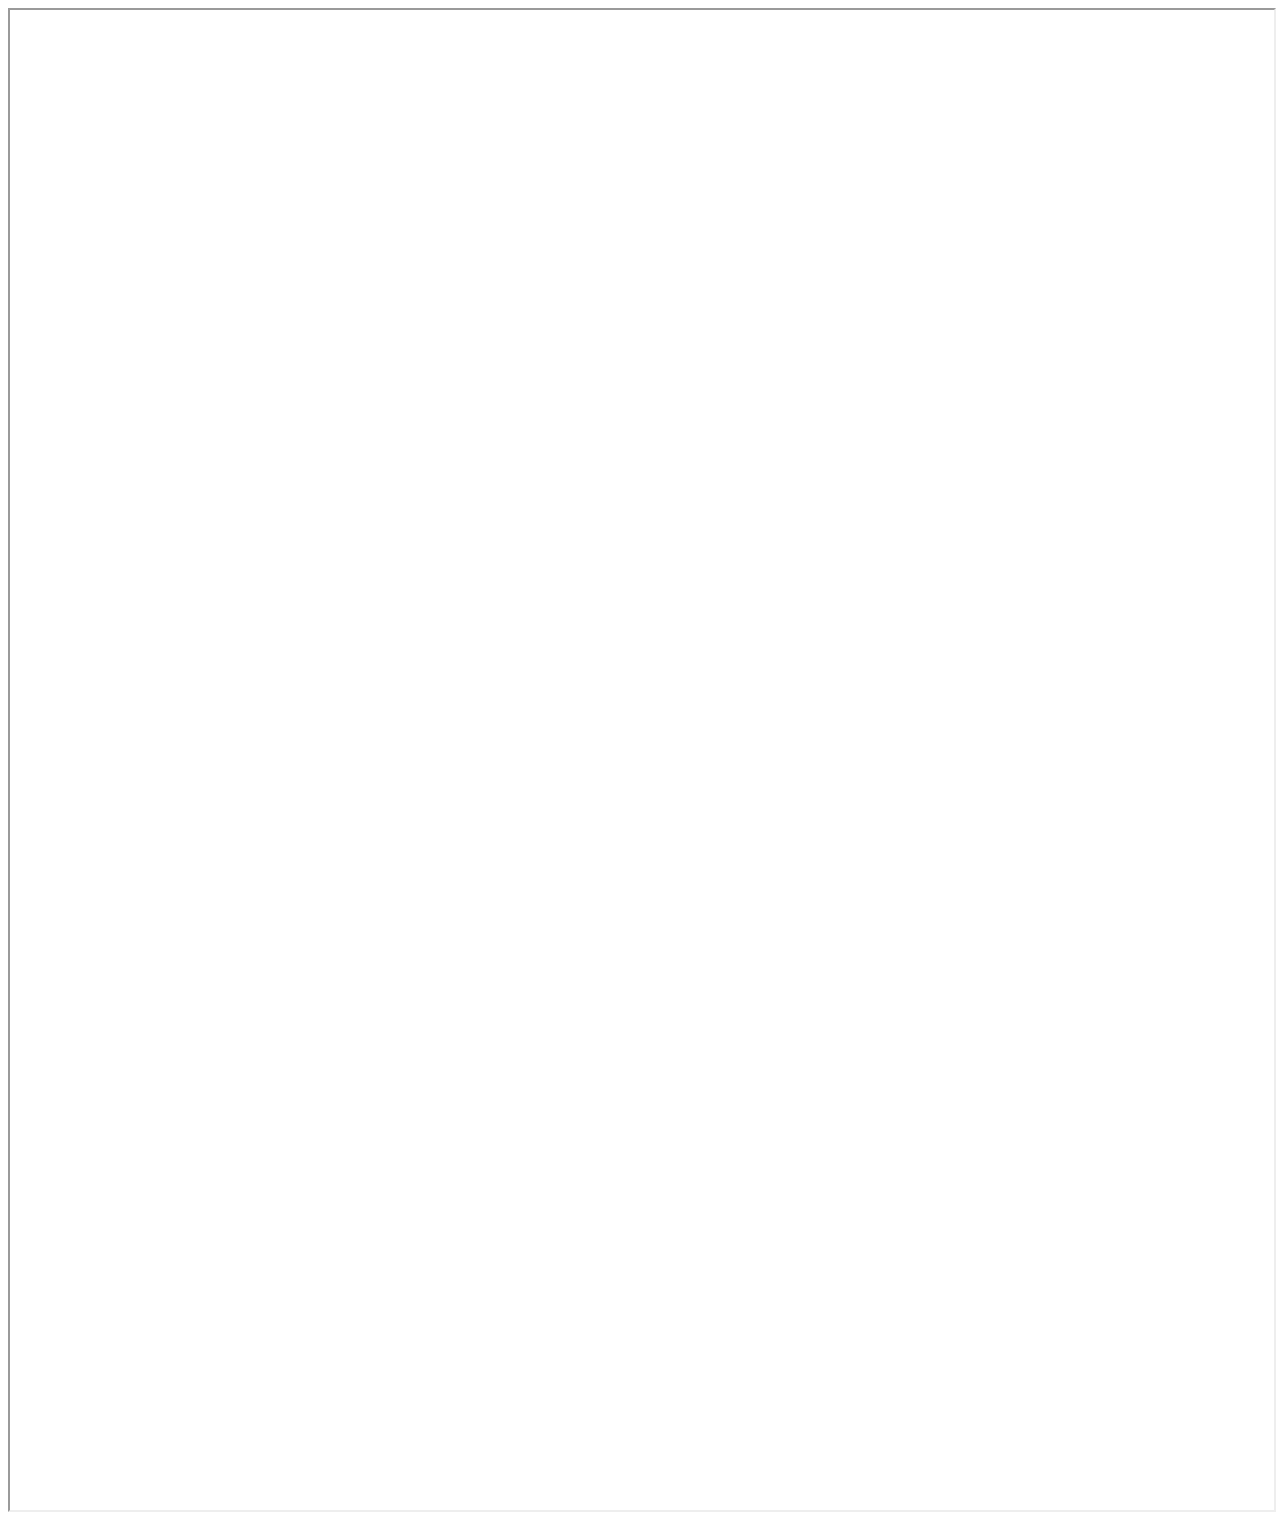
==== mlb-underdog-tracker.html @ 902b380a "Adding full photo gallery" ====
<!DOCTYPE html>

<html>
<head>
	<meta charset="utf-8">
	<meta name="viewport" content="width=device-width, initial-scale=1">
	<title></title>
</head>
<body>
	<iframe width="100%" height="1500" src="https://docs.google.com/spreadsheets/d/e/2PACX-1vTMniWqIvU3ljB9AfGSkRPMU1aydEmclG7A4DX3zDYQxLiNBPzH_PefGtGq5uQ2eLSfTSJ0kuddWtu3/pubhtml?gid=976469516&amp;single=true&amp;widget=false&amp;headers=false&amp;gid=976469516&amp;chrome=false">
	</iframe>
</body>
</html>
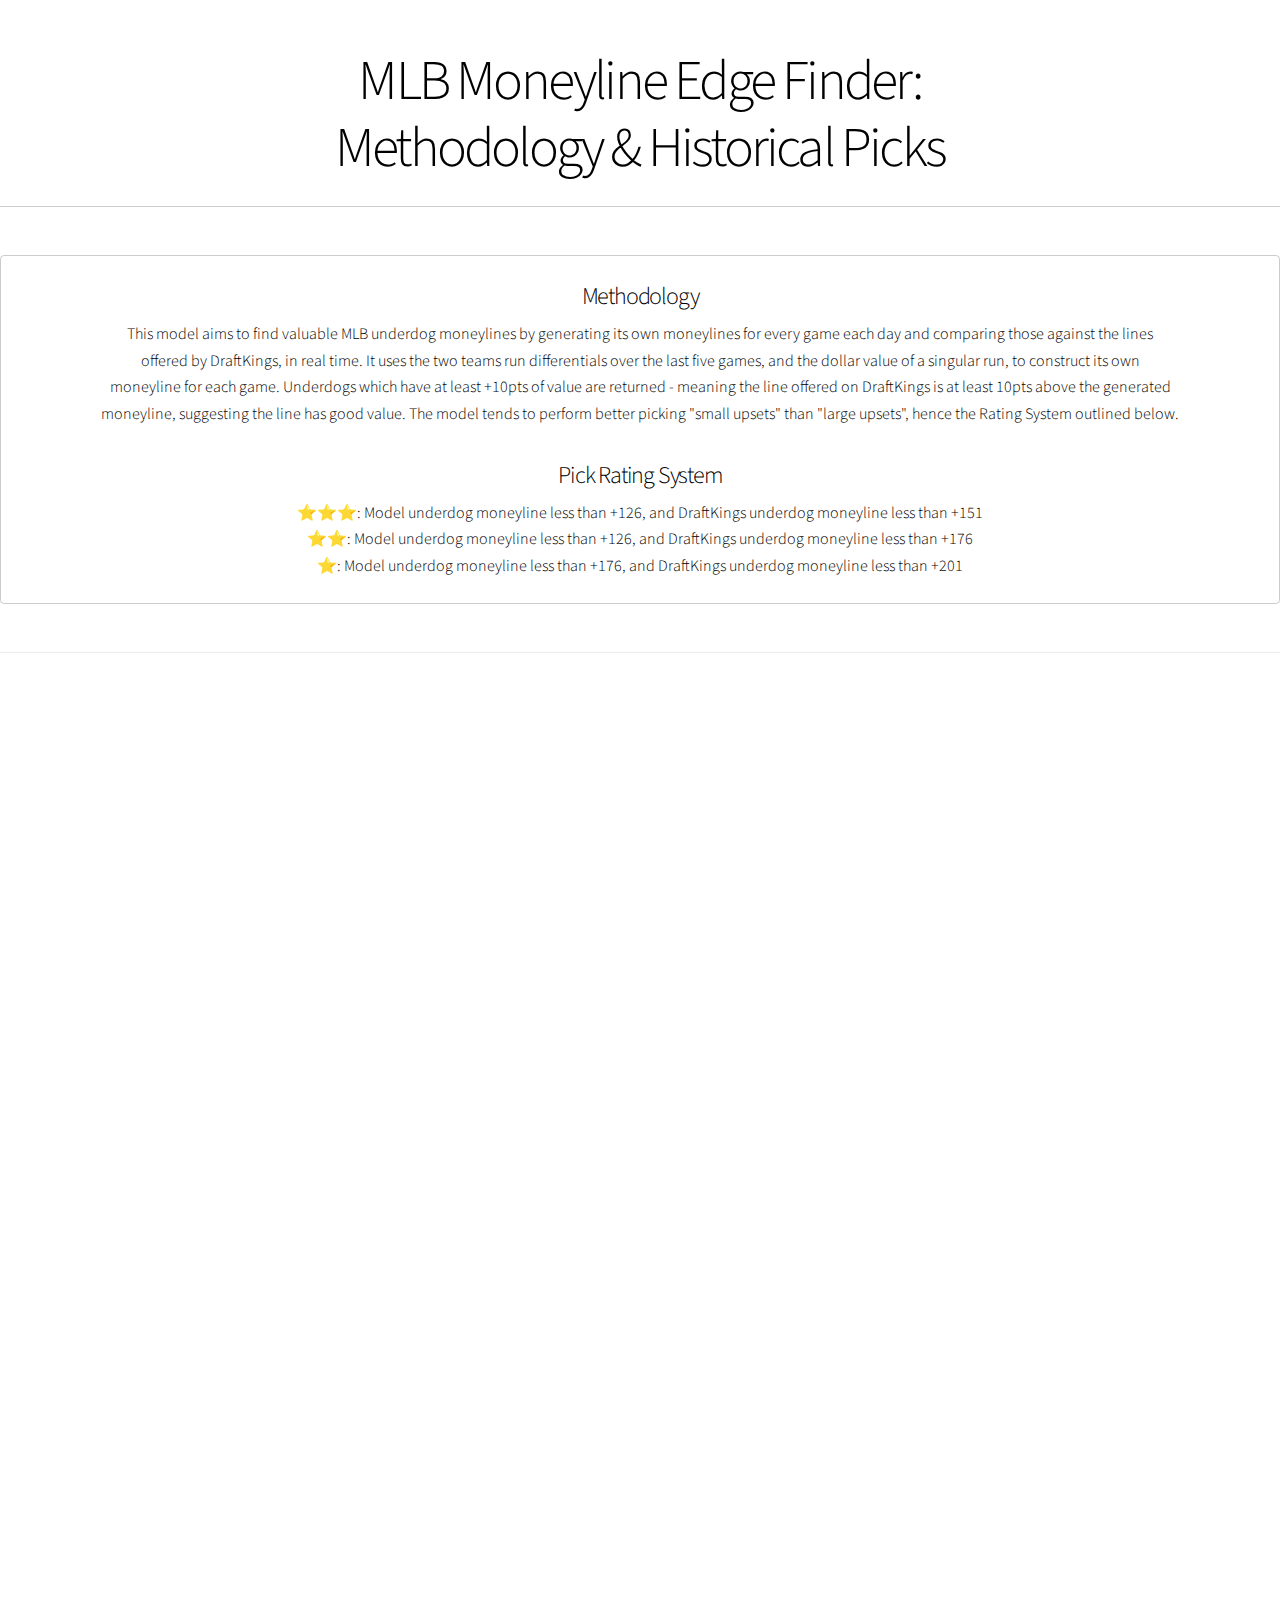
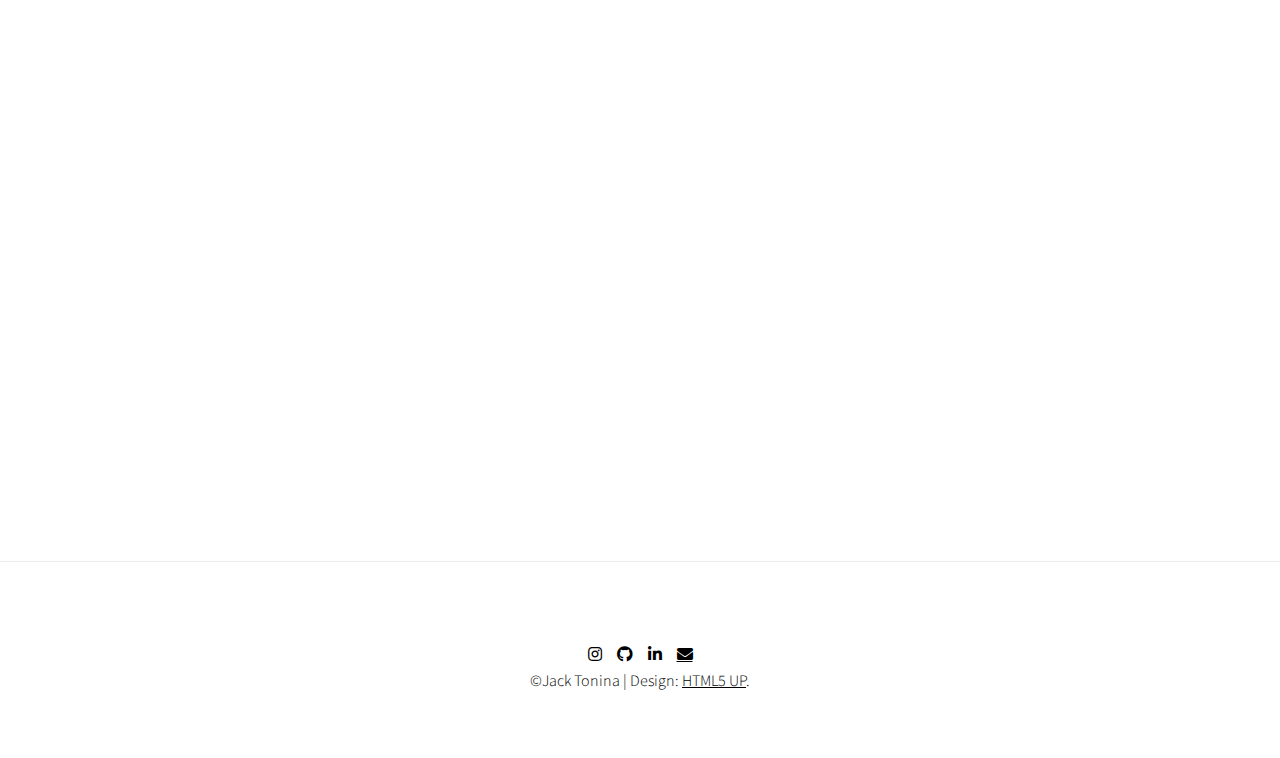
==== commit ace243b7: "Fleshing out ML tracker page" ====
--- a/mlb-underdog-tracker.html
+++ b/mlb-underdog-tracker.html
@@ -1,13 +1,77 @@
 <!DOCTYPE html>
 
 <html>
-<head>
-	<meta charset="utf-8">
-	<meta name="viewport" content="width=device-width, initial-scale=1">
-	<title></title>
-</head>
-<body>
-	<iframe width="100%" height="1500" src="https://docs.google.com/spreadsheets/d/e/2PACX-1vTMniWqIvU3ljB9AfGSkRPMU1aydEmclG7A4DX3zDYQxLiNBPzH_PefGtGq5uQ2eLSfTSJ0kuddWtu3/pubhtml?gid=976469516&amp;single=true&amp;widget=false&amp;headers=false&amp;gid=976469516&amp;chrome=false">
-	</iframe>
-</body>
-</html>+	<head>
+		<title>JT - MLB Moneyline Edge Finder</title>
+		<link rel="icon" type="image/x-icon" href="/images/favicon.ico" />
+		<meta charset="utf-8" />
+		<meta name="viewport" content="width=device-width, initial-scale=1, user-scalable=no" />
+		<link rel="stylesheet" href="assets/css/main.css" />
+		<noscript><link rel="stylesheet" href="assets/css/noscript.css" /></noscript>
+	</head>
+	<body class="is-preload">
+
+		<!-- Wrapper -->
+			<div id="wrapper" class="divided">
+					<div class="index inner align-left">
+						<section>
+							<div class="content">
+								<header>
+									<h1 class="align-center">MLB Moneyline Edge Finder:<br>
+									Methodology & Historical Picks</h1>
+								</header>
+							</div>
+						</section>
+						<section>
+							<div class="content">
+								<div class="box">
+									<header class="align-center">
+										<h3>Methodology</h3>
+									</header>
+									<p class="align-center">
+										This model aims to find valuable MLB underdog moneylines by generating its own moneylines for every game each day and comparing those against the lines<br>offered by DraftKings, in real time. It uses the two teams run differentials over the last five games, and the dollar value of a singular run, to construct its own<br>moneyline for each game. Underdogs which have at least +10pts of value are returned - meaning the line offered on DraftKings is at least 10pts above the generated<br>moneyline, suggesting the line has good value. The model tends to perform better picking "small upsets" than "large upsets", hence the Rating System outlined below. 
+									</p>
+									<header class="align-center">
+										<h3>Pick Rating System</h3>
+									</header>
+									<p class="align-center">⭐⭐⭐: Model underdog moneyline less than +126, and DraftKings underdog moneyline less than +151<br>
+									⭐⭐: Model underdog moneyline less than +126, and DraftKings underdog moneyline less than +176<br>
+									⭐: Model underdog moneyline less than +176, and DraftKings underdog moneyline less than +201<br>
+									</p>
+								</div>
+							</div>
+						</section>
+					</div>
+				</section>
+				
+				<!-- Picks -->
+
+				<iframe class="align-center" width="100%" height="1500" src="https://docs.google.com/spreadsheets/d/e/2PACX-1vTMniWqIvU3ljB9AfGSkRPMU1aydEmclG7A4DX3zDYQxLiNBPzH_PefGtGq5uQ2eLSfTSJ0kuddWtu3/pubhtml?gid=976469516&amp;single=true&amp;widget=false&amp;headers=false&amp;gid=976469516&amp;chrome=false">
+				</iframe>
+
+				<!-- Footer -->
+					<footer class="wrapper style1 align-center">
+						<div class="inner">
+							<ul class="icons">
+								<li><a href="https://www.instagram.com/jack_tonina/" target="_blank" class="icon brands fa-instagram"><span class="label">Instagram</span></a></li>
+								<li><a href="https://github.com/jacktonina" target="_blank" class="icon brands fa-github"><span class="label">GitHub</span></a></li>
+								<li><a href="https://www.linkedin.com/in/jack-tonina-6328b9147/" target="_blank" class="icon brands fa-linkedin-in"><span class="label">LinkedIn</span></a></li>
+								<li><a href="mailto:jcktonina@icloud.com" target="_blank" class="fas fa-envelope"></a></li>
+							</ul>
+							<p>&copy;Jack Tonina | Design: <a href="https://html5up.net">HTML5 UP</a>.</p>
+						</div>
+					</footer>
+
+			</div>
+
+		<!-- Scripts -->
+			<script src="assets/js/jquery.min.js"></script>
+			<script src="assets/js/jquery.scrollex.min.js"></script>
+			<script src="assets/js/jquery.scrolly.min.js"></script>
+			<script src="assets/js/browser.min.js"></script>
+			<script src="assets/js/breakpoints.min.js"></script>
+			<script src="assets/js/util.js"></script>
+			<script src="assets/js/main.js"></script>
+
+	</body>
+</html>
--- a/assets/css/main.css
+++ b/assets/css/main.css
@@ -0,0 +1,8603 @@
+@import url(fontawesome-all.min.css);
+@import url("https://fonts.googleapis.com/css?family=Source+Sans+Pro:300,300i,400,400i");
+
+/*
+	Story by HTML5 UP
+	html5up.net | @ajlkn
+	Free for personal and commercial use under the CCA 3.0 license (html5up.net/license)
+*/
+
+html, body, div, span, applet, object,
+iframe, h1, h2, h3, h4, h5, h6, p, blockquote,
+pre, a, abbr, acronym, address, big, cite,
+code, del, dfn, em, img, ins, kbd, q, s, samp,
+small, strike, strong, sub, sup, tt, var, b,
+u, i, center, dl, dt, dd, ol, ul, li, fieldset,
+form, label, legend, table, caption, tbody,
+tfoot, thead, tr, th, td, article, aside,
+canvas, details, embed, figure, figcaption,
+footer, header, hgroup, menu, nav, output, ruby,
+section, summary, time, mark, audio, video {
+	margin: 0;
+	padding: 0;
+	border: 0;
+	font-size: 100%;
+	font: inherit;
+	vertical-align: baseline;}
+
+article, aside, details, figcaption, figure,
+footer, header, hgroup, menu, nav, section {
+	display: block;}
+
+body {
+	line-height: 1;
+}
+
+ol, ul {
+	list-style: none;
+}
+
+blockquote, q {
+	quotes: none;
+}
+
+	blockquote:before, blockquote:after, q:before, q:after {
+		content: '';
+		content: none;
+	}
+
+table {
+	border-collapse: collapse;
+	border-spacing: 0;
+}
+
+body {
+	-webkit-text-size-adjust: none;
+}
+
+mark {
+	background-color: transparent;
+	color: inherit;
+}
+
+input::-moz-focus-inner {
+	border: 0;
+	padding: 0;
+}
+
+input, select, textarea {
+	-moz-appearance: none;
+	-webkit-appearance: none;
+	-ms-appearance: none;
+	appearance: none;
+}
+
+/* Basic */
+
+	@-ms-viewport {
+		width: device-width;
+	}
+
+	body {
+		-ms-overflow-style: scrollbar;
+	}
+
+	@media screen and (max-width: 480px) {
+
+		html, body {
+			min-width: 320px;
+		}
+
+	}
+
+	html {
+		box-sizing: border-box;
+	}
+
+	*, *:before, *:after {
+		box-sizing: inherit;
+	}
+
+	body {
+		background: #ffffff;
+	}
+
+		body.is-preload *, body.is-preload *:before, body.is-preload *:after {
+			-moz-animation: none !important;
+			-webkit-animation: none !important;
+			-ms-animation: none !important;
+			animation: none !important;
+			-moz-transition: none !important;
+			-webkit-transition: none !important;
+			-ms-transition: none !important;
+			transition: none !important;
+		}
+
+/* Type */
+
+	html {
+		font-size: 18pt;
+	}
+
+		@media screen and (max-width: 1680px) {
+
+			html {
+				font-size: 14pt;
+			}
+
+		}
+
+		@media screen and (max-width: 1280px) {
+
+			html {
+				font-size: 12pt;
+			}
+
+		}
+
+		@media screen and (max-width: 736px) {
+
+			html {
+				font-size: 11pt;
+			}
+
+		}
+
+		@media screen and (max-width: 360px) {
+
+			html {
+				font-size: 10pt;
+			}
+
+		}
+
+	body {
+		background-color: #ffffff;
+		color: #000000;
+	}
+
+	body, input, select, textarea {
+		font-family: "Source Sans Pro", Helvetica, sans-serif;
+		font-size: 1rem;
+		font-weight: 300;
+		line-height: 1.65;
+	}
+
+	a {
+		-moz-transition: color 0.2s ease-in-out;
+		-webkit-transition: color 0.2s ease-in-out;
+		-ms-transition: color 0.2s ease-in-out;
+		transition: color 0.2s ease-in-out;
+		text-decoration: underline;
+	}
+
+		a:hover {
+			text-decoration: none;
+		}
+
+	strong, b {
+		font-weight: 400;
+	}
+
+	em, i {
+		font-style: italic;
+	}
+
+	p {
+		margin: 0 0 2rem 0;
+	}
+
+		p.major {
+			font-size: 1.25rem;
+		}
+
+	h1, h2, h3, h4, h5, h6 {
+		font-weight: 300;
+		line-height: 1.375;
+		letter-spacing: -0.05em;
+		margin: 0 0 0.5rem 0;
+	}
+
+		h1 a, h2 a, h3 a, h4 a, h5 a, h6 a {
+			color: inherit;
+			text-decoration: none;
+		}
+
+	h1 {
+		font-size: 3.5rem;
+		line-height: 1.2;
+	}
+
+	h2 {
+		font-size: 2.25rem;
+	}
+
+	h3 {
+		font-size: 1.5rem;
+	}
+
+	h4 {
+		font-size: 1.1rem;
+	}
+
+	h5 {
+		font-size: 0.9rem;
+	}
+
+	h6 {
+		font-size: 0.7rem;
+	}
+
+	sub {
+		font-size: 0.8rem;
+		position: relative;
+		top: 0.5rem;
+	}
+
+	sup {
+		font-size: 0.8rem;
+		position: relative;
+		top: -0.5rem;
+	}
+
+	blockquote {
+		border-left: solid 4px;
+		font-style: italic;
+		margin: 0 0 2rem 0;
+		padding: 0.5rem 0 0.5rem 2rem;
+	}
+
+	code {
+		border-radius: 4px;
+		font-family: "Courier New", monospace;
+		font-size: 0.9em;
+		margin: 0 0.25rem;
+		padding: 0.25rem 0.325rem;
+	}
+
+	pre {
+		-webkit-overflow-scrolling: touch;
+		font-family: "Courier New", monospace;
+		font-size: 0.9em;
+		margin: 0 0 2rem 0;
+	}
+
+		pre code {
+			display: block;
+			line-height: 1.5;
+			padding: 0.75rem 1rem;
+			overflow-x: auto;
+		}
+
+	hr {
+		border: 0;
+		border-bottom: solid 1px;
+		margin: 2.5rem 0;
+	}
+
+		hr.major {
+			margin: 3.5rem 0;
+		}
+
+	.align-left {
+		text-align: left;
+	}
+
+	.align-center {
+		text-align: center;
+	}
+
+	.align-right {
+		text-align: right;
+	}
+
+	@media screen and (max-width: 736px) {
+
+		p.major {
+			font-size: 1.1rem;
+		}
+
+		h1 {
+			font-size: 2.5rem;
+		}
+
+		h2 {
+			font-size: 2rem;
+		}
+
+		h3 {
+			font-size: 1.25rem;
+		}
+
+		h4 {
+			font-size: 1rem;
+		}
+
+	}
+
+	input, select, textarea {
+		color: #000000;
+	}
+
+	a {
+		color: #000000;
+	}
+
+		a:hover {
+			color: #47D3E5;
+		}
+
+	strong, b {
+		color: #000000;
+	}
+
+	h1, h2, h3, h4, h5, h6 {
+		color: #000000;
+	}
+
+	blockquote {
+		border-left-color: rgba(0, 0, 0, 0.2);
+	}
+
+	code {
+		background: rgba(0, 0, 0, 0.05);
+		border-color: rgba(0, 0, 0, 0.2);
+	}
+
+	hr {
+		border-bottom-color: rgba(0, 0, 0, 0.2);
+	}
+
+/* Row */
+
+	.row {
+		display: flex;
+		flex-wrap: wrap;
+		box-sizing: border-box;
+		align-items: stretch;
+	}
+
+		.row > * {
+			box-sizing: border-box;
+		}
+
+		.row.gtr-uniform > * > :last-child {
+			margin-bottom: 0;
+		}
+
+		.row.aln-left {
+			justify-content: flex-start;
+		}
+
+		.row.aln-center {
+			justify-content: center;
+		}
+
+		.row.aln-right {
+			justify-content: flex-end;
+		}
+
+		.row.aln-top {
+			align-items: flex-start;
+		}
+
+		.row.aln-middle {
+			align-items: center;
+		}
+
+		.row.aln-bottom {
+			align-items: flex-end;
+		}
+
+		.row > .imp {
+			order: -1;
+		}
+
+		.row > .col-1 {
+			width: 8.33333%;
+		}
+
+		.row > .off-1 {
+			margin-left: 8.33333%;
+		}
+
+		.row > .col-2 {
+			width: 16.66667%;
+		}
+
+		.row > .off-2 {
+			margin-left: 16.66667%;
+		}
+
+		.row > .col-3 {
+			width: 25%;
+		}
+
+		.row > .off-3 {
+			margin-left: 25%;
+		}
+
+		.row > .col-4 {
+			width: 33.33333%;
+		}
+
+		.row > .off-4 {
+			margin-left: 33.33333%;
+		}
+
+		.row > .col-5 {
+			width: 41.66667%;
+		}
+
+		.row > .off-5 {
+			margin-left: 41.66667%;
+		}
+
+		.row > .col-6 {
+			width: 50%;
+		}
+
+		.row > .off-6 {
+			margin-left: 50%;
+		}
+
+		.row > .col-7 {
+			width: 58.33333%;
+		}
+
+		.row > .off-7 {
+			margin-left: 58.33333%;
+		}
+
+		.row > .col-8 {
+			width: 66.66667%;
+		}
+
+		.row > .off-8 {
+			margin-left: 66.66667%;
+		}
+
+		.row > .col-9 {
+			width: 75%;
+		}
+
+		.row > .off-9 {
+			margin-left: 75%;
+		}
+
+		.row > .col-10 {
+			width: 83.33333%;
+		}
+
+		.row > .off-10 {
+			margin-left: 83.33333%;
+		}
+
+		.row > .col-11 {
+			width: 91.66667%;
+		}
+
+		.row > .off-11 {
+			margin-left: 91.66667%;
+		}
+
+		.row > .col-12 {
+			width: 100%;
+		}
+
+		.row > .off-12 {
+			margin-left: 100%;
+		}
+
+		.row.gtr-0 {
+			margin-top: 0;
+			margin-left: 0rem;
+		}
+
+			.row.gtr-0 > * {
+				padding: 0 0 0 0rem;
+			}
+
+			.row.gtr-0.gtr-uniform {
+				margin-top: 0rem;
+			}
+
+				.row.gtr-0.gtr-uniform > * {
+					padding-top: 0rem;
+				}
+
+		.row.gtr-25 {
+			margin-top: 0;
+			margin-left: -0.5rem;
+		}
+
+			.row.gtr-25 > * {
+				padding: 0 0 0 0.5rem;
+			}
+
+			.row.gtr-25.gtr-uniform {
+				margin-top: -0.5rem;
+			}
+
+				.row.gtr-25.gtr-uniform > * {
+					padding-top: 0.5rem;
+				}
+
+		.row.gtr-50 {
+			margin-top: 0;
+			margin-left: -1rem;
+		}
+
+			.row.gtr-50 > * {
+				padding: 0 0 0 1rem;
+			}
+
+			.row.gtr-50.gtr-uniform {
+				margin-top: -1rem;
+			}
+
+				.row.gtr-50.gtr-uniform > * {
+					padding-top: 1rem;
+				}
+
+		.row {
+			margin-top: 0;
+			margin-left: -2rem;
+		}
+
+			.row > * {
+				padding: 0 0 0 2rem;
+			}
+
+			.row.gtr-uniform {
+				margin-top: -2rem;
+			}
+
+				.row.gtr-uniform > * {
+					padding-top: 2rem;
+				}
+
+		.row.gtr-150 {
+			margin-top: 0;
+			margin-left: -3rem;
+		}
+
+			.row.gtr-150 > * {
+				padding: 0 0 0 3rem;
+			}
+
+			.row.gtr-150.gtr-uniform {
+				margin-top: -3rem;
+			}
+
+				.row.gtr-150.gtr-uniform > * {
+					padding-top: 3rem;
+				}
+
+		.row.gtr-200 {
+			margin-top: 0;
+			margin-left: -4rem;
+		}
+
+			.row.gtr-200 > * {
+				padding: 0 0 0 4rem;
+			}
+
+			.row.gtr-200.gtr-uniform {
+				margin-top: -4rem;
+			}
+
+				.row.gtr-200.gtr-uniform > * {
+					padding-top: 4rem;
+				}
+
+		@media screen and (max-width: 1680px) {
+
+			.row {
+				display: flex;
+				flex-wrap: wrap;
+				box-sizing: border-box;
+				align-items: stretch;
+			}
+
+				.row > * {
+					box-sizing: border-box;
+				}
+
+				.row.gtr-uniform > * > :last-child {
+					margin-bottom: 0;
+				}
+
+				.row.aln-left {
+					justify-content: flex-start;
+				}
+
+				.row.aln-center {
+					justify-content: center;
+				}
+
+				.row.aln-right {
+					justify-content: flex-end;
+				}
+
+				.row.aln-top {
+					align-items: flex-start;
+				}
+
+				.row.aln-middle {
+					align-items: center;
+				}
+
+				.row.aln-bottom {
+					align-items: flex-end;
+				}
+
+				.row > .imp-xlarge {
+					order: -1;
+				}
+
+				.row > .col-1-xlarge {
+					width: 8.33333%;
+				}
+
+				.row > .off-1-xlarge {
+					margin-left: 8.33333%;
+				}
+
+				.row > .col-2-xlarge {
+					width: 16.66667%;
+				}
+
+				.row > .off-2-xlarge {
+					margin-left: 16.66667%;
+				}
+
+				.row > .col-3-xlarge {
+					width: 25%;
+				}
+
+				.row > .off-3-xlarge {
+					margin-left: 25%;
+				}
+
+				.row > .col-4-xlarge {
+					width: 33.33333%;
+				}
+
+				.row > .off-4-xlarge {
+					margin-left: 33.33333%;
+				}
+
+				.row > .col-5-xlarge {
+					width: 41.66667%;
+				}
+
+				.row > .off-5-xlarge {
+					margin-left: 41.66667%;
+				}
+
+				.row > .col-6-xlarge {
+					width: 50%;
+				}
+
+				.row > .off-6-xlarge {
+					margin-left: 50%;
+				}
+
+				.row > .col-7-xlarge {
+					width: 58.33333%;
+				}
+
+				.row > .off-7-xlarge {
+					margin-left: 58.33333%;
+				}
+
+				.row > .col-8-xlarge {
+					width: 66.66667%;
+				}
+
+				.row > .off-8-xlarge {
+					margin-left: 66.66667%;
+				}
+
+				.row > .col-9-xlarge {
+					width: 75%;
+				}
+
+				.row > .off-9-xlarge {
+					margin-left: 75%;
+				}
+
+				.row > .col-10-xlarge {
+					width: 83.33333%;
+				}
+
+				.row > .off-10-xlarge {
+					margin-left: 83.33333%;
+				}
+
+				.row > .col-11-xlarge {
+					width: 91.66667%;
+				}
+
+				.row > .off-11-xlarge {
+					margin-left: 91.66667%;
+				}
+
+				.row > .col-12-xlarge {
+					width: 100%;
+				}
+
+				.row > .off-12-xlarge {
+					margin-left: 100%;
+				}
+
+				.row.gtr-0 {
+					margin-top: 0;
+					margin-left: 0rem;
+				}
+
+					.row.gtr-0 > * {
+						padding: 0 0 0 0rem;
+					}
+
+					.row.gtr-0.gtr-uniform {
+						margin-top: 0rem;
+					}
+
+						.row.gtr-0.gtr-uniform > * {
+							padding-top: 0rem;
+						}
+
+				.row.gtr-25 {
+					margin-top: 0;
+					margin-left: -0.5rem;
+				}
+
+					.row.gtr-25 > * {
+						padding: 0 0 0 0.5rem;
+					}
+
+					.row.gtr-25.gtr-uniform {
+						margin-top: -0.5rem;
+					}
+
+						.row.gtr-25.gtr-uniform > * {
+							padding-top: 0.5rem;
+						}
+
+				.row.gtr-50 {
+					margin-top: 0;
+					margin-left: -1rem;
+				}
+
+					.row.gtr-50 > * {
+						padding: 0 0 0 1rem;
+					}
+
+					.row.gtr-50.gtr-uniform {
+						margin-top: -1rem;
+					}
+
+						.row.gtr-50.gtr-uniform > * {
+							padding-top: 1rem;
+						}
+
+				.row {
+					margin-top: 0;
+					margin-left: -2rem;
+				}
+
+					.row > * {
+						padding: 0 0 0 2rem;
+					}
+
+					.row.gtr-uniform {
+						margin-top: -2rem;
+					}
+
+						.row.gtr-uniform > * {
+							padding-top: 2rem;
+						}
+
+				.row.gtr-150 {
+					margin-top: 0;
+					margin-left: -3rem;
+				}
+
+					.row.gtr-150 > * {
+						padding: 0 0 0 3rem;
+					}
+
+					.row.gtr-150.gtr-uniform {
+						margin-top: -3rem;
+					}
+
+						.row.gtr-150.gtr-uniform > * {
+							padding-top: 3rem;
+						}
+
+				.row.gtr-200 {
+					margin-top: 0;
+					margin-left: -4rem;
+				}
+
+					.row.gtr-200 > * {
+						padding: 0 0 0 4rem;
+					}
+
+					.row.gtr-200.gtr-uniform {
+						margin-top: -4rem;
+					}
+
+						.row.gtr-200.gtr-uniform > * {
+							padding-top: 4rem;
+						}
+
+		}
+
+		@media screen and (max-width: 1280px) {
+
+			.row {
+				display: flex;
+				flex-wrap: wrap;
+				box-sizing: border-box;
+				align-items: stretch;
+			}
+
+				.row > * {
+					box-sizing: border-box;
+				}
+
+				.row.gtr-uniform > * > :last-child {
+					margin-bottom: 0;
+				}
+
+				.row.aln-left {
+					justify-content: flex-start;
+				}
+
+				.row.aln-center {
+					justify-content: center;
+				}
+
+				.row.aln-right {
+					justify-content: flex-end;
+				}
+
+				.row.aln-top {
+					align-items: flex-start;
+				}
+
+				.row.aln-middle {
+					align-items: center;
+				}
+
+				.row.aln-bottom {
+					align-items: flex-end;
+				}
+
+				.row > .imp-large {
+					order: -1;
+				}
+
+				.row > .col-1-large {
+					width: 8.33333%;
+				}
+
+				.row > .off-1-large {
+					margin-left: 8.33333%;
+				}
+
+				.row > .col-2-large {
+					width: 16.66667%;
+				}
+
+				.row > .off-2-large {
+					margin-left: 16.66667%;
+				}
+
+				.row > .col-3-large {
+					width: 25%;
+				}
+
+				.row > .off-3-large {
+					margin-left: 25%;
+				}
+
+				.row > .col-4-large {
+					width: 33.33333%;
+				}
+
+				.row > .off-4-large {
+					margin-left: 33.33333%;
+				}
+
+				.row > .col-5-large {
+					width: 41.66667%;
+				}
+
+				.row > .off-5-large {
+					margin-left: 41.66667%;
+				}
+
+				.row > .col-6-large {
+					width: 50%;
+				}
+
+				.row > .off-6-large {
+					margin-left: 50%;
+				}
+
+				.row > .col-7-large {
+					width: 58.33333%;
+				}
+
+				.row > .off-7-large {
+					margin-left: 58.33333%;
+				}
+
+				.row > .col-8-large {
+					width: 66.66667%;
+				}
+
+				.row > .off-8-large {
+					margin-left: 66.66667%;
+				}
+
+				.row > .col-9-large {
+					width: 75%;
+				}
+
+				.row > .off-9-large {
+					margin-left: 75%;
+				}
+
+				.row > .col-10-large {
+					width: 83.33333%;
+				}
+
+				.row > .off-10-large {
+					margin-left: 83.33333%;
+				}
+
+				.row > .col-11-large {
+					width: 91.66667%;
+				}
+
+				.row > .off-11-large {
+					margin-left: 91.66667%;
+				}
+
+				.row > .col-12-large {
+					width: 100%;
+				}
+
+				.row > .off-12-large {
+					margin-left: 100%;
+				}
+
+				.row.gtr-0 {
+					margin-top: 0;
+					margin-left: 0rem;
+				}
+
+					.row.gtr-0 > * {
+						padding: 0 0 0 0rem;
+					}
+
+					.row.gtr-0.gtr-uniform {
+						margin-top: 0rem;
+					}
+
+						.row.gtr-0.gtr-uniform > * {
+							padding-top: 0rem;
+						}
+
+				.row.gtr-25 {
+					margin-top: 0;
+					margin-left: -0.5rem;
+				}
+
+					.row.gtr-25 > * {
+						padding: 0 0 0 0.5rem;
+					}
+
+					.row.gtr-25.gtr-uniform {
+						margin-top: -0.5rem;
+					}
+
+						.row.gtr-25.gtr-uniform > * {
+							padding-top: 0.5rem;
+						}
+
+				.row.gtr-50 {
+					margin-top: 0;
+					margin-left: -1rem;
+				}
+
+					.row.gtr-50 > * {
+						padding: 0 0 0 1rem;
+					}
+
+					.row.gtr-50.gtr-uniform {
+						margin-top: -1rem;
+					}
+
+						.row.gtr-50.gtr-uniform > * {
+							padding-top: 1rem;
+						}
+
+				.row {
+					margin-top: 0;
+					margin-left: -2rem;
+				}
+
+					.row > * {
+						padding: 0 0 0 2rem;
+					}
+
+					.row.gtr-uniform {
+						margin-top: -2rem;
+					}
+
+						.row.gtr-uniform > * {
+							padding-top: 2rem;
+						}
+
+				.row.gtr-150 {
+					margin-top: 0;
+					margin-left: -3rem;
+				}
+
+					.row.gtr-150 > * {
+						padding: 0 0 0 3rem;
+					}
+
+					.row.gtr-150.gtr-uniform {
+						margin-top: -3rem;
+					}
+
+						.row.gtr-150.gtr-uniform > * {
+							padding-top: 3rem;
+						}
+
+				.row.gtr-200 {
+					margin-top: 0;
+					margin-left: -4rem;
+				}
+
+					.row.gtr-200 > * {
+						padding: 0 0 0 4rem;
+					}
+
+					.row.gtr-200.gtr-uniform {
+						margin-top: -4rem;
+					}
+
+						.row.gtr-200.gtr-uniform > * {
+							padding-top: 4rem;
+						}
+
+		}
+
+		@media screen and (max-width: 980px) {
+
+			.row {
+				display: flex;
+				flex-wrap: wrap;
+				box-sizing: border-box;
+				align-items: stretch;
+			}
+
+				.row > * {
+					box-sizing: border-box;
+				}
+
+				.row.gtr-uniform > * > :last-child {
+					margin-bottom: 0;
+				}
+
+				.row.aln-left {
+					justify-content: flex-start;
+				}
+
+				.row.aln-center {
+					justify-content: center;
+				}
+
+				.row.aln-right {
+					justify-content: flex-end;
+				}
+
+				.row.aln-top {
+					align-items: flex-start;
+				}
+
+				.row.aln-middle {
+					align-items: center;
+				}
+
+				.row.aln-bottom {
+					align-items: flex-end;
+				}
+
+				.row > .imp-medium {
+					order: -1;
+				}
+
+				.row > .col-1-medium {
+					width: 8.33333%;
+				}
+
+				.row > .off-1-medium {
+					margin-left: 8.33333%;
+				}
+
+				.row > .col-2-medium {
+					width: 16.66667%;
+				}
+
+				.row > .off-2-medium {
+					margin-left: 16.66667%;
+				}
+
+				.row > .col-3-medium {
+					width: 25%;
+				}
+
+				.row > .off-3-medium {
+					margin-left: 25%;
+				}
+
+				.row > .col-4-medium {
+					width: 33.33333%;
+				}
+
+				.row > .off-4-medium {
+					margin-left: 33.33333%;
+				}
+
+				.row > .col-5-medium {
+					width: 41.66667%;
+				}
+
+				.row > .off-5-medium {
+					margin-left: 41.66667%;
+				}
+
+				.row > .col-6-medium {
+					width: 50%;
+				}
+
+				.row > .off-6-medium {
+					margin-left: 50%;
+				}
+
+				.row > .col-7-medium {
+					width: 58.33333%;
+				}
+
+				.row > .off-7-medium {
+					margin-left: 58.33333%;
+				}
+
+				.row > .col-8-medium {
+					width: 66.66667%;
+				}
+
+				.row > .off-8-medium {
+					margin-left: 66.66667%;
+				}
+
+				.row > .col-9-medium {
+					width: 75%;
+				}
+
+				.row > .off-9-medium {
+					margin-left: 75%;
+				}
+
+				.row > .col-10-medium {
+					width: 83.33333%;
+				}
+
+				.row > .off-10-medium {
+					margin-left: 83.33333%;
+				}
+
+				.row > .col-11-medium {
+					width: 91.66667%;
+				}
+
+				.row > .off-11-medium {
+					margin-left: 91.66667%;
+				}
+
+				.row > .col-12-medium {
+					width: 100%;
+				}
+
+				.row > .off-12-medium {
+					margin-left: 100%;
+				}
+
+				.row.gtr-0 {
+					margin-top: 0;
+					margin-left: 0rem;
+				}
+
+					.row.gtr-0 > * {
+						padding: 0 0 0 0rem;
+					}
+
+					.row.gtr-0.gtr-uniform {
+						margin-top: 0rem;
+					}
+
+						.row.gtr-0.gtr-uniform > * {
+							padding-top: 0rem;
+						}
+
+				.row.gtr-25 {
+					margin-top: 0;
+					margin-left: -0.5rem;
+				}
+
+					.row.gtr-25 > * {
+						padding: 0 0 0 0.5rem;
+					}
+
+					.row.gtr-25.gtr-uniform {
+						margin-top: -0.5rem;
+					}
+
+						.row.gtr-25.gtr-uniform > * {
+							padding-top: 0.5rem;
+						}
+
+				.row.gtr-50 {
+					margin-top: 0;
+					margin-left: -1rem;
+				}
+
+					.row.gtr-50 > * {
+						padding: 0 0 0 1rem;
+					}
+
+					.row.gtr-50.gtr-uniform {
+						margin-top: -1rem;
+					}
+
+						.row.gtr-50.gtr-uniform > * {
+							padding-top: 1rem;
+						}
+
+				.row {
+					margin-top: 0;
+					margin-left: -2rem;
+				}
+
+					.row > * {
+						padding: 0 0 0 2rem;
+					}
+
+					.row.gtr-uniform {
+						margin-top: -2rem;
+					}
+
+						.row.gtr-uniform > * {
+							padding-top: 2rem;
+						}
+
+				.row.gtr-150 {
+					margin-top: 0;
+					margin-left: -3rem;
+				}
+
+					.row.gtr-150 > * {
+						padding: 0 0 0 3rem;
+					}
+
+					.row.gtr-150.gtr-uniform {
+						margin-top: -3rem;
+					}
+
+						.row.gtr-150.gtr-uniform > * {
+							padding-top: 3rem;
+						}
+
+				.row.gtr-200 {
+					margin-top: 0;
+					margin-left: -4rem;
+				}
+
+					.row.gtr-200 > * {
+						padding: 0 0 0 4rem;
+					}
+
+					.row.gtr-200.gtr-uniform {
+						margin-top: -4rem;
+					}
+
+						.row.gtr-200.gtr-uniform > * {
+							padding-top: 4rem;
+						}
+
+		}
+
+		@media screen and (max-width: 736px) {
+
+			.row {
+				display: flex;
+				flex-wrap: wrap;
+				box-sizing: border-box;
+				align-items: stretch;
+			}
+
+				.row > * {
+					box-sizing: border-box;
+				}
+
+				.row.gtr-uniform > * > :last-child {
+					margin-bottom: 0;
+				}
+
+				.row.aln-left {
+					justify-content: flex-start;
+				}
+
+				.row.aln-center {
+					justify-content: center;
+				}
+
+				.row.aln-right {
+					justify-content: flex-end;
+				}
+
+				.row.aln-top {
+					align-items: flex-start;
+				}
+
+				.row.aln-middle {
+					align-items: center;
+				}
+
+				.row.aln-bottom {
+					align-items: flex-end;
+				}
+
+				.row > .imp-small {
+					order: -1;
+				}
+
+				.row > .col-1-small {
+					width: 8.33333%;
+				}
+
+				.row > .off-1-small {
+					margin-left: 8.33333%;
+				}
+
+				.row > .col-2-small {
+					width: 16.66667%;
+				}
+
+				.row > .off-2-small {
+					margin-left: 16.66667%;
+				}
+
+				.row > .col-3-small {
+					width: 25%;
+				}
+
+				.row > .off-3-small {
+					margin-left: 25%;
+				}
+
+				.row > .col-4-small {
+					width: 33.33333%;
+				}
+
+				.row > .off-4-small {
+					margin-left: 33.33333%;
+				}
+
+				.row > .col-5-small {
+					width: 41.66667%;
+				}
+
+				.row > .off-5-small {
+					margin-left: 41.66667%;
+				}
+
+				.row > .col-6-small {
+					width: 50%;
+				}
+
+				.row > .off-6-small {
+					margin-left: 50%;
+				}
+
+				.row > .col-7-small {
+					width: 58.33333%;
+				}
+
+				.row > .off-7-small {
+					margin-left: 58.33333%;
+				}
+
+				.row > .col-8-small {
+					width: 66.66667%;
+				}
+
+				.row > .off-8-small {
+					margin-left: 66.66667%;
+				}
+
+				.row > .col-9-small {
+					width: 75%;
+				}
+
+				.row > .off-9-small {
+					margin-left: 75%;
+				}
+
+				.row > .col-10-small {
+					width: 83.33333%;
+				}
+
+				.row > .off-10-small {
+					margin-left: 83.33333%;
+				}
+
+				.row > .col-11-small {
+					width: 91.66667%;
+				}
+
+				.row > .off-11-small {
+					margin-left: 91.66667%;
+				}
+
+				.row > .col-12-small {
+					width: 100%;
+				}
+
+				.row > .off-12-small {
+					margin-left: 100%;
+				}
+
+				.row.gtr-0 {
+					margin-top: 0;
+					margin-left: 0rem;
+				}
+
+					.row.gtr-0 > * {
+						padding: 0 0 0 0rem;
+					}
+
+					.row.gtr-0.gtr-uniform {
+						margin-top: 0rem;
+					}
+
+						.row.gtr-0.gtr-uniform > * {
+							padding-top: 0rem;
+						}
+
+				.row.gtr-25 {
+					margin-top: 0;
+					margin-left: -0.5rem;
+				}
+
+					.row.gtr-25 > * {
+						padding: 0 0 0 0.5rem;
+					}
+
+					.row.gtr-25.gtr-uniform {
+						margin-top: -0.5rem;
+					}
+
+						.row.gtr-25.gtr-uniform > * {
+							padding-top: 0.5rem;
+						}
+
+				.row.gtr-50 {
+					margin-top: 0;
+					margin-left: -1rem;
+				}
+
+					.row.gtr-50 > * {
+						padding: 0 0 0 1rem;
+					}
+
+					.row.gtr-50.gtr-uniform {
+						margin-top: -1rem;
+					}
+
+						.row.gtr-50.gtr-uniform > * {
+							padding-top: 1rem;
+						}
+
+				.row {
+					margin-top: 0;
+					margin-left: -2rem;
+				}
+
+					.row > * {
+						padding: 0 0 0 2rem;
+					}
+
+					.row.gtr-uniform {
+						margin-top: -2rem;
+					}
+
+						.row.gtr-uniform > * {
+							padding-top: 2rem;
+						}
+
+				.row.gtr-150 {
+					margin-top: 0;
+					margin-left: -3rem;
+				}
+
+					.row.gtr-150 > * {
+						padding: 0 0 0 3rem;
+					}
+
+					.row.gtr-150.gtr-uniform {
+						margin-top: -3rem;
+					}
+
+						.row.gtr-150.gtr-uniform > * {
+							padding-top: 3rem;
+						}
+
+				.row.gtr-200 {
+					margin-top: 0;
+					margin-left: -4rem;
+				}
+
+					.row.gtr-200 > * {
+						padding: 0 0 0 4rem;
+					}
+
+					.row.gtr-200.gtr-uniform {
+						margin-top: -4rem;
+					}
+
+						.row.gtr-200.gtr-uniform > * {
+							padding-top: 4rem;
+						}
+
+		}
+
+		@media screen and (max-width: 480px) {
+
+			.row {
+				display: flex;
+				flex-wrap: wrap;
+				box-sizing: border-box;
+				align-items: stretch;
+			}
+
+				.row > * {
+					box-sizing: border-box;
+				}
+
+				.row.gtr-uniform > * > :last-child {
+					margin-bottom: 0;
+				}
+
+				.row.aln-left {
+					justify-content: flex-start;
+				}
+
+				.row.aln-center {
+					justify-content: center;
+				}
+
+				.row.aln-right {
+					justify-content: flex-end;
+				}
+
+				.row.aln-top {
+					align-items: flex-start;
+				}
+
+				.row.aln-middle {
+					align-items: center;
+				}
+
+				.row.aln-bottom {
+					align-items: flex-end;
+				}
+
+				.row > .imp-xsmall {
+					order: -1;
+				}
+
+				.row > .col-1-xsmall {
+					width: 8.33333%;
+				}
+
+				.row > .off-1-xsmall {
+					margin-left: 8.33333%;
+				}
+
+				.row > .col-2-xsmall {
+					width: 16.66667%;
+				}
+
+				.row > .off-2-xsmall {
+					margin-left: 16.66667%;
+				}
+
+				.row > .col-3-xsmall {
+					width: 25%;
+				}
+
+				.row > .off-3-xsmall {
+					margin-left: 25%;
+				}
+
+				.row > .col-4-xsmall {
+					width: 33.33333%;
+				}
+
+				.row > .off-4-xsmall {
+					margin-left: 33.33333%;
+				}
+
+				.row > .col-5-xsmall {
+					width: 41.66667%;
+				}
+
+				.row > .off-5-xsmall {
+					margin-left: 41.66667%;
+				}
+
+				.row > .col-6-xsmall {
+					width: 50%;
+				}
+
+				.row > .off-6-xsmall {
+					margin-left: 50%;
+				}
+
+				.row > .col-7-xsmall {
+					width: 58.33333%;
+				}
+
+				.row > .off-7-xsmall {
+					margin-left: 58.33333%;
+				}
+
+				.row > .col-8-xsmall {
+					width: 66.66667%;
+				}
+
+				.row > .off-8-xsmall {
+					margin-left: 66.66667%;
+				}
+
+				.row > .col-9-xsmall {
+					width: 75%;
+				}
+
+				.row > .off-9-xsmall {
+					margin-left: 75%;
+				}
+
+				.row > .col-10-xsmall {
+					width: 83.33333%;
+				}
+
+				.row > .off-10-xsmall {
+					margin-left: 83.33333%;
+				}
+
+				.row > .col-11-xsmall {
+					width: 91.66667%;
+				}
+
+				.row > .off-11-xsmall {
+					margin-left: 91.66667%;
+				}
+
+				.row > .col-12-xsmall {
+					width: 100%;
+				}
+
+				.row > .off-12-xsmall {
+					margin-left: 100%;
+				}
+
+				.row.gtr-0 {
+					margin-top: 0;
+					margin-left: 0rem;
+				}
+
+					.row.gtr-0 > * {
+						padding: 0 0 0 0rem;
+					}
+
+					.row.gtr-0.gtr-uniform {
+						margin-top: 0rem;
+					}
+
+						.row.gtr-0.gtr-uniform > * {
+							padding-top: 0rem;
+						}
+
+				.row.gtr-25 {
+					margin-top: 0;
+					margin-left: -0.5rem;
+				}
+
+					.row.gtr-25 > * {
+						padding: 0 0 0 0.5rem;
+					}
+
+					.row.gtr-25.gtr-uniform {
+						margin-top: -0.5rem;
+					}
+
+						.row.gtr-25.gtr-uniform > * {
+							padding-top: 0.5rem;
+						}
+
+				.row.gtr-50 {
+					margin-top: 0;
+					margin-left: -1rem;
+				}
+
+					.row.gtr-50 > * {
+						padding: 0 0 0 1rem;
+					}
+
+					.row.gtr-50.gtr-uniform {
+						margin-top: -1rem;
+					}
+
+						.row.gtr-50.gtr-uniform > * {
+							padding-top: 1rem;
+						}
+
+				.row {
+					margin-top: 0;
+					margin-left: -2rem;
+				}
+
+					.row > * {
+						padding: 0 0 0 2rem;
+					}
+
+					.row.gtr-uniform {
+						margin-top: -2rem;
+					}
+
+						.row.gtr-uniform > * {
+							padding-top: 2rem;
+						}
+
+				.row.gtr-150 {
+					margin-top: 0;
+					margin-left: -3rem;
+				}
+
+					.row.gtr-150 > * {
+						padding: 0 0 0 3rem;
+					}
+
+					.row.gtr-150.gtr-uniform {
+						margin-top: -3rem;
+					}
+
+						.row.gtr-150.gtr-uniform > * {
+							padding-top: 3rem;
+						}
+
+				.row.gtr-200 {
+					margin-top: 0;
+					margin-left: -4rem;
+				}
+
+					.row.gtr-200 > * {
+						padding: 0 0 0 4rem;
+					}
+
+					.row.gtr-200.gtr-uniform {
+						margin-top: -4rem;
+					}
+
+						.row.gtr-200.gtr-uniform > * {
+							padding-top: 4rem;
+						}
+
+		}
+
+		@media screen and (max-width: 360px) {
+
+			.row {
+				display: flex;
+				flex-wrap: wrap;
+				box-sizing: border-box;
+				align-items: stretch;
+			}
+
+				.row > * {
+					box-sizing: border-box;
+				}
+
+				.row.gtr-uniform > * > :last-child {
+					margin-bottom: 0;
+				}
+
+				.row.aln-left {
+					justify-content: flex-start;
+				}
+
+				.row.aln-center {
+					justify-content: center;
+				}
+
+				.row.aln-right {
+					justify-content: flex-end;
+				}
+
+				.row.aln-top {
+					align-items: flex-start;
+				}
+
+				.row.aln-middle {
+					align-items: center;
+				}
+
+				.row.aln-bottom {
+					align-items: flex-end;
+				}
+
+				.row > .imp-xxsmall {
+					order: -1;
+				}
+
+				.row > .col-1-xxsmall {
+					width: 8.33333%;
+				}
+
+				.row > .off-1-xxsmall {
+					margin-left: 8.33333%;
+				}
+
+				.row > .col-2-xxsmall {
+					width: 16.66667%;
+				}
+
+				.row > .off-2-xxsmall {
+					margin-left: 16.66667%;
+				}
+
+				.row > .col-3-xxsmall {
+					width: 25%;
+				}
+
+				.row > .off-3-xxsmall {
+					margin-left: 25%;
+				}
+
+				.row > .col-4-xxsmall {
+					width: 33.33333%;
+				}
+
+				.row > .off-4-xxsmall {
+					margin-left: 33.33333%;
+				}
+
+				.row > .col-5-xxsmall {
+					width: 41.66667%;
+				}
+
+				.row > .off-5-xxsmall {
+					margin-left: 41.66667%;
+				}
+
+				.row > .col-6-xxsmall {
+					width: 50%;
+				}
+
+				.row > .off-6-xxsmall {
+					margin-left: 50%;
+				}
+
+				.row > .col-7-xxsmall {
+					width: 58.33333%;
+				}
+
+				.row > .off-7-xxsmall {
+					margin-left: 58.33333%;
+				}
+
+				.row > .col-8-xxsmall {
+					width: 66.66667%;
+				}
+
+				.row > .off-8-xxsmall {
+					margin-left: 66.66667%;
+				}
+
+				.row > .col-9-xxsmall {
+					width: 75%;
+				}
+
+				.row > .off-9-xxsmall {
+					margin-left: 75%;
+				}
+
+				.row > .col-10-xxsmall {
+					width: 83.33333%;
+				}
+
+				.row > .off-10-xxsmall {
+					margin-left: 83.33333%;
+				}
+
+				.row > .col-11-xxsmall {
+					width: 91.66667%;
+				}
+
+				.row > .off-11-xxsmall {
+					margin-left: 91.66667%;
+				}
+
+				.row > .col-12-xxsmall {
+					width: 100%;
+				}
+
+				.row > .off-12-xxsmall {
+					margin-left: 100%;
+				}
+
+				.row.gtr-0 {
+					margin-top: 0;
+					margin-left: 0rem;
+				}
+
+					.row.gtr-0 > * {
+						padding: 0 0 0 0rem;
+					}
+
+					.row.gtr-0.gtr-uniform {
+						margin-top: 0rem;
+					}
+
+						.row.gtr-0.gtr-uniform > * {
+							padding-top: 0rem;
+						}
+
+				.row.gtr-25 {
+					margin-top: 0;
+					margin-left: -0.5rem;
+				}
+
+					.row.gtr-25 > * {
+						padding: 0 0 0 0.5rem;
+					}
+
+					.row.gtr-25.gtr-uniform {
+						margin-top: -0.5rem;
+					}
+
+						.row.gtr-25.gtr-uniform > * {
+							padding-top: 0.5rem;
+						}
+
+				.row.gtr-50 {
+					margin-top: 0;
+					margin-left: -1rem;
+				}
+
+					.row.gtr-50 > * {
+						padding: 0 0 0 1rem;
+					}
+
+					.row.gtr-50.gtr-uniform {
+						margin-top: -1rem;
+					}
+
+						.row.gtr-50.gtr-uniform > * {
+							padding-top: 1rem;
+						}
+
+				.row {
+					margin-top: 0;
+					margin-left: -2rem;
+				}
+
+					.row > * {
+						padding: 0 0 0 2rem;
+					}
+
+					.row.gtr-uniform {
+						margin-top: -2rem;
+					}
+
+						.row.gtr-uniform > * {
+							padding-top: 2rem;
+						}
+
+				.row.gtr-150 {
+					margin-top: 0;
+					margin-left: -3rem;
+				}
+
+					.row.gtr-150 > * {
+						padding: 0 0 0 3rem;
+					}
+
+					.row.gtr-150.gtr-uniform {
+						margin-top: -3rem;
+					}
+
+						.row.gtr-150.gtr-uniform > * {
+							padding-top: 3rem;
+						}
+
+				.row.gtr-200 {
+					margin-top: 0;
+					margin-left: -4rem;
+				}
+
+					.row.gtr-200 > * {
+						padding: 0 0 0 4rem;
+					}
+
+					.row.gtr-200.gtr-uniform {
+						margin-top: -4rem;
+					}
+
+						.row.gtr-200.gtr-uniform > * {
+							padding-top: 4rem;
+						}
+
+		}
+
+/* Box */
+
+	.box {
+		border-radius: 4px;
+		border: solid 1px;
+		margin-bottom: 2rem;
+		padding: 1.5rem;
+	}
+
+		.box > :last-child,
+		.box > :last-child > :last-child,
+		.box > :last-child > :last-child > :last-child {
+			margin-bottom: 0;
+		}
+
+		.box.alt {
+			border: 0;
+			border-radius: 0;
+			padding: 0;
+		}
+
+	.box {
+		border-color: rgba(0, 0, 0, 0.2);
+	}
+
+/* Button */
+
+	input[type="submit"],
+	input[type="reset"],
+	input[type="button"],
+	button,
+	.button {
+		-moz-appearance: none;
+		-webkit-appearance: none;
+		-ms-appearance: none;
+		appearance: none;
+		-moz-transition: background-color 0.2s ease-in-out, box-shadow 0.2s ease-in-out, color 0.2s ease-in-out;
+		-webkit-transition: background-color 0.2s ease-in-out, box-shadow 0.2s ease-in-out, color 0.2s ease-in-out;
+		-ms-transition: background-color 0.2s ease-in-out, box-shadow 0.2s ease-in-out, color 0.2s ease-in-out;
+		transition: background-color 0.2s ease-in-out, box-shadow 0.2s ease-in-out, color 0.2s ease-in-out;
+		border: 0;
+		cursor: pointer;
+		display: inline-block;
+		font-weight: 400;
+		letter-spacing: 0.125em;
+		text-align: center;
+		text-decoration: none;
+		text-transform: uppercase;
+		white-space: nowrap;
+		font-size: 0.75rem;
+		max-width: 20rem;
+		height: 3.75em;
+		line-height: 3.75em;
+		border-radius: 3.75em;
+		padding: 0 2.5em;
+		text-overflow: ellipsis;
+		overflow: hidden;
+	}
+
+		input[type="submit"].icon:before,
+		input[type="reset"].icon:before,
+		input[type="button"].icon:before,
+		button.icon:before,
+		.button.icon:before {
+			margin-right: 0.5rem;
+		}
+
+		input[type="submit"].fit,
+		input[type="reset"].fit,
+		input[type="button"].fit,
+		button.fit,
+		.button.fit {
+			width: 100%;
+		}
+
+		input[type="submit"].small,
+		input[type="reset"].small,
+		input[type="button"].small,
+		button.small,
+		.button.small {
+			font-size: 0.6rem;
+			height: 3.325em;
+			line-height: 3.325em;
+			border-radius: 3.325em;
+			padding: 0 2em;
+		}
+
+		input[type="submit"].large,
+		input[type="reset"].large,
+		input[type="button"].large,
+		button.large,
+		.button.large {
+			font-size: 0.8rem;
+			height: 4em;
+			line-height: 4em;
+			border-radius: 4em;
+			padding: 0 3em;
+		}
+
+		input[type="submit"].wide,
+		input[type="reset"].wide,
+		input[type="button"].wide,
+		button.wide,
+		.button.wide {
+			min-width: 14em;
+		}
+
+		input[type="submit"].disabled, input[type="submit"]:disabled,
+		input[type="reset"].disabled,
+		input[type="reset"]:disabled,
+		input[type="button"].disabled,
+		input[type="button"]:disabled,
+		button.disabled,
+		button:disabled,
+		.button.disabled,
+		.button:disabled {
+			pointer-events: none;
+			opacity: 0.25;
+		}
+
+	input[type="submit"],
+	input[type="reset"],
+	input[type="button"],
+	button,
+	.button {
+		background-color: transparent;
+		box-shadow: inset 0 0 0 1px rgba(0, 0, 0, 0.2);
+		color: #000000 !important;
+	}
+
+		input[type="submit"]:hover,
+		input[type="reset"]:hover,
+		input[type="button"]:hover,
+		button:hover,
+		.button:hover {
+			box-shadow: inset 0 0 0 1px #47D3E5;
+			color: #47D3E5 !important;
+		}
+
+		input[type="submit"]:active,
+		input[type="reset"]:active,
+		input[type="button"]:active,
+		button:active,
+		.button:active {
+			background-color: rgba(71, 211, 229, 0.2);
+			box-shadow: inset 0 0 0 1px #47D3E5;
+			color: #47D3E5 !important;
+		}
+
+		input[type="submit"].primary,
+		input[type="reset"].primary,
+		input[type="button"].primary,
+		button.primary,
+		.button.primary {
+			background-color: #000000;
+			box-shadow: none;
+			color: #ffffff !important;
+		}
+
+			input[type="submit"].primary:hover,
+			input[type="reset"].primary:hover,
+			input[type="button"].primary:hover,
+			button.primary:hover,
+			.button.primary:hover {
+				background-color: #47D3E5;
+			}
+
+			input[type="submit"].primary:active,
+			input[type="reset"].primary:active,
+			input[type="button"].primary:active,
+			button.primary:active,
+			.button.primary:active {
+				background-color: #1ebdd1;
+			}
+
+/* Form */
+
+	form {
+		margin: 0 0 2rem 0;
+	}
+
+		form > :last-child {
+			margin-bottom: 0;
+		}
+
+		form > .fields {
+			display: -moz-flex;
+			display: -webkit-flex;
+			display: -ms-flex;
+			display: flex;
+			-moz-flex-wrap: wrap;
+			-webkit-flex-wrap: wrap;
+			-ms-flex-wrap: wrap;
+			flex-wrap: wrap;
+			width: calc(100% + 3rem);
+			margin: -1.5rem 0 2rem -1.5rem;
+		}
+
+			form > .fields > .field {
+				-moz-flex-grow: 0;
+				-webkit-flex-grow: 0;
+				-ms-flex-grow: 0;
+				flex-grow: 0;
+				-moz-flex-shrink: 0;
+				-webkit-flex-shrink: 0;
+				-ms-flex-shrink: 0;
+				flex-shrink: 0;
+				padding: 1.5rem 0 0 1.5rem;
+				width: calc(100% - 1.5rem);
+			}
+
+				form > .fields > .field.half {
+					width: calc(50% - 0.75rem);
+				}
+
+				form > .fields > .field.third {
+					width: calc(100%/3 - 0.5rem);
+				}
+
+				form > .fields > .field.quarter {
+					width: calc(25% - 0.375rem);
+				}
+
+		@media screen and (max-width: 480px) {
+
+			form > .fields {
+				width: calc(100% + 3rem);
+				margin: -1.5rem 0 2rem -1.5rem;
+			}
+
+				form > .fields > .field {
+					padding: 1.5rem 0 0 1.5rem;
+					width: calc(100% - 1.5rem);
+				}
+
+					form > .fields > .field.half {
+						width: calc(100% - 1.5rem);
+					}
+
+					form > .fields > .field.third {
+						width: calc(100% - 1.5rem);
+					}
+
+					form > .fields > .field.quarter {
+						width: calc(100% - 1.5rem);
+					}
+
+		}
+
+	label {
+		display: block;
+		font-size: 0.9rem;
+		font-weight: 400;
+		margin: 0 0 1rem 0;
+	}
+
+	input[type="text"],
+	input[type="password"],
+	input[type="email"],
+	input[type="tel"],
+	input[type="search"],
+	input[type="url"],
+	select,
+	textarea {
+		-moz-appearance: none;
+		-webkit-appearance: none;
+		-ms-appearance: none;
+		appearance: none;
+		background-color: transparent;
+		border-radius: 4px;
+		border: none;
+		border: solid 1px;
+		color: inherit;
+		display: block;
+		outline: 0;
+		padding: 0 0.825rem;
+		text-decoration: none;
+		width: 100%;
+	}
+
+		input[type="text"]:invalid,
+		input[type="password"]:invalid,
+		input[type="email"]:invalid,
+		input[type="tel"]:invalid,
+		input[type="search"]:invalid,
+		input[type="url"]:invalid,
+		select:invalid,
+		textarea:invalid {
+			box-shadow: none;
+		}
+
+	select {
+		background-size: 1.25rem;
+		background-repeat: no-repeat;
+		background-position: calc(100% - 1rem) center;
+		height: 2.75rem;
+		padding-right: 2.75rem;
+		text-overflow: ellipsis;
+	}
+
+		select:focus::-ms-value {
+			background-color: transparent;
+		}
+
+		select::-ms-expand {
+			display: none;
+		}
+
+	input[type="text"],
+	input[type="password"],
+	input[type="email"],
+	input[type="tel"],
+	input[type="search"],
+	input[type="url"],
+	select {
+		height: 2.75rem;
+	}
+
+	textarea {
+		padding: 0.75rem 1rem;
+	}
+
+	input[type="checkbox"],
+	input[type="radio"] {
+		-moz-appearance: none;
+		-webkit-appearance: none;
+		-ms-appearance: none;
+		appearance: none;
+		display: block;
+		float: left;
+		margin-right: -2rem;
+		opacity: 0;
+		width: 1rem;
+		z-index: -1;
+	}
+
+		input[type="checkbox"] + label,
+		input[type="radio"] + label {
+			text-decoration: none;
+			-moz-user-select: none;
+			-webkit-user-select: none;
+			-ms-user-select: none;
+			user-select: none;
+			cursor: pointer;
+			display: inline-block;
+			font-size: 1rem;
+			font-weight: 300;
+			padding-left: 2.4rem;
+			padding-right: 0.75rem;
+			position: relative;
+			margin-bottom: 0;
+		}
+
+			input[type="checkbox"] + label:before,
+			input[type="radio"] + label:before {
+				-moz-osx-font-smoothing: grayscale;
+				-webkit-font-smoothing: antialiased;
+				display: inline-block;
+				font-style: normal;
+				font-variant: normal;
+				text-rendering: auto;
+				line-height: 1;
+				text-transform: none !important;
+				font-family: 'Font Awesome 5 Free';
+				font-weight: 900;
+			}
+
+			input[type="checkbox"] + label:before,
+			input[type="radio"] + label:before {
+				border-radius: 4px;
+				border: solid 1px;
+				content: '';
+				display: inline-block;
+				font-size: 0.8rem;
+				height: 1.65rem;
+				left: 0;
+				line-height: 1.65rem;
+				position: absolute;
+				text-align: center;
+				top: 0;
+				width: 1.65rem;
+			}
+
+		input[type="checkbox"]:checked + label:before,
+		input[type="radio"]:checked + label:before {
+			content: '\f00c';
+		}
+
+	input[type="checkbox"] + label:before {
+		border-radius: 4px;
+	}
+
+	input[type="radio"] + label:before {
+		border-radius: 100%;
+	}
+
+	::-webkit-input-placeholder {
+		opacity: 1.0;
+	}
+
+	:-moz-placeholder {
+		opacity: 1.0;
+	}
+
+	::-moz-placeholder {
+		opacity: 1.0;
+	}
+
+	:-ms-input-placeholder {
+		opacity: 1.0;
+	}
+
+	label {
+		color: #000000;
+	}
+
+	input[type="text"],
+	input[type="password"],
+	input[type="email"],
+	input[type="tel"],
+	input[type="search"],
+	input[type="url"],
+	select,
+	textarea {
+		border-color: rgba(0, 0, 0, 0.2);
+	}
+
+		input[type="text"]:focus,
+		input[type="password"]:focus,
+		input[type="email"]:focus,
+		input[type="tel"]:focus,
+		input[type="search"]:focus,
+		input[type="url"]:focus,
+		select:focus,
+		textarea:focus {
+			border-color: #47D3E5;
+			box-shadow: 0 0 0 1px #47D3E5;
+		}
+
+	select {
+		background-image: url("data:image/svg+xml;charset=utf8,%3Csvg xmlns='http://www.w3.org/2000/svg' width='40' height='40' preserveAspectRatio='none' viewBox='0 0 40 40'%3E%3Cpath d='M9.4,12.3l10.4,10.4l10.4-10.4c0.2-0.2,0.5-0.4,0.9-0.4c0.3,0,0.6,0.1,0.9,0.4l3.3,3.3c0.2,0.2,0.4,0.5,0.4,0.9 c0,0.4-0.1,0.6-0.4,0.9L20.7,31.9c-0.2,0.2-0.5,0.4-0.9,0.4c-0.3,0-0.6-0.1-0.9-0.4L4.3,17.3c-0.2-0.2-0.4-0.5-0.4-0.9 c0-0.4,0.1-0.6,0.4-0.9l3.3-3.3c0.2-0.2,0.5-0.4,0.9-0.4S9.1,12.1,9.4,12.3z' fill='rgba(0, 0, 0, 0.2)' /%3E%3C/svg%3E");
+	}
+
+		select option {
+			color: #000000;
+			background: #ffffff;
+		}
+
+	input[type="checkbox"] + label,
+	input[type="radio"] + label {
+		color: #000000;
+	}
+
+		input[type="checkbox"] + label:before,
+		input[type="radio"] + label:before {
+			border-color: rgba(0, 0, 0, 0.2);
+		}
+
+	input[type="checkbox"]:checked + label:before,
+	input[type="radio"]:checked + label:before {
+		background-color: #000000;
+		border-color: #000000;
+		color: #ffffff;
+	}
+
+	input[type="checkbox"]:focus + label:before,
+	input[type="radio"]:focus + label:before {
+		border-color: #47D3E5;
+		box-shadow: 0 0 0 1px #47D3E5;
+	}
+
+	::-webkit-input-placeholder {
+		color: rgba(0, 0, 0, 0.75) !important;
+	}
+
+	:-moz-placeholder {
+		color: rgba(0, 0, 0, 0.75) !important;
+	}
+
+	::-moz-placeholder {
+		color: rgba(0, 0, 0, 0.75) !important;
+	}
+
+	:-ms-input-placeholder {
+		color: rgba(0, 0, 0, 0.75) !important;
+	}
+
+/* Icon */
+
+	.icon {
+		text-decoration: none;
+		border-bottom: none;
+		position: relative;
+		text-align: center;
+	}
+
+		.icon:before {
+			-moz-osx-font-smoothing: grayscale;
+			-webkit-font-smoothing: antialiased;
+			display: inline-block;
+			font-style: normal;
+			font-variant: normal;
+			text-rendering: auto;
+			line-height: 1;
+			text-transform: none !important;
+			font-family: 'Font Awesome 5 Free';
+			font-weight: 400;
+		}
+
+		.icon > .label {
+			display: none;
+		}
+
+		.icon:before {
+			line-height: inherit;
+		}
+
+		.icon.solid:before {
+			font-weight: 900;
+		}
+
+		.icon.brands:before {
+			font-family: 'Font Awesome 5 Brands';
+		}
+
+		.icon.style2:before {
+			border-radius: 2.75em;
+			display: inline-block;
+			height: 2.75em;
+			line-height: 2.75em;
+			width: 2.75em;
+		}
+
+		.icon.major {
+			display: block;
+			margin: 0 0 1rem 0;
+		}
+
+			.icon.major:before {
+				font-size: 1.25rem;
+			}
+
+	a.icon.style2:before {
+		-moz-transition: background-color 0.2s ease-in-out, box-shadow 0.2s ease-in-out, color 0.2s ease-in-out;
+		-webkit-transition: background-color 0.2s ease-in-out, box-shadow 0.2s ease-in-out, color 0.2s ease-in-out;
+		-ms-transition: background-color 0.2s ease-in-out, box-shadow 0.2s ease-in-out, color 0.2s ease-in-out;
+		transition: background-color 0.2s ease-in-out, box-shadow 0.2s ease-in-out, color 0.2s ease-in-out;
+	}
+
+	.icon.style2:before {
+		box-shadow: inset 0 0 0 1px rgba(0, 0, 0, 0.2);
+	}
+
+	a.icon.style2:hover:before {
+		box-shadow: inset 0 0 0 1px #47D3E5;
+		color: #47D3E5;
+	}
+
+	a.icon.style2:active:before {
+		background-color: rgba(71, 211, 229, 0.1);
+		box-shadow: inset 0 0 0 1px #47D3E5;
+		color: #47D3E5;
+	}
+
+/* Image */
+
+	.image {
+		border: 0;
+		border-radius: 4px;
+		display: inline-block;
+		position: relative;
+	}
+
+		.image img {
+			display: block;
+			border-radius: 4px;
+		}
+
+		.image.left, .image.right {
+			width: 40%;
+			max-width: 10rem;
+		}
+
+			.image.left img, .image.right img {
+				width: 100%;
+			}
+
+		.image.left {
+			float: left;
+			margin: 0 1.5rem 1rem 0;
+			top: 0.25rem;
+		}
+
+		.image.right {
+			float: right;
+			margin: 0 0 1rem 1.5rem;
+			top: 0.25rem;
+		}
+
+		.image.fit {
+			display: block;
+			margin: 0 0 2rem 0;
+			width: 100%;
+		}
+
+			.image.fit img {
+				width: 100%;
+			}
+
+		.image.main {
+			display: block;
+			margin: 0 0 3rem 0;
+			width: 100%;
+		}
+
+			.image.main img {
+				width: 100%;
+			}
+
+/* List */
+
+	ol {
+		list-style: decimal;
+		margin: 0 0 2rem 0;
+		padding-left: 1.25rem;
+	}
+
+		ol li {
+			padding-left: 0.25rem;
+		}
+
+	ul {
+		list-style: disc;
+		margin: 1rem 0 0 0;
+		padding-left: 1rem;
+	}
+
+		ul li {
+			padding-left: 0.5rem;
+		}
+
+		ul.alt {
+			list-style: none;
+			padding-left: 0;
+		}
+
+			ul.alt li {
+				border-top: solid 1px;
+				padding: 0.5rem 0;
+			}
+
+				ul.alt li:first-child {
+					border-top: 0;
+					padding-top: 0;
+				}
+
+	dl {
+		margin: 0 0 2rem 0;
+	}
+
+		dl dt {
+			display: block;
+			font-weight: 400;
+			margin: 0 0 1rem 0;
+		}
+
+		dl dd {
+			margin-left: 2rem;
+		}
+
+		dl.style2 dt {
+			width: 25%;
+			float: left;
+		}
+
+		dl.style2 dd {
+			width: 70%;
+			float: left;
+		}
+
+		dl.style2:after {
+			content: '';
+			display: block;
+			clear: both;
+		}
+
+	ul.alt li {
+		border-top-color: rgba(0, 0, 0, 0.2);
+	}
+
+/* Actions */
+
+	ul.actions {
+		display: -moz-flex;
+		display: -webkit-flex;
+		display: -ms-flex;
+		display: flex;
+		cursor: default;
+		list-style: none;
+		margin-left: -1rem;
+		padding-left: 0;
+	}
+
+		ul.actions li {
+			padding: 0 0 0 1rem;
+			vertical-align: middle;
+		}
+
+		ul.actions.special {
+			-moz-justify-content: center;
+			-webkit-justify-content: center;
+			-ms-justify-content: center;
+			justify-content: center;
+			width: 100%;
+			margin-left: 0;
+		}
+
+			ul.actions.special li:first-child {
+				padding-left: 0;
+			}
+
+		ul.actions.stacked {
+			-moz-flex-direction: column;
+			-webkit-flex-direction: column;
+			-ms-flex-direction: column;
+			flex-direction: column;
+			margin-left: 0;
+		}
+
+			ul.actions.stacked li {
+				padding: 1.3rem 0 0 0;
+			}
+
+				ul.actions.stacked li:first-child {
+					padding-top: 0;
+				}
+
+		ul.actions.fit {
+			width: calc(100% + 1rem);
+		}
+
+			ul.actions.fit li {
+				-moz-flex-grow: 1;
+				-webkit-flex-grow: 1;
+				-ms-flex-grow: 1;
+				flex-grow: 1;
+				-moz-flex-shrink: 1;
+				-webkit-flex-shrink: 1;
+				-ms-flex-shrink: 1;
+				flex-shrink: 1;
+				width: 100%;
+			}
+
+				ul.actions.fit li > * {
+					width: 100%;
+				}
+
+			ul.actions.fit.stacked {
+				width: 100%;
+			}
+
+		@media screen and (max-width: 480px) {
+
+			ul.actions:not(.fixed) {
+				-moz-flex-direction: column;
+				-webkit-flex-direction: column;
+				-ms-flex-direction: column;
+				flex-direction: column;
+				margin-left: 0;
+				width: 100% !important;
+			}
+
+				ul.actions:not(.fixed) li {
+					-moz-flex-grow: 1;
+					-webkit-flex-grow: 1;
+					-ms-flex-grow: 1;
+					flex-grow: 1;
+					-moz-flex-shrink: 1;
+					-webkit-flex-shrink: 1;
+					-ms-flex-shrink: 1;
+					flex-shrink: 1;
+					padding: 1rem 0 0 0;
+					text-align: center;
+					width: 100%;
+				}
+
+					ul.actions:not(.fixed) li > * {
+						width: 100%;
+					}
+
+					ul.actions:not(.fixed) li:first-child {
+						padding-top: 0;
+					}
+
+					ul.actions:not(.fixed) li input[type="submit"],
+					ul.actions:not(.fixed) li input[type="reset"],
+					ul.actions:not(.fixed) li input[type="button"],
+					ul.actions:not(.fixed) li button,
+					ul.actions:not(.fixed) li .button {
+						width: 100%;
+					}
+
+						ul.actions:not(.fixed) li input[type="submit"].icon:before,
+						ul.actions:not(.fixed) li input[type="reset"].icon:before,
+						ul.actions:not(.fixed) li input[type="button"].icon:before,
+						ul.actions:not(.fixed) li button.icon:before,
+						ul.actions:not(.fixed) li .button.icon:before {
+							margin-left: -0.5rem;
+						}
+
+		}
+
+/* Icons */
+
+	ul.icons {
+		cursor: default;
+		list-style: none;
+		padding-left: 0;
+	}
+
+		ul.icons li {
+			display: inline-block;
+			padding: 0 0.75rem 0 0;
+		}
+
+			ul.icons li:last-child {
+				padding-right: 0;
+			}
+
+/* Section/Article */
+
+	section.special, article.special {
+		text-align: center;
+	}
+
+	header p {
+		position: relative;
+		margin: -0.65rem 0 1.5rem 0;
+		font-style: italic;
+	}
+
+	header h1 + p {
+		font-size: 1.375rem;
+	}
+
+	header h2 + p {
+		font-size: 1.25rem;
+	}
+
+	header h3 + p {
+		font-size: 1.1rem;
+	}
+
+	header h4 + p,
+	header h5 + p,
+	header h6 + p {
+		font-size: 0.9rem;
+	}
+
+	header p {
+		color: rgba(0, 0, 0, 0.75);
+	}
+
+/* Table */
+
+	.table-wrapper {
+		-webkit-overflow-scrolling: touch;
+		margin: 0 0 2rem 0;
+		overflow-x: auto;
+	}
+
+		.table-wrapper > table {
+			margin-bottom: 0;
+		}
+
+	table {
+		margin: 0 0 2rem 0;
+		width: 100%;
+	}
+
+		table tbody tr {
+			border: solid 1px;
+			border-left: 0;
+			border-right: 0;
+		}
+
+		table td {
+			padding: 0.75rem 0.75rem;
+		}
+
+		table th {
+			font-size: 0.9rem;
+			font-weight: 400;
+			padding: 0 0.75rem 0.75rem 0.75rem;
+			text-align: left;
+		}
+
+		table thead {
+			border-bottom: solid 2px;
+		}
+
+		table tfoot {
+			border-top: solid 2px;
+		}
+
+		table.alt {
+			border-collapse: separate;
+		}
+
+			table.alt tbody tr td {
+				border: solid 1px;
+				border-left-width: 0;
+				border-top-width: 0;
+			}
+
+				table.alt tbody tr td:first-child {
+					border-left-width: 1px;
+				}
+
+			table.alt tbody tr:first-child td {
+				border-top-width: 1px;
+			}
+
+			table.alt thead {
+				border-bottom: 0;
+			}
+
+			table.alt tfoot {
+				border-top: 0;
+			}
+
+		table.fixed {
+			table-layout: fixed;
+		}
+
+	table tbody tr {
+		border-color: rgba(0, 0, 0, 0.2);
+	}
+
+		table tbody tr:nth-child(2n + 1) {
+			background-color: rgba(0, 0, 0, 0.05);
+		}
+
+		table tbody tr.alt {
+			background-color: rgba(0, 0, 0, 0.05) !important;
+		}
+
+	table th {
+		color: #000000;
+	}
+
+	table thead {
+		border-bottom-color: rgba(0, 0, 0, 0.2);
+	}
+
+	table tfoot {
+		border-top-color: rgba(0, 0, 0, 0.2);
+	}
+
+	table.alt tbody tr td {
+		border-color: rgba(0, 0, 0, 0.2);
+	}
+
+	table.uniform tbody tr:nth-child(2n + 1) {
+		background-color: transparent;
+	}
+
+/* Banner (transitions) */
+
+	.banner.onload-content-fade-up .content {
+		-moz-transition: opacity 0.75s ease-in-out, -moz-transform 0.75s ease-in-out;
+		-webkit-transition: opacity 0.75s ease-in-out, -webkit-transform 0.75s ease-in-out;
+		-ms-transition: opacity 0.75s ease-in-out, -ms-transform 0.75s ease-in-out;
+		transition: opacity 0.75s ease-in-out, transform 0.75s ease-in-out;
+	}
+
+	body.is-preload .banner.onload-content-fade-up .content {
+		-moz-transform: translateY(1rem);
+		-webkit-transform: translateY(1rem);
+		-ms-transform: translateY(1rem);
+		transform: translateY(1rem);
+		opacity: 0;
+	}
+
+	.banner.onload-content-fade-down .content {
+		-moz-transition: opacity 0.75s ease-in-out, -moz-transform 0.75s ease-in-out;
+		-webkit-transition: opacity 0.75s ease-in-out, -webkit-transform 0.75s ease-in-out;
+		-ms-transition: opacity 0.75s ease-in-out, -ms-transform 0.75s ease-in-out;
+		transition: opacity 0.75s ease-in-out, transform 0.75s ease-in-out;
+	}
+
+	body.is-preload .banner.onload-content-fade-down .content {
+		-moz-transform: translateY(-1rem);
+		-webkit-transform: translateY(-1rem);
+		-ms-transform: translateY(-1rem);
+		transform: translateY(-1rem);
+		opacity: 0;
+	}
+
+	.banner.onload-content-fade-left .content {
+		-moz-transition: opacity 0.75s ease-in-out, -moz-transform 0.75s ease-in-out;
+		-webkit-transition: opacity 0.75s ease-in-out, -webkit-transform 0.75s ease-in-out;
+		-ms-transition: opacity 0.75s ease-in-out, -ms-transform 0.75s ease-in-out;
+		transition: opacity 0.75s ease-in-out, transform 0.75s ease-in-out;
+	}
+
+	body.is-preload .banner.onload-content-fade-left .content {
+		-moz-transform: translateX(1rem);
+		-webkit-transform: translateX(1rem);
+		-ms-transform: translateX(1rem);
+		transform: translateX(1rem);
+		opacity: 0;
+	}
+
+	.banner.onload-content-fade-right .content {
+		-moz-transition: opacity 0.75s ease-in-out, -moz-transform 0.75s ease-in-out;
+		-webkit-transition: opacity 0.75s ease-in-out, -webkit-transform 0.75s ease-in-out;
+		-ms-transition: opacity 0.75s ease-in-out, -ms-transform 0.75s ease-in-out;
+		transition: opacity 0.75s ease-in-out, transform 0.75s ease-in-out;
+	}
+
+	body.is-preload .banner.onload-content-fade-right .content {
+		-moz-transform: translateX(-1rem);
+		-webkit-transform: translateX(-1rem);
+		-ms-transform: translateX(-1rem);
+		transform: translateX(-1rem);
+		opacity: 0;
+	}
+
+	.banner.onload-content-fade-in .content {
+		-moz-transition: opacity 0.75s ease-in-out;
+		-webkit-transition: opacity 0.75s ease-in-out;
+		-ms-transition: opacity 0.75s ease-in-out;
+		transition: opacity 0.75s ease-in-out;
+	}
+
+	body.is-preload .banner.onload-content-fade-in .content {
+		opacity: 0;
+	}
+
+	.banner.onload-image-fade-up .image {
+		-moz-transition: opacity 0.75s ease-in-out, -moz-transform 0.75s ease-in-out;
+		-webkit-transition: opacity 0.75s ease-in-out, -webkit-transform 0.75s ease-in-out;
+		-ms-transition: opacity 0.75s ease-in-out, -ms-transform 0.75s ease-in-out;
+		transition: opacity 0.75s ease-in-out, transform 0.75s ease-in-out;
+	}
+
+		.banner.onload-image-fade-up .image img {
+			-moz-transition: opacity 0.75s ease-in-out;
+			-webkit-transition: opacity 0.75s ease-in-out;
+			-ms-transition: opacity 0.75s ease-in-out;
+			transition: opacity 0.75s ease-in-out;
+			-moz-transition-delay: 0.5625s;
+			-webkit-transition-delay: 0.5625s;
+			-ms-transition-delay: 0.5625s;
+			transition-delay: 0.5625s;
+		}
+
+	body.is-preload .banner.onload-image-fade-up .image {
+		-moz-transform: translateY(1rem);
+		-webkit-transform: translateY(1rem);
+		-ms-transform: translateY(1rem);
+		transform: translateY(1rem);
+		opacity: 0;
+	}
+
+		body.is-preload .banner.onload-image-fade-up .image img {
+			opacity: 0;
+		}
+
+	.banner.onload-image-fade-down .image {
+		-moz-transition: opacity 0.75s ease-in-out, -moz-transform 0.75s ease-in-out;
+		-webkit-transition: opacity 0.75s ease-in-out, -webkit-transform 0.75s ease-in-out;
+		-ms-transition: opacity 0.75s ease-in-out, -ms-transform 0.75s ease-in-out;
+		transition: opacity 0.75s ease-in-out, transform 0.75s ease-in-out;
+	}
+
+		.banner.onload-image-fade-down .image img {
+			-moz-transition: opacity 0.75s ease-in-out;
+			-webkit-transition: opacity 0.75s ease-in-out;
+			-ms-transition: opacity 0.75s ease-in-out;
+			transition: opacity 0.75s ease-in-out;
+			-moz-transition-delay: 0.5625s;
+			-webkit-transition-delay: 0.5625s;
+			-ms-transition-delay: 0.5625s;
+			transition-delay: 0.5625s;
+		}
+
+	body.is-preload .banner.onload-image-fade-down .image {
+		-moz-transform: translateY(-1rem);
+		-webkit-transform: translateY(-1rem);
+		-ms-transform: translateY(-1rem);
+		transform: translateY(-1rem);
+		opacity: 0;
+	}
+
+		body.is-preload .banner.onload-image-fade-down .image img {
+			opacity: 0;
+		}
+
+	.banner.onload-image-fade-left .image {
+		-moz-transition: opacity 0.75s ease-in-out, -moz-transform 0.75s ease-in-out;
+		-webkit-transition: opacity 0.75s ease-in-out, -webkit-transform 0.75s ease-in-out;
+		-ms-transition: opacity 0.75s ease-in-out, -ms-transform 0.75s ease-in-out;
+		transition: opacity 0.75s ease-in-out, transform 0.75s ease-in-out;
+	}
+
+		.banner.onload-image-fade-left .image img {
+			-moz-transition: opacity 0.75s ease-in-out;
+			-webkit-transition: opacity 0.75s ease-in-out;
+			-ms-transition: opacity 0.75s ease-in-out;
+			transition: opacity 0.75s ease-in-out;
+			-moz-transition-delay: 0.5625s;
+			-webkit-transition-delay: 0.5625s;
+			-ms-transition-delay: 0.5625s;
+			transition-delay: 0.5625s;
+		}
+
+	body.is-preload .banner.onload-image-fade-left .image {
+		-moz-transform: translateX(1rem);
+		-webkit-transform: translateX(1rem);
+		-ms-transform: translateX(1rem);
+		transform: translateX(1rem);
+		opacity: 0;
+	}
+
+		body.is-preload .banner.onload-image-fade-left .image img {
+			opacity: 0;
+		}
+
+	.banner.onload-image-fade-right .image {
+		-moz-transition: opacity 0.75s ease-in-out, -moz-transform 0.75s ease-in-out;
+		-webkit-transition: opacity 0.75s ease-in-out, -webkit-transform 0.75s ease-in-out;
+		-ms-transition: opacity 0.75s ease-in-out, -ms-transform 0.75s ease-in-out;
+		transition: opacity 0.75s ease-in-out, transform 0.75s ease-in-out;
+	}
+
+		.banner.onload-image-fade-right .image img {
+			-moz-transition: opacity 0.75s ease-in-out;
+			-webkit-transition: opacity 0.75s ease-in-out;
+			-ms-transition: opacity 0.75s ease-in-out;
+			transition: opacity 0.75s ease-in-out;
+			-moz-transition-delay: 0.5625s;
+			-webkit-transition-delay: 0.5625s;
+			-ms-transition-delay: 0.5625s;
+			transition-delay: 0.5625s;
+		}
+
+	body.is-preload .banner.onload-image-fade-right .image {
+		-moz-transform: translateX(-1rem);
+		-webkit-transform: translateX(-1rem);
+		-ms-transform: translateX(-1rem);
+		transform: translateX(-1rem);
+		opacity: 0;
+	}
+
+		body.is-preload .banner.onload-image-fade-right .image img {
+			opacity: 0;
+		}
+
+	.banner.onload-image-fade-in .image img {
+		-moz-transition: opacity 0.75s ease-in-out;
+		-webkit-transition: opacity 0.75s ease-in-out;
+		-ms-transition: opacity 0.75s ease-in-out;
+		transition: opacity 0.75s ease-in-out;
+	}
+
+	body.is-preload .banner.onload-image-fade-in .image img {
+		opacity: 0;
+	}
+
+	.banner.onscroll-content-fade-up .content {
+		-moz-transition: opacity 0.75s ease-in-out, -moz-transform 0.75s ease-in-out;
+		-webkit-transition: opacity 0.75s ease-in-out, -webkit-transform 0.75s ease-in-out;
+		-ms-transition: opacity 0.75s ease-in-out, -ms-transform 0.75s ease-in-out;
+		transition: opacity 0.75s ease-in-out, transform 0.75s ease-in-out;
+	}
+
+	.banner.onscroll-content-fade-up.is-inactive .content {
+		-moz-transform: translateY(1rem);
+		-webkit-transform: translateY(1rem);
+		-ms-transform: translateY(1rem);
+		transform: translateY(1rem);
+		opacity: 0;
+	}
+
+	.banner.onscroll-content-fade-down .content {
+		-moz-transition: opacity 0.75s ease-in-out, -moz-transform 0.75s ease-in-out;
+		-webkit-transition: opacity 0.75s ease-in-out, -webkit-transform 0.75s ease-in-out;
+		-ms-transition: opacity 0.75s ease-in-out, -ms-transform 0.75s ease-in-out;
+		transition: opacity 0.75s ease-in-out, transform 0.75s ease-in-out;
+	}
+
+	.banner.onscroll-content-fade-down.is-inactive .content {
+		-moz-transform: translateY(-1rem);
+		-webkit-transform: translateY(-1rem);
+		-ms-transform: translateY(-1rem);
+		transform: translateY(-1rem);
+		opacity: 0;
+	}
+
+	.banner.onscroll-content-fade-left .content {
+		-moz-transition: opacity 0.75s ease-in-out, -moz-transform 0.75s ease-in-out;
+		-webkit-transition: opacity 0.75s ease-in-out, -webkit-transform 0.75s ease-in-out;
+		-ms-transition: opacity 0.75s ease-in-out, -ms-transform 0.75s ease-in-out;
+		transition: opacity 0.75s ease-in-out, transform 0.75s ease-in-out;
+	}
+
+	.banner.onscroll-content-fade-left.is-inactive .content {
+		-moz-transform: translateX(1rem);
+		-webkit-transform: translateX(1rem);
+		-ms-transform: translateX(1rem);
+		transform: translateX(1rem);
+		opacity: 0;
+	}
+
+	.banner.onscroll-content-fade-right .content {
+		-moz-transition: opacity 0.75s ease-in-out, -moz-transform 0.75s ease-in-out;
+		-webkit-transition: opacity 0.75s ease-in-out, -webkit-transform 0.75s ease-in-out;
+		-ms-transition: opacity 0.75s ease-in-out, -ms-transform 0.75s ease-in-out;
+		transition: opacity 0.75s ease-in-out, transform 0.75s ease-in-out;
+	}
+
+	.banner.onscroll-content-fade-right.is-inactive .content {
+		-moz-transform: translateX(-1rem);
+		-webkit-transform: translateX(-1rem);
+		-ms-transform: translateX(-1rem);
+		transform: translateX(-1rem);
+		opacity: 0;
+	}
+
+	.banner.onscroll-content-fade-in .content {
+		-moz-transition: opacity 0.75s ease-in-out;
+		-webkit-transition: opacity 0.75s ease-in-out;
+		-ms-transition: opacity 0.75s ease-in-out;
+		transition: opacity 0.75s ease-in-out;
+	}
+
+	.banner.onscroll-content-fade-in.is-inactive .content {
+		opacity: 0;
+	}
+
+	.banner.onscroll-image-fade-up .image {
+		-moz-transition: opacity 0.75s ease-in-out, -moz-transform 0.75s ease-in-out;
+		-webkit-transition: opacity 0.75s ease-in-out, -webkit-transform 0.75s ease-in-out;
+		-ms-transition: opacity 0.75s ease-in-out, -ms-transform 0.75s ease-in-out;
+		transition: opacity 0.75s ease-in-out, transform 0.75s ease-in-out;
+	}
+
+		.banner.onscroll-image-fade-up .image img {
+			-moz-transition: opacity 0.75s ease-in-out;
+			-webkit-transition: opacity 0.75s ease-in-out;
+			-ms-transition: opacity 0.75s ease-in-out;
+			transition: opacity 0.75s ease-in-out;
+			-moz-transition-delay: 0.5625s;
+			-webkit-transition-delay: 0.5625s;
+			-ms-transition-delay: 0.5625s;
+			transition-delay: 0.5625s;
+		}
+
+	.banner.onscroll-image-fade-up.is-inactive .image {
+		-moz-transform: translateY(1rem);
+		-webkit-transform: translateY(1rem);
+		-ms-transform: translateY(1rem);
+		transform: translateY(1rem);
+		opacity: 0;
+	}
+
+		.banner.onscroll-image-fade-up.is-inactive .image img {
+			opacity: 0;
+		}
+
+	.banner.onscroll-image-fade-down .image {
+		-moz-transition: opacity 0.75s ease-in-out, -moz-transform 0.75s ease-in-out;
+		-webkit-transition: opacity 0.75s ease-in-out, -webkit-transform 0.75s ease-in-out;
+		-ms-transition: opacity 0.75s ease-in-out, -ms-transform 0.75s ease-in-out;
+		transition: opacity 0.75s ease-in-out, transform 0.75s ease-in-out;
+	}
+
+		.banner.onscroll-image-fade-down .image img {
+			-moz-transition: opacity 0.75s ease-in-out;
+			-webkit-transition: opacity 0.75s ease-in-out;
+			-ms-transition: opacity 0.75s ease-in-out;
+			transition: opacity 0.75s ease-in-out;
+			-moz-transition-delay: 0.5625s;
+			-webkit-transition-delay: 0.5625s;
+			-ms-transition-delay: 0.5625s;
+			transition-delay: 0.5625s;
+		}
+
+	.banner.onscroll-image-fade-down.is-inactive .image {
+		-moz-transform: translateY(-1rem);
+		-webkit-transform: translateY(-1rem);
+		-ms-transform: translateY(-1rem);
+		transform: translateY(-1rem);
+		opacity: 0;
+	}
+
+		.banner.onscroll-image-fade-down.is-inactive .image img {
+			opacity: 0;
+		}
+
+	.banner.onscroll-image-fade-left .image {
+		-moz-transition: opacity 0.75s ease-in-out, -moz-transform 0.75s ease-in-out;
+		-webkit-transition: opacity 0.75s ease-in-out, -webkit-transform 0.75s ease-in-out;
+		-ms-transition: opacity 0.75s ease-in-out, -ms-transform 0.75s ease-in-out;
+		transition: opacity 0.75s ease-in-out, transform 0.75s ease-in-out;
+	}
+
+		.banner.onscroll-image-fade-left .image img {
+			-moz-transition: opacity 0.75s ease-in-out;
+			-webkit-transition: opacity 0.75s ease-in-out;
+			-ms-transition: opacity 0.75s ease-in-out;
+			transition: opacity 0.75s ease-in-out;
+			-moz-transition-delay: 0.5625s;
+			-webkit-transition-delay: 0.5625s;
+			-ms-transition-delay: 0.5625s;
+			transition-delay: 0.5625s;
+		}
+
+	.banner.onscroll-image-fade-left.is-inactive .image {
+		-moz-transform: translateX(1rem);
+		-webkit-transform: translateX(1rem);
+		-ms-transform: translateX(1rem);
+		transform: translateX(1rem);
+		opacity: 0;
+	}
+
+		.banner.onscroll-image-fade-left.is-inactive .image img {
+			opacity: 0;
+		}
+
+	.banner.onscroll-image-fade-right .image {
+		-moz-transition: opacity 0.75s ease-in-out, -moz-transform 0.75s ease-in-out;
+		-webkit-transition: opacity 0.75s ease-in-out, -webkit-transform 0.75s ease-in-out;
+		-ms-transition: opacity 0.75s ease-in-out, -ms-transform 0.75s ease-in-out;
+		transition: opacity 0.75s ease-in-out, transform 0.75s ease-in-out;
+	}
+
+		.banner.onscroll-image-fade-right .image img {
+			-moz-transition: opacity 0.75s ease-in-out;
+			-webkit-transition: opacity 0.75s ease-in-out;
+			-ms-transition: opacity 0.75s ease-in-out;
+			transition: opacity 0.75s ease-in-out;
+			-moz-transition-delay: 0.5625s;
+			-webkit-transition-delay: 0.5625s;
+			-ms-transition-delay: 0.5625s;
+			transition-delay: 0.5625s;
+		}
+
+	.banner.onscroll-image-fade-right.is-inactive .image {
+		-moz-transform: translateX(-1rem);
+		-webkit-transform: translateX(-1rem);
+		-ms-transform: translateX(-1rem);
+		transform: translateX(-1rem);
+		opacity: 0;
+	}
+
+		.banner.onscroll-image-fade-right.is-inactive .image img {
+			opacity: 0;
+		}
+
+	.banner.onscroll-image-fade-in .image img {
+		-moz-transition: opacity 0.75s ease-in-out;
+		-webkit-transition: opacity 0.75s ease-in-out;
+		-ms-transition: opacity 0.75s ease-in-out;
+		transition: opacity 0.75s ease-in-out;
+	}
+
+	.banner.onscroll-image-fade-in.is-inactive .image img {
+		opacity: 0;
+	}
+
+/* Banner (style1) */
+
+	.banner.style1 {
+		-moz-align-items: -moz-stretch;
+		-webkit-align-items: -webkit-stretch;
+		-ms-align-items: -ms-stretch;
+		align-items: stretch;
+		display: -moz-flex;
+		display: -webkit-flex;
+		display: -ms-flex;
+		display: flex;
+		-moz-flex-direction: row;
+		-webkit-flex-direction: row;
+		-ms-flex-direction: row;
+		flex-direction: row;
+		-moz-justify-content: -moz-flex-end;
+		-webkit-justify-content: -webkit-flex-end;
+		-ms-justify-content: -ms-flex-end;
+		justify-content: flex-end;
+		position: relative;
+		text-align: left;
+		overflow-x: hidden;
+	}
+
+		.banner.style1 .content {
+			padding: 7rem 7rem 5rem 7rem ;
+			-moz-align-self: center;
+			-webkit-align-self: center;
+			-ms-align-self: center;
+			align-self: center;
+			-moz-flex-grow: 1;
+			-webkit-flex-grow: 1;
+			-ms-flex-grow: 1;
+			flex-grow: 1;
+			-moz-flex-shrink: 1;
+			-webkit-flex-shrink: 1;
+			-ms-flex-shrink: 1;
+			flex-shrink: 1;
+			width: 50%;
+			max-width: 48rem;
+			margin: 0 auto;
+		}
+
+		.banner.style1 .image {
+			-moz-flex-grow: 0;
+			-webkit-flex-grow: 0;
+			-ms-flex-grow: 0;
+			flex-grow: 0;
+			-moz-flex-shrink: 0;
+			-webkit-flex-shrink: 0;
+			-ms-flex-shrink: 0;
+			flex-shrink: 0;
+			border-radius: 0;
+			width: 50%;
+		}
+
+			.banner.style1 .image img {
+				-moz-object-fit: cover;
+				-webkit-object-fit: cover;
+				-ms-object-fit: cover;
+				object-fit: cover;
+				-moz-object-position: center;
+				-webkit-object-position: center;
+				-ms-object-position: center;
+				object-position: center;
+				display: block;
+				position: absolute;
+				top: 0;
+				left: 0;
+				width: 100%;
+				height: 100%;
+				border-radius: 0;
+			}
+
+		@media screen and (max-width: 1680px) {
+
+			.banner.style1 .content {
+				padding: 5rem 5rem 3rem 5rem ;
+			}
+
+		}
+
+		@media screen and (max-width: 1280px) {
+
+			.banner.style1 .content {
+				padding: 4rem 4rem 2rem 4rem ;
+			}
+
+		}
+
+		@media screen and (max-width: 980px) {
+
+			.banner.style1 .content {
+				padding: 3.75rem 3rem 1.75rem 3rem ;
+			}
+
+		}
+
+		@media screen and (max-width: 736px) {
+
+			.banner.style1 .content {
+				padding: 2.5rem 2rem 0.5rem 2rem ;
+			}
+
+		}
+
+		@media screen and (orientation: portrait) {
+
+			.banner.style1 {
+				-moz-flex-direction: column-reverse;
+				-webkit-flex-direction: column-reverse;
+				-ms-flex-direction: column-reverse;
+				flex-direction: column-reverse;
+				text-align: center;
+			}
+
+				.banner.style1 .content {
+					display: -moz-flex;
+					display: -webkit-flex;
+					display: -ms-flex;
+					display: flex;
+					-moz-flex-direction: column;
+					-webkit-flex-direction: column;
+					-ms-flex-direction: column;
+					flex-direction: column;
+					-moz-justify-content: center;
+					-webkit-justify-content: center;
+					-ms-justify-content: center;
+					justify-content: center;
+					width: 100%;
+					max-width: 100%;
+				}
+
+				.banner.style1 .image {
+					width: 100%;
+					max-width: 100%;
+					height: 45vh;
+				}
+
+		}
+
+		.banner.style1.fullscreen {
+			min-height: 100vh;
+		}
+
+			@media screen and (orientation: portrait) {
+
+				.banner.style1.fullscreen .content {
+					min-height: 50vh;
+				}
+
+				.banner.style1.fullscreen .image {
+					height: 50vh;
+				}
+
+			}
+
+		.banner.style1.orient-right {
+			-moz-flex-direction: row-reverse;
+			-webkit-flex-direction: row-reverse;
+			-ms-flex-direction: row-reverse;
+			flex-direction: row-reverse;
+		}
+
+			@media screen and (orientation: portrait) {
+
+				.banner.style1.orient-right {
+					-moz-flex-direction: column-reverse;
+					-webkit-flex-direction: column-reverse;
+					-ms-flex-direction: column-reverse;
+					flex-direction: column-reverse;
+				}
+
+			}
+
+		.banner.style1.content-align-center {
+			text-align: center;
+		}
+
+		.banner.style1.content-align-right {
+			text-align: right;
+		}
+
+			@media screen and (orientation: portrait) {
+
+				.banner.style1.content-align-right {
+					text-align: center;
+				}
+
+			}
+
+		.banner.style1.image-position-left .image img {
+			-moz-object-position: left;
+			-webkit-object-position: left;
+			-ms-object-position: left;
+			object-position: left;
+		}
+
+		.banner.style1.image-position-right .image img {
+			-moz-object-position: right;
+			-webkit-object-position: right;
+			-ms-object-position: right;
+			object-position: right;
+		}
+
+/* Banner (style2) */
+
+	.banner.style2 {
+		padding: 5.25rem 5.25rem 3.25rem 5.25rem ;
+		-moz-align-items: center;
+		-webkit-align-items: center;
+		-ms-align-items: center;
+		align-items: center;
+		display: -moz-flex;
+		display: -webkit-flex;
+		display: -ms-flex;
+		display: flex;
+		-moz-justify-content: center;
+		-webkit-justify-content: center;
+		-ms-justify-content: center;
+		justify-content: center;
+		background-color: inherit;
+		position: relative;
+		text-align: center;
+		overflow-x: hidden;
+	}
+
+		.banner.style2 .content {
+			padding: 5.25rem 5.25rem 3.25rem 5.25rem ;
+			position: relative;
+			width: 30rem;
+			max-width: 100%;
+			background-color: inherit;
+			border-radius: 0.5rem;
+			margin-bottom: 2rem;
+			z-index: 1;
+		}
+
+		.banner.style2 .image {
+			-moz-flex-grow: 0;
+			-webkit-flex-grow: 0;
+			-ms-flex-grow: 0;
+			flex-grow: 0;
+			-moz-flex-shrink: 0;
+			-webkit-flex-shrink: 0;
+			-ms-flex-shrink: 0;
+			flex-shrink: 0;
+			position: absolute;
+			width: 100%;
+			height: 100%;
+			top: 0;
+			left: 0;
+			border-radius: 0;
+		}
+
+			.banner.style2 .image img {
+				-moz-object-fit: cover;
+				-webkit-object-fit: cover;
+				-ms-object-fit: cover;
+				object-fit: cover;
+				-moz-object-position: center;
+				-webkit-object-position: center;
+				-ms-object-position: center;
+				object-position: center;
+				display: block;
+				position: absolute;
+				top: 0;
+				left: 0;
+				width: 100%;
+				height: 100%;
+				border-radius: 0;
+			}
+
+		@media screen and (max-width: 1680px) {
+
+			.banner.style2 {
+				padding: 3.75rem 3.75rem 1.75rem 3.75rem ;
+			}
+
+				.banner.style2 .content {
+					padding: 3.75rem 3.75rem 1.75rem 3.75rem ;
+				}
+
+		}
+
+		@media screen and (max-width: 1280px) {
+
+			.banner.style2 {
+				padding: 4rem 3rem 2rem 3rem ;
+			}
+
+				.banner.style2 .content {
+					padding: 1rem 0 0 0 ;
+				}
+
+		}
+
+		@media screen and (max-width: 980px) {
+
+			.banner.style2 {
+				padding: 3rem 3rem 1rem 3rem ;
+			}
+
+				.banner.style2 .content {
+					padding: 3.75rem 2.25rem 1.75rem 2.25rem ;
+				}
+
+		}
+
+		@media screen and (max-width: 736px) {
+
+			.banner.style2 {
+				padding: 2rem 2rem 0.1rem 2rem ;
+			}
+
+				.banner.style2 .content {
+					padding: 2.5rem 1.5rem 0.5rem 1.5rem ;
+				}
+
+		}
+
+		.banner.style2.fullscreen {
+			min-height: 100vh;
+		}
+
+		.banner.style2.orient-left {
+			-moz-justify-content: -moz-flex-start;
+			-webkit-justify-content: -webkit-flex-start;
+			-ms-justify-content: -ms-flex-start;
+			justify-content: flex-start;
+			padding-left: 0;
+		}
+
+			.banner.style2.orient-left .content {
+				border-top-left-radius: 0;
+				border-bottom-left-radius: 0;
+			}
+
+		.banner.style2.orient-right {
+			-moz-justify-content: -moz-flex-end;
+			-webkit-justify-content: -webkit-flex-end;
+			-ms-justify-content: -ms-flex-end;
+			justify-content: flex-end;
+			padding-right: 0;
+		}
+
+			.banner.style2.orient-right .content {
+				border-top-right-radius: 0;
+				border-bottom-right-radius: 0;
+			}
+
+		.banner.style2.content-align-left {
+			text-align: left;
+		}
+
+		.banner.style2.content-align-right {
+			text-align: right;
+		}
+
+		.banner.style2.image-position-left .image img {
+			-moz-object-position: left;
+			-webkit-object-position: left;
+			-ms-object-position: left;
+			object-position: left;
+		}
+
+		.banner.style2.image-position-right .image img {
+			-moz-object-position: right;
+			-webkit-object-position: right;
+			-ms-object-position: right;
+			object-position: right;
+		}
+
+/* Banner (style3) */
+
+	.banner.style3 {
+		padding: 7rem 7rem 5rem 7rem ;
+		-moz-align-items: center;
+		-webkit-align-items: center;
+		-ms-align-items: center;
+		align-items: center;
+		display: -moz-flex;
+		display: -webkit-flex;
+		display: -ms-flex;
+		display: flex;
+		-moz-flex-direction: row-reverse;
+		-webkit-flex-direction: row-reverse;
+		-ms-flex-direction: row-reverse;
+		flex-direction: row-reverse;
+		-moz-justify-content: center;
+		-webkit-justify-content: center;
+		-ms-justify-content: center;
+		justify-content: center;
+		position: relative;
+		text-align: left;
+		overflow-x: hidden;
+	}
+
+		.banner.style3 .content {
+			width: 31.5rem;
+			max-width: 100%;
+		}
+
+		.banner.style3 .image {
+			-moz-flex-grow: 0;
+			-webkit-flex-grow: 0;
+			-ms-flex-grow: 0;
+			flex-grow: 0;
+			-moz-flex-shrink: 0;
+			-webkit-flex-shrink: 0;
+			-ms-flex-shrink: 0;
+			flex-shrink: 0;
+			width: 21rem;
+			height: 21rem;
+			border-radius: 100%;
+			margin: 0 3.5rem 2rem 0;
+		}
+
+			.banner.style3 .image img {
+				-moz-object-fit: cover;
+				-webkit-object-fit: cover;
+				-ms-object-fit: cover;
+				object-fit: cover;
+				-moz-object-position: center;
+				-webkit-object-position: center;
+				-ms-object-position: center;
+				object-position: center;
+				display: block;
+				width: 100%;
+				height: 100%;
+				border-radius: 100%;
+			}
+
+		@media screen and (max-width: 1680px) {
+
+			.banner.style3 {
+				padding: 5rem 5rem 3rem 5rem ;
+			}
+
+		}
+
+		@media screen and (max-width: 1280px) {
+
+			.banner.style3 {
+				padding: 4rem 4rem 2rem 4rem ;
+			}
+
+		}
+
+		@media screen and (max-width: 980px) {
+
+			.banner.style3 {
+				padding: 3.75rem 3rem 1.75rem 3rem ;
+			}
+
+				.banner.style3 .image {
+					width: 18.375rem;
+					height: 18.375rem;
+				}
+
+		}
+
+		@media screen and (max-width: 736px) {
+
+			.banner.style3 {
+				padding: 2.5rem 2rem 0.5rem 2rem ;
+				-moz-align-items: -moz-flex-start;
+				-webkit-align-items: -webkit-flex-start;
+				-ms-align-items: -ms-flex-start;
+				align-items: flex-start;
+			}
+
+				.banner.style3 .image {
+					width: 15.75rem;
+					height: 15.75rem;
+					margin: 0 2rem 2rem 0;
+				}
+
+		}
+
+		@media screen and (orientation: portrait) {
+
+			.banner.style3 {
+				-moz-align-items: center;
+				-webkit-align-items: center;
+				-ms-align-items: center;
+				align-items: center;
+				-moz-flex-direction: column-reverse;
+				-webkit-flex-direction: column-reverse;
+				-ms-flex-direction: column-reverse;
+				flex-direction: column-reverse;
+				text-align: center;
+			}
+
+				.banner.style3 .content {
+					width: 34rem;
+					max-width: 100%;
+				}
+
+				.banner.style3 .image {
+					margin-right: 0;
+				}
+
+		}
+
+		.banner.style3.fullscreen {
+			min-height: 100vh;
+		}
+
+		.banner.style3.orient-left {
+			-moz-flex-direction: row;
+			-webkit-flex-direction: row;
+			-ms-flex-direction: row;
+			flex-direction: row;
+		}
+
+			.banner.style3.orient-left .image {
+				margin: 0 0 2rem 3.5rem;
+			}
+
+			@media screen and (max-width: 736px) {
+
+				.banner.style3.orient-left .image {
+					margin: 0 0 2rem 2rem;
+				}
+
+			}
+
+			@media screen and (orientation: portrait) {
+
+				.banner.style3.orient-left {
+					-moz-flex-direction: column-reverse;
+					-webkit-flex-direction: column-reverse;
+					-ms-flex-direction: column-reverse;
+					flex-direction: column-reverse;
+				}
+
+					.banner.style3.orient-left .image {
+						margin-left: 0;
+					}
+
+			}
+
+		.banner.style3.content-align-center {
+			text-align: center;
+		}
+
+		.banner.style3.content-align-right {
+			text-align: right;
+		}
+
+		.banner.style3.image-position-left .image img {
+			-moz-object-position: left;
+			-webkit-object-position: left;
+			-ms-object-position: left;
+			object-position: left;
+		}
+
+		.banner.style3.image-position-right .image img {
+			-moz-object-position: right;
+			-webkit-object-position: right;
+			-ms-object-position: right;
+			object-position: right;
+		}
+
+/* Banner (style4) */
+
+	.banner.style4 {
+		padding: 7rem 7rem 5rem 7rem ;
+		-moz-align-items: center;
+		-webkit-align-items: center;
+		-ms-align-items: center;
+		align-items: center;
+		display: -moz-flex;
+		display: -webkit-flex;
+		display: -ms-flex;
+		display: flex;
+		-moz-flex-direction: row-reverse;
+		-webkit-flex-direction: row-reverse;
+		-ms-flex-direction: row-reverse;
+		flex-direction: row-reverse;
+		-moz-justify-content: center;
+		-webkit-justify-content: center;
+		-ms-justify-content: center;
+		justify-content: center;
+		position: relative;
+		text-align: left;
+		overflow-x: hidden;
+	}
+
+		.banner.style4 .content {
+			width: 31.5rem;
+			max-width: 100%;
+		}
+
+		.banner.style4 .image {
+			-moz-flex-grow: 0;
+			-webkit-flex-grow: 0;
+			-ms-flex-grow: 0;
+			flex-grow: 0;
+			-moz-flex-shrink: 0;
+			-webkit-flex-shrink: 0;
+			-ms-flex-shrink: 0;
+			flex-shrink: 0;
+			border-radius: 0;
+			border: solid 1px;
+			width: 13rem;
+			height: 23.11111rem;
+			margin-top: 2.5rem;
+			margin-bottom: 5rem;
+			margin-right: 3.5rem;
+		}
+
+			.banner.style4 .image img {
+				-moz-object-fit: cover;
+				-webkit-object-fit: cover;
+				-ms-object-fit: cover;
+				object-fit: cover;
+				-moz-object-position: center;
+				-webkit-object-position: center;
+				-ms-object-position: center;
+				object-position: center;
+				display: block;
+				width: 100%;
+				height: 100%;
+				border-radius: 0;
+			}
+
+			.banner.style4 .image:before {
+				content: '';
+				display: block;
+				background-position: center;
+				background-repeat: no-repeat;
+				border: solid 1px;
+				border-bottom: 0;
+			}
+
+			.banner.style4 .image:after {
+				content: '';
+				display: block;
+				background-position: center;
+				background-repeat: no-repeat;
+				border: solid 1px;
+				border-top: 0;
+			}
+
+			.banner.style4 .image:before {
+				height: 2.5rem;
+				background-size: 64px 32px;
+				margin-top: -2.5rem;
+				border-radius: 1rem 1rem 0 0;
+			}
+
+			.banner.style4 .image:after {
+				height: 3rem;
+				background-size: 64px 32px;
+				margin-bottom: -3rem;
+				border-radius: 0 0 1rem 1rem;
+			}
+
+		@media screen and (max-width: 1680px) {
+
+			.banner.style4 {
+				padding: 5rem 5rem 3rem 5rem ;
+			}
+
+		}
+
+		@media screen and (max-width: 1280px) {
+
+			.banner.style4 {
+				padding: 4rem 4rem 2rem 4rem ;
+			}
+
+		}
+
+		@media screen and (max-width: 980px) {
+
+			.banner.style4 {
+				padding: 3.75rem 3rem 1.75rem 3rem ;
+			}
+
+				.banner.style4 .image {
+					width: 11.375rem;
+					height: 20.22222rem;
+					margin-top: 2.1875rem;
+					margin-bottom: 4.625rem;
+				}
+
+					.banner.style4 .image:before {
+						height: 2.1875rem;
+						background-size: 56px 28px;
+						margin-top: -2.1875rem;
+						border-radius: 0.875rem 0.875rem 0 0;
+					}
+
+					.banner.style4 .image:after {
+						height: 2.625rem;
+						background-size: 56px 28px;
+						margin-bottom: -2.625rem;
+						border-radius: 0 0 0.875rem 0.875rem;
+					}
+
+		}
+
+		@media screen and (max-width: 736px) {
+
+			.banner.style4 {
+				padding: 2.5rem 2rem 0.5rem 2rem ;
+				-moz-align-items: -moz-flex-start;
+				-webkit-align-items: -webkit-flex-start;
+				-ms-align-items: -ms-flex-start;
+				align-items: flex-start;
+			}
+
+				.banner.style4 .image {
+					width: 8.125rem;
+					height: 14.44444rem;
+					margin-top: 1.5625rem;
+					margin-bottom: 3.875rem;
+				}
+
+					.banner.style4 .image:before {
+						height: 1.5625rem;
+						background-size: 40px 20px;
+						margin-top: -1.5625rem;
+						border-radius: 0.625rem 0.625rem 0 0;
+					}
+
+					.banner.style4 .image:after {
+						height: 1.875rem;
+						background-size: 40px 20px;
+						margin-bottom: -1.875rem;
+						border-radius: 0 0 0.625rem 0.625rem;
+					}
+
+		}
+
+		@media screen and (orientation: portrait) {
+
+			.banner.style4 {
+				-moz-align-items: center;
+				-webkit-align-items: center;
+				-ms-align-items: center;
+				align-items: center;
+				-moz-flex-direction: column-reverse;
+				-webkit-flex-direction: column-reverse;
+				-ms-flex-direction: column-reverse;
+				flex-direction: column-reverse;
+				text-align: center;
+			}
+
+				.banner.style4 .content {
+					width: 34rem;
+					max-width: 100%;
+				}
+
+				.banner.style4 .image {
+					margin-right: 0;
+					margin-left: 0;
+				}
+
+		}
+
+		.banner.style4.fullscreen {
+			min-height: 100vh;
+		}
+
+		.banner.style4.orient-left {
+			-moz-flex-direction: row;
+			-webkit-flex-direction: row;
+			-ms-flex-direction: row;
+			flex-direction: row;
+		}
+
+			.banner.style4.orient-left .image {
+				margin-right: 0;
+				margin-left: 3.5rem;
+			}
+
+			@media screen and (orientation: portrait) {
+
+				.banner.style4.orient-left {
+					-moz-flex-direction: column-reverse;
+					-webkit-flex-direction: column-reverse;
+					-ms-flex-direction: column-reverse;
+					flex-direction: column-reverse;
+				}
+
+					.banner.style4.orient-left .image {
+						margin-right: 0;
+						margin-left: 0;
+					}
+
+			}
+
+		.banner.style4.content-align-center {
+			text-align: center;
+		}
+
+		.banner.style4.content-align-right {
+			text-align: right;
+		}
+
+		.banner.style4.image-position-left .image img {
+			-moz-object-position: left;
+			-webkit-object-position: left;
+			-ms-object-position: left;
+			object-position: left;
+		}
+
+		.banner.style4.image-position-right .image img {
+			-moz-object-position: right;
+			-webkit-object-position: right;
+			-ms-object-position: right;
+			object-position: right;
+		}
+
+/* Banner (style5) */
+
+	.banner.style5 {
+		padding: 7rem 7rem 5rem 7rem ;
+		-moz-align-items: center;
+		-webkit-align-items: center;
+		-ms-align-items: center;
+		align-items: center;
+		display: -moz-flex;
+		display: -webkit-flex;
+		display: -ms-flex;
+		display: flex;
+		-moz-justify-content: center;
+		-webkit-justify-content: center;
+		-ms-justify-content: center;
+		justify-content: center;
+		background-color: inherit;
+		position: relative;
+		text-align: center;
+		overflow-x: hidden;
+	}
+
+		.banner.style5 .content {
+			position: relative;
+			width: 40rem;
+			max-width: 100%;
+			margin-bottom: 2rem;
+			z-index: 1;
+		}
+
+		.banner.style5 .image {
+			-moz-flex-grow: 0;
+			-webkit-flex-grow: 0;
+			-ms-flex-grow: 0;
+			flex-grow: 0;
+			-moz-flex-shrink: 0;
+			-webkit-flex-shrink: 0;
+			-ms-flex-shrink: 0;
+			flex-shrink: 0;
+			position: absolute;
+			width: 100%;
+			height: 100%;
+			top: 0;
+			left: 0;
+			border-radius: 0;
+			opacity: 0.5;
+		}
+
+			.banner.style5 .image img {
+				-moz-object-fit: cover;
+				-webkit-object-fit: cover;
+				-ms-object-fit: cover;
+				object-fit: cover;
+				-moz-object-position: center;
+				-webkit-object-position: center;
+				-ms-object-position: center;
+				object-position: center;
+				display: block;
+				position: absolute;
+				top: 0;
+				left: 0;
+				width: 100%;
+				height: 100%;
+				border-radius: 0;
+			}
+
+		@media screen and (max-width: 1680px) {
+
+			.banner.style5 {
+				padding: 5rem 5rem 3rem 5rem ;
+			}
+
+		}
+
+		@media screen and (max-width: 1280px) {
+
+			.banner.style5 {
+				padding: 4rem 4rem 2rem 4rem ;
+			}
+
+		}
+
+		@media screen and (max-width: 980px) {
+
+			.banner.style5 {
+				padding: 3.75rem 3rem 1.75rem 3rem ;
+			}
+
+		}
+
+		@media screen and (max-width: 736px) {
+
+			.banner.style5 {
+				padding: 2.5rem 2rem 0.5rem 2rem ;
+			}
+
+		}
+
+		.banner.style5.fullscreen {
+			min-height: 100vh;
+		}
+
+		.banner.style5.content-align-left {
+			text-align: left;
+		}
+
+		.banner.style5.content-align-right {
+			text-align: right;
+		}
+
+		.banner.style5.image-position-left .image img {
+			-moz-object-position: left;
+			-webkit-object-position: left;
+			-ms-object-position: left;
+			object-position: left;
+		}
+
+		.banner.style5.image-position-right .image img {
+			-moz-object-position: right;
+			-webkit-object-position: right;
+			-ms-object-position: right;
+			object-position: right;
+		}
+
+	.banner .image {
+		background-color: rgba(0, 0, 0, 0.125);
+	}
+
+	.banner.invert .image {
+		background-color: rgba(255, 255, 255, 0.125);
+	}
+
+	.banner.style4 .image {
+		border-color: rgba(0, 0, 0, 0.2);
+		background-color: rgba(0, 0, 0, 0.2);
+		border-width: 0;
+	}
+
+		.banner.style4 .image:before {
+			background-image: url("data:image/svg+xml;charset=utf8,%3Csvg xmlns='http://www.w3.org/2000/svg' xmlns:xlink='http://www.w3.org/1999/xlink' width='64px' height='32px' viewBox='0 0 64 32' zoomAndPan='disable'%3E%3Cstyle%3Erect %7Bfill: transparent%3B stroke: rgba(0, 0, 0, 0.2)%3B stroke-width: 1px%3B %7D%3C/style%3E%3Crect rx='4' ry='4' x='11' y='12' width='42' height='8' vector-effect='non-scaling-stroke' /%3E%3C/svg%3E");
+			border-color: rgba(0, 0, 0, 0.2);
+			width: 100%;
+		}
+
+		.banner.style4 .image:after {
+			background-image: url("data:image/svg+xml;charset=utf8,%3Csvg xmlns='http://www.w3.org/2000/svg' xmlns:xlink='http://www.w3.org/1999/xlink' width='64px' height='32px' viewBox='0 0 64 32' zoomAndPan='disable'%3E%3Cstyle%3Ecircle %7Bfill: transparent%3B stroke: rgba(0, 0, 0, 0.2)%3B stroke-width: 1px%3B %7D%3C/style%3E%3Ccircle cx='32' cy='16' r='14' vector-effect='non-scaling-stroke' /%3E%3C/svg%3E");
+			border-color: rgba(0, 0, 0, 0.2);
+			width: 100%;
+		}
+
+	.banner.style4.android .image:after {
+		background-image: url("data:image/svg+xml;charset=utf8,%3Csvg xmlns='http://www.w3.org/2000/svg' xmlns:xlink='http://www.w3.org/1999/xlink' width='64px' height='32px' viewBox='0 0 64 32' zoomAndPan='disable'%3E%3Cstyle%3Erect %7Bfill: transparent%3B stroke: rgba(0, 0, 0, 0.2)%3B stroke-width: 1px%3B %7D%3C/style%3E%3Crect rx='4' ry='4' x='6' y='4' width='52' height='24' vector-effect='non-scaling-stroke' /%3E%3C/svg%3E");
+	}
+
+	.banner.style4.invert .image {
+		border-color: white;
+		background-color: white;
+		border-width: 1px;
+	}
+
+		.banner.style4.invert .image:before {
+			background-image: url("data:image/svg+xml;charset=utf8,%3Csvg xmlns='http://www.w3.org/2000/svg' xmlns:xlink='http://www.w3.org/1999/xlink' width='64px' height='32px' viewBox='0 0 64 32' zoomAndPan='disable'%3E%3Cstyle%3Erect %7Bfill: transparent%3B stroke: white%3B stroke-width: 1px%3B %7D%3C/style%3E%3Crect rx='4' ry='4' x='11' y='12' width='42' height='8' vector-effect='non-scaling-stroke' /%3E%3C/svg%3E");
+			border-color: white;
+			width: calc(100% + 2px);
+			margin-left: -1px;
+		}
+
+		.banner.style4.invert .image:after {
+			background-image: url("data:image/svg+xml;charset=utf8,%3Csvg xmlns='http://www.w3.org/2000/svg' xmlns:xlink='http://www.w3.org/1999/xlink' width='64px' height='32px' viewBox='0 0 64 32' zoomAndPan='disable'%3E%3Cstyle%3Ecircle %7Bfill: transparent%3B stroke: white%3B stroke-width: 1px%3B %7D%3C/style%3E%3Ccircle cx='32' cy='16' r='14' vector-effect='non-scaling-stroke' /%3E%3C/svg%3E");
+			border-color: white;
+			width: calc(100% + 2px);
+			margin-left: -1px;
+		}
+
+	.banner.style4.invert.android .image:after {
+		background-image: url("data:image/svg+xml;charset=utf8,%3Csvg xmlns='http://www.w3.org/2000/svg' xmlns:xlink='http://www.w3.org/1999/xlink' width='64px' height='32px' viewBox='0 0 64 32' zoomAndPan='disable'%3E%3Cstyle%3Erect %7Bfill: transparent%3B stroke: white%3B stroke-width: 1px%3B %7D%3C/style%3E%3Crect rx='4' ry='4' x='6' y='4' width='52' height='24' vector-effect='non-scaling-stroke' /%3E%3C/svg%3E");
+	}
+
+/* Spotlight (transitions) */
+
+	.spotlight.onload-content-fade-up .content {
+		-moz-transition: opacity 0.75s ease-in-out, -moz-transform 0.75s ease-in-out;
+		-webkit-transition: opacity 0.75s ease-in-out, -webkit-transform 0.75s ease-in-out;
+		-ms-transition: opacity 0.75s ease-in-out, -ms-transform 0.75s ease-in-out;
+		transition: opacity 0.75s ease-in-out, transform 0.75s ease-in-out;
+	}
+
+	body.is-preload .spotlight.onload-content-fade-up .content {
+		-moz-transform: translateY(1rem);
+		-webkit-transform: translateY(1rem);
+		-ms-transform: translateY(1rem);
+		transform: translateY(1rem);
+		opacity: 0;
+	}
+
+	.spotlight.onload-content-fade-down .content {
+		-moz-transition: opacity 0.75s ease-in-out, -moz-transform 0.75s ease-in-out;
+		-webkit-transition: opacity 0.75s ease-in-out, -webkit-transform 0.75s ease-in-out;
+		-ms-transition: opacity 0.75s ease-in-out, -ms-transform 0.75s ease-in-out;
+		transition: opacity 0.75s ease-in-out, transform 0.75s ease-in-out;
+	}
+
+	body.is-preload .spotlight.onload-content-fade-down .content {
+		-moz-transform: translateY(-1rem);
+		-webkit-transform: translateY(-1rem);
+		-ms-transform: translateY(-1rem);
+		transform: translateY(-1rem);
+		opacity: 0;
+	}
+
+	.spotlight.onload-content-fade-left .content {
+		-moz-transition: opacity 0.75s ease-in-out, -moz-transform 0.75s ease-in-out;
+		-webkit-transition: opacity 0.75s ease-in-out, -webkit-transform 0.75s ease-in-out;
+		-ms-transition: opacity 0.75s ease-in-out, -ms-transform 0.75s ease-in-out;
+		transition: opacity 0.75s ease-in-out, transform 0.75s ease-in-out;
+	}
+
+	body.is-preload .spotlight.onload-content-fade-left .content {
+		-moz-transform: translateX(1rem);
+		-webkit-transform: translateX(1rem);
+		-ms-transform: translateX(1rem);
+		transform: translateX(1rem);
+		opacity: 0;
+	}
+
+	.spotlight.onload-content-fade-right .content {
+		-moz-transition: opacity 0.75s ease-in-out, -moz-transform 0.75s ease-in-out;
+		-webkit-transition: opacity 0.75s ease-in-out, -webkit-transform 0.75s ease-in-out;
+		-ms-transition: opacity 0.75s ease-in-out, -ms-transform 0.75s ease-in-out;
+		transition: opacity 0.75s ease-in-out, transform 0.75s ease-in-out;
+	}
+
+	body.is-preload .spotlight.onload-content-fade-right .content {
+		-moz-transform: translateX(-1rem);
+		-webkit-transform: translateX(-1rem);
+		-ms-transform: translateX(-1rem);
+		transform: translateX(-1rem);
+		opacity: 0;
+	}
+
+	.spotlight.onload-content-fade-in .content {
+		-moz-transition: opacity 0.75s ease-in-out;
+		-webkit-transition: opacity 0.75s ease-in-out;
+		-ms-transition: opacity 0.75s ease-in-out;
+		transition: opacity 0.75s ease-in-out;
+	}
+
+	body.is-preload .spotlight.onload-content-fade-in .content {
+		opacity: 0;
+	}
+
+	.spotlight.onload-image-fade-up .image {
+		-moz-transition: opacity 0.75s ease-in-out, -moz-transform 0.75s ease-in-out;
+		-webkit-transition: opacity 0.75s ease-in-out, -webkit-transform 0.75s ease-in-out;
+		-ms-transition: opacity 0.75s ease-in-out, -ms-transform 0.75s ease-in-out;
+		transition: opacity 0.75s ease-in-out, transform 0.75s ease-in-out;
+	}
+
+		.spotlight.onload-image-fade-up .image img {
+			-moz-transition: opacity 0.75s ease-in-out;
+			-webkit-transition: opacity 0.75s ease-in-out;
+			-ms-transition: opacity 0.75s ease-in-out;
+			transition: opacity 0.75s ease-in-out;
+			-moz-transition-delay: 0.5625s;
+			-webkit-transition-delay: 0.5625s;
+			-ms-transition-delay: 0.5625s;
+			transition-delay: 0.5625s;
+		}
+
+	body.is-preload .spotlight.onload-image-fade-up .image {
+		-moz-transform: translateY(1rem);
+		-webkit-transform: translateY(1rem);
+		-ms-transform: translateY(1rem);
+		transform: translateY(1rem);
+		opacity: 0;
+	}
+
+		body.is-preload .spotlight.onload-image-fade-up .image img {
+			opacity: 0;
+		}
+
+	.spotlight.onload-image-fade-down .image {
+		-moz-transition: opacity 0.75s ease-in-out, -moz-transform 0.75s ease-in-out;
+		-webkit-transition: opacity 0.75s ease-in-out, -webkit-transform 0.75s ease-in-out;
+		-ms-transition: opacity 0.75s ease-in-out, -ms-transform 0.75s ease-in-out;
+		transition: opacity 0.75s ease-in-out, transform 0.75s ease-in-out;
+	}
+
+		.spotlight.onload-image-fade-down .image img {
+			-moz-transition: opacity 0.75s ease-in-out;
+			-webkit-transition: opacity 0.75s ease-in-out;
+			-ms-transition: opacity 0.75s ease-in-out;
+			transition: opacity 0.75s ease-in-out;
+			-moz-transition-delay: 0.5625s;
+			-webkit-transition-delay: 0.5625s;
+			-ms-transition-delay: 0.5625s;
+			transition-delay: 0.5625s;
+		}
+
+	body.is-preload .spotlight.onload-image-fade-down .image {
+		-moz-transform: translateY(-1rem);
+		-webkit-transform: translateY(-1rem);
+		-ms-transform: translateY(-1rem);
+		transform: translateY(-1rem);
+		opacity: 0;
+	}
+
+		body.is-preload .spotlight.onload-image-fade-down .image img {
+			opacity: 0;
+		}
+
+	.spotlight.onload-image-fade-left .image {
+		-moz-transition: opacity 0.75s ease-in-out, -moz-transform 0.75s ease-in-out;
+		-webkit-transition: opacity 0.75s ease-in-out, -webkit-transform 0.75s ease-in-out;
+		-ms-transition: opacity 0.75s ease-in-out, -ms-transform 0.75s ease-in-out;
+		transition: opacity 0.75s ease-in-out, transform 0.75s ease-in-out;
+	}
+
+		.spotlight.onload-image-fade-left .image img {
+			-moz-transition: opacity 0.75s ease-in-out;
+			-webkit-transition: opacity 0.75s ease-in-out;
+			-ms-transition: opacity 0.75s ease-in-out;
+			transition: opacity 0.75s ease-in-out;
+			-moz-transition-delay: 0.5625s;
+			-webkit-transition-delay: 0.5625s;
+			-ms-transition-delay: 0.5625s;
+			transition-delay: 0.5625s;
+		}
+
+	body.is-preload .spotlight.onload-image-fade-left .image {
+		-moz-transform: translateX(1rem);
+		-webkit-transform: translateX(1rem);
+		-ms-transform: translateX(1rem);
+		transform: translateX(1rem);
+		opacity: 0;
+	}
+
+		body.is-preload .spotlight.onload-image-fade-left .image img {
+			opacity: 0;
+		}
+
+	.spotlight.onload-image-fade-right .image {
+		-moz-transition: opacity 0.75s ease-in-out, -moz-transform 0.75s ease-in-out;
+		-webkit-transition: opacity 0.75s ease-in-out, -webkit-transform 0.75s ease-in-out;
+		-ms-transition: opacity 0.75s ease-in-out, -ms-transform 0.75s ease-in-out;
+		transition: opacity 0.75s ease-in-out, transform 0.75s ease-in-out;
+	}
+
+		.spotlight.onload-image-fade-right .image img {
+			-moz-transition: opacity 0.75s ease-in-out;
+			-webkit-transition: opacity 0.75s ease-in-out;
+			-ms-transition: opacity 0.75s ease-in-out;
+			transition: opacity 0.75s ease-in-out;
+			-moz-transition-delay: 0.5625s;
+			-webkit-transition-delay: 0.5625s;
+			-ms-transition-delay: 0.5625s;
+			transition-delay: 0.5625s;
+		}
+
+	body.is-preload .spotlight.onload-image-fade-right .image {
+		-moz-transform: translateX(-1rem);
+		-webkit-transform: translateX(-1rem);
+		-ms-transform: translateX(-1rem);
+		transform: translateX(-1rem);
+		opacity: 0;
+	}
+
+		body.is-preload .spotlight.onload-image-fade-right .image img {
+			opacity: 0;
+		}
+
+	.spotlight.onload-image-fade-in .image img {
+		-moz-transition: opacity 0.75s ease-in-out;
+		-webkit-transition: opacity 0.75s ease-in-out;
+		-ms-transition: opacity 0.75s ease-in-out;
+		transition: opacity 0.75s ease-in-out;
+	}
+
+	body.is-preload .spotlight.onload-image-fade-in .image img {
+		opacity: 0;
+	}
+
+	.spotlight.onscroll-content-fade-up .content {
+		-moz-transition: opacity 0.75s ease-in-out, -moz-transform 0.75s ease-in-out;
+		-webkit-transition: opacity 0.75s ease-in-out, -webkit-transform 0.75s ease-in-out;
+		-ms-transition: opacity 0.75s ease-in-out, -ms-transform 0.75s ease-in-out;
+		transition: opacity 0.75s ease-in-out, transform 0.75s ease-in-out;
+	}
+
+	.spotlight.onscroll-content-fade-up.is-inactive .content {
+		-moz-transform: translateY(1rem);
+		-webkit-transform: translateY(1rem);
+		-ms-transform: translateY(1rem);
+		transform: translateY(1rem);
+		opacity: 0;
+	}
+
+	.spotlight.onscroll-content-fade-down .content {
+		-moz-transition: opacity 0.75s ease-in-out, -moz-transform 0.75s ease-in-out;
+		-webkit-transition: opacity 0.75s ease-in-out, -webkit-transform 0.75s ease-in-out;
+		-ms-transition: opacity 0.75s ease-in-out, -ms-transform 0.75s ease-in-out;
+		transition: opacity 0.75s ease-in-out, transform 0.75s ease-in-out;
+	}
+
+	.spotlight.onscroll-content-fade-down.is-inactive .content {
+		-moz-transform: translateY(-1rem);
+		-webkit-transform: translateY(-1rem);
+		-ms-transform: translateY(-1rem);
+		transform: translateY(-1rem);
+		opacity: 0;
+	}
+
+	.spotlight.onscroll-content-fade-left .content {
+		-moz-transition: opacity 0.75s ease-in-out, -moz-transform 0.75s ease-in-out;
+		-webkit-transition: opacity 0.75s ease-in-out, -webkit-transform 0.75s ease-in-out;
+		-ms-transition: opacity 0.75s ease-in-out, -ms-transform 0.75s ease-in-out;
+		transition: opacity 0.75s ease-in-out, transform 0.75s ease-in-out;
+	}
+
+	.spotlight.onscroll-content-fade-left.is-inactive .content {
+		-moz-transform: translateX(1rem);
+		-webkit-transform: translateX(1rem);
+		-ms-transform: translateX(1rem);
+		transform: translateX(1rem);
+		opacity: 0;
+	}
+
+	.spotlight.onscroll-content-fade-right .content {
+		-moz-transition: opacity 0.75s ease-in-out, -moz-transform 0.75s ease-in-out;
+		-webkit-transition: opacity 0.75s ease-in-out, -webkit-transform 0.75s ease-in-out;
+		-ms-transition: opacity 0.75s ease-in-out, -ms-transform 0.75s ease-in-out;
+		transition: opacity 0.75s ease-in-out, transform 0.75s ease-in-out;
+	}
+
+	.spotlight.onscroll-content-fade-right.is-inactive .content {
+		-moz-transform: translateX(-1rem);
+		-webkit-transform: translateX(-1rem);
+		-ms-transform: translateX(-1rem);
+		transform: translateX(-1rem);
+		opacity: 0;
+	}
+
+	.spotlight.onscroll-content-fade-in .content {
+		-moz-transition: opacity 0.75s ease-in-out;
+		-webkit-transition: opacity 0.75s ease-in-out;
+		-ms-transition: opacity 0.75s ease-in-out;
+		transition: opacity 0.75s ease-in-out;
+	}
+
+	.spotlight.onscroll-content-fade-in.is-inactive .content {
+		opacity: 0;
+	}
+
+	.spotlight.onscroll-image-fade-up .image {
+		-moz-transition: opacity 0.75s ease-in-out, -moz-transform 0.75s ease-in-out;
+		-webkit-transition: opacity 0.75s ease-in-out, -webkit-transform 0.75s ease-in-out;
+		-ms-transition: opacity 0.75s ease-in-out, -ms-transform 0.75s ease-in-out;
+		transition: opacity 0.75s ease-in-out, transform 0.75s ease-in-out;
+	}
+
+		.spotlight.onscroll-image-fade-up .image img {
+			-moz-transition: opacity 0.75s ease-in-out;
+			-webkit-transition: opacity 0.75s ease-in-out;
+			-ms-transition: opacity 0.75s ease-in-out;
+			transition: opacity 0.75s ease-in-out;
+			-moz-transition-delay: 0.5625s;
+			-webkit-transition-delay: 0.5625s;
+			-ms-transition-delay: 0.5625s;
+			transition-delay: 0.5625s;
+		}
+
+	.spotlight.onscroll-image-fade-up.is-inactive .image {
+		-moz-transform: translateY(1rem);
+		-webkit-transform: translateY(1rem);
+		-ms-transform: translateY(1rem);
+		transform: translateY(1rem);
+		opacity: 0;
+	}
+
+		.spotlight.onscroll-image-fade-up.is-inactive .image img {
+			opacity: 0;
+		}
+
+	.spotlight.onscroll-image-fade-down .image {
+		-moz-transition: opacity 0.75s ease-in-out, -moz-transform 0.75s ease-in-out;
+		-webkit-transition: opacity 0.75s ease-in-out, -webkit-transform 0.75s ease-in-out;
+		-ms-transition: opacity 0.75s ease-in-out, -ms-transform 0.75s ease-in-out;
+		transition: opacity 0.75s ease-in-out, transform 0.75s ease-in-out;
+	}
+
+		.spotlight.onscroll-image-fade-down .image img {
+			-moz-transition: opacity 0.75s ease-in-out;
+			-webkit-transition: opacity 0.75s ease-in-out;
+			-ms-transition: opacity 0.75s ease-in-out;
+			transition: opacity 0.75s ease-in-out;
+			-moz-transition-delay: 0.5625s;
+			-webkit-transition-delay: 0.5625s;
+			-ms-transition-delay: 0.5625s;
+			transition-delay: 0.5625s;
+		}
+
+	.spotlight.onscroll-image-fade-down.is-inactive .image {
+		-moz-transform: translateY(-1rem);
+		-webkit-transform: translateY(-1rem);
+		-ms-transform: translateY(-1rem);
+		transform: translateY(-1rem);
+		opacity: 0;
+	}
+
+		.spotlight.onscroll-image-fade-down.is-inactive .image img {
+			opacity: 0;
+		}
+
+	.spotlight.onscroll-image-fade-left .image {
+		-moz-transition: opacity 0.75s ease-in-out, -moz-transform 0.75s ease-in-out;
+		-webkit-transition: opacity 0.75s ease-in-out, -webkit-transform 0.75s ease-in-out;
+		-ms-transition: opacity 0.75s ease-in-out, -ms-transform 0.75s ease-in-out;
+		transition: opacity 0.75s ease-in-out, transform 0.75s ease-in-out;
+	}
+
+		.spotlight.onscroll-image-fade-left .image img {
+			-moz-transition: opacity 0.75s ease-in-out;
+			-webkit-transition: opacity 0.75s ease-in-out;
+			-ms-transition: opacity 0.75s ease-in-out;
+			transition: opacity 0.75s ease-in-out;
+			-moz-transition-delay: 0.5625s;
+			-webkit-transition-delay: 0.5625s;
+			-ms-transition-delay: 0.5625s;
+			transition-delay: 0.5625s;
+		}
+
+	.spotlight.onscroll-image-fade-left.is-inactive .image {
+		-moz-transform: translateX(1rem);
+		-webkit-transform: translateX(1rem);
+		-ms-transform: translateX(1rem);
+		transform: translateX(1rem);
+		opacity: 0;
+	}
+
+		.spotlight.onscroll-image-fade-left.is-inactive .image img {
+			opacity: 0;
+		}
+
+	.spotlight.onscroll-image-fade-right .image {
+		-moz-transition: opacity 0.75s ease-in-out, -moz-transform 0.75s ease-in-out;
+		-webkit-transition: opacity 0.75s ease-in-out, -webkit-transform 0.75s ease-in-out;
+		-ms-transition: opacity 0.75s ease-in-out, -ms-transform 0.75s ease-in-out;
+		transition: opacity 0.75s ease-in-out, transform 0.75s ease-in-out;
+	}
+
+		.spotlight.onscroll-image-fade-right .image img {
+			-moz-transition: opacity 0.75s ease-in-out;
+			-webkit-transition: opacity 0.75s ease-in-out;
+			-ms-transition: opacity 0.75s ease-in-out;
+			transition: opacity 0.75s ease-in-out;
+			-moz-transition-delay: 0.5625s;
+			-webkit-transition-delay: 0.5625s;
+			-ms-transition-delay: 0.5625s;
+			transition-delay: 0.5625s;
+		}
+
+	.spotlight.onscroll-image-fade-right.is-inactive .image {
+		-moz-transform: translateX(-1rem);
+		-webkit-transform: translateX(-1rem);
+		-ms-transform: translateX(-1rem);
+		transform: translateX(-1rem);
+		opacity: 0;
+	}
+
+		.spotlight.onscroll-image-fade-right.is-inactive .image img {
+			opacity: 0;
+		}
+
+	.spotlight.onscroll-image-fade-in .image img {
+		-moz-transition: opacity 0.75s ease-in-out;
+		-webkit-transition: opacity 0.75s ease-in-out;
+		-ms-transition: opacity 0.75s ease-in-out;
+		transition: opacity 0.75s ease-in-out;
+	}
+
+	.spotlight.onscroll-image-fade-in.is-inactive .image img {
+		opacity: 0;
+	}
+
+/* Spotlight (style1) */
+
+	.spotlight.style1 {
+		-moz-align-items: -moz-stretch;
+		-webkit-align-items: -webkit-stretch;
+		-ms-align-items: -ms-stretch;
+		align-items: stretch;
+		display: -moz-flex;
+		display: -webkit-flex;
+		display: -ms-flex;
+		display: flex;
+		-moz-flex-direction: row;
+		-webkit-flex-direction: row;
+		-ms-flex-direction: row;
+		flex-direction: row;
+		-moz-justify-content: -moz-flex-end;
+		-webkit-justify-content: -webkit-flex-end;
+		-ms-justify-content: -ms-flex-end;
+		justify-content: flex-end;
+		position: relative;
+		overflow-x: hidden;
+		text-align: left;
+	}
+
+		.spotlight.style1 .content {
+			padding: 7rem 7rem 5rem 7rem ;
+			-moz-align-self: center;
+			-webkit-align-self: center;
+			-ms-align-self: center;
+			align-self: center;
+			-moz-flex-grow: 1;
+			-webkit-flex-grow: 1;
+			-ms-flex-grow: 1;
+			flex-grow: 1;
+			-moz-flex-shrink: 1;
+			-webkit-flex-shrink: 1;
+			-ms-flex-shrink: 1;
+			flex-shrink: 1;
+			width: 65%;
+			max-width: 64rem;
+			margin: 0 auto;
+		}
+
+		.spotlight.style1 .image {
+			-moz-flex-grow: 0;
+			-webkit-flex-grow: 0;
+			-ms-flex-grow: 0;
+			flex-grow: 0;
+			-moz-flex-shrink: 0;
+			-webkit-flex-shrink: 0;
+			-ms-flex-shrink: 0;
+			flex-shrink: 0;
+			width: 35%;
+			min-width: 25rem;
+			border-radius: 0;
+		}
+
+			.spotlight.style1 .image img {
+				-moz-object-fit: cover;
+				-webkit-object-fit: cover;
+				-ms-object-fit: cover;
+				object-fit: cover;
+				-moz-object-position: center;
+				-webkit-object-position: center;
+				-ms-object-position: center;
+				object-position: center;
+				display: block;
+				position: absolute;
+				top: 0;
+				left: 0;
+				width: 100%;
+				height: 100%;
+				border-radius: 0;
+			}
+
+		@media screen and (max-width: 1680px) {
+
+			.spotlight.style1 .content {
+				padding: 5rem 5rem 3rem 5rem ;
+			}
+
+		}
+
+		@media screen and (max-width: 1280px) {
+
+			.spotlight.style1 .content {
+				padding: 4rem 4rem 2rem 4rem ;
+			}
+
+		}
+
+		@media screen and (max-width: 980px) {
+
+			.spotlight.style1 .content {
+				padding: 3.75rem 3rem 1.75rem 3rem ;
+				width: 50%;
+				min-width: 0;
+			}
+
+			.spotlight.style1 .image {
+				width: 50%;
+				min-width: 0;
+			}
+
+		}
+
+		@media screen and (max-width: 736px) {
+
+			.spotlight.style1 .content {
+				padding: 2.5rem 2rem 0.5rem 2rem ;
+			}
+
+		}
+
+	@media screen and (max-width: 736px) and (orientation: portrait) {
+
+		.spotlight.style1 {
+			-moz-flex-direction: column-reverse;
+			-webkit-flex-direction: column-reverse;
+			-ms-flex-direction: column-reverse;
+			flex-direction: column-reverse;
+			text-align: center !important;
+		}
+
+			.spotlight.style1 .content {
+				width: 100%;
+			}
+
+			.spotlight.style1 .image {
+				width: 100%;
+			}
+
+				.spotlight.style1 .image img {
+					position: relative;
+				}
+
+	}
+
+		.spotlight.style1.orient-right {
+			-moz-flex-direction: row-reverse;
+			-webkit-flex-direction: row-reverse;
+			-ms-flex-direction: row-reverse;
+			flex-direction: row-reverse;
+		}
+
+	@media screen and (max-width: 736px) and (orientation: portrait) {
+
+		.spotlight.style1.orient-right {
+			-moz-flex-direction: column-reverse;
+			-webkit-flex-direction: column-reverse;
+			-ms-flex-direction: column-reverse;
+			flex-direction: column-reverse;
+		}
+
+	}
+
+		.spotlight.style1.content-align-center {
+			text-align: center;
+		}
+
+		.spotlight.style1.content-align-right {
+			text-align: right;
+		}
+
+		.spotlight.style1.image-position-left .image img {
+			-moz-object-position: left;
+			-webkit-object-position: left;
+			-ms-object-position: left;
+			object-position: left;
+		}
+
+		.spotlight.style1.image-position-right .image img {
+			-moz-object-position: right;
+			-webkit-object-position: right;
+			-ms-object-position: right;
+			object-position: right;
+		}
+
+/* Spotlight (style2) */
+
+	.spotlight.style2 {
+		padding: 7rem 7rem 5rem 7rem ;
+		-moz-align-items: center;
+		-webkit-align-items: center;
+		-ms-align-items: center;
+		align-items: center;
+		display: -moz-flex;
+		display: -webkit-flex;
+		display: -ms-flex;
+		display: flex;
+		-moz-flex-direction: row-reverse;
+		-webkit-flex-direction: row-reverse;
+		-ms-flex-direction: row-reverse;
+		flex-direction: row-reverse;
+		-moz-justify-content: center;
+		-webkit-justify-content: center;
+		-ms-justify-content: center;
+		justify-content: center;
+		position: relative;
+		overflow-x: hidden;
+		text-align: left;
+	}
+
+		.spotlight.style2 .content {
+			width: 44.5rem;
+			max-width: 100%;
+		}
+
+		.spotlight.style2 .image {
+			-moz-flex-grow: 0;
+			-webkit-flex-grow: 0;
+			-ms-flex-grow: 0;
+			flex-grow: 0;
+			-moz-flex-shrink: 0;
+			-webkit-flex-shrink: 0;
+			-ms-flex-shrink: 0;
+			flex-shrink: 0;
+			width: 21rem;
+			height: 21rem;
+			border-radius: 100%;
+			margin: 0 3.5rem 2rem 0;
+		}
+
+			.spotlight.style2 .image img {
+				-moz-object-fit: cover;
+				-webkit-object-fit: cover;
+				-ms-object-fit: cover;
+				object-fit: cover;
+				-moz-object-position: center;
+				-webkit-object-position: center;
+				-ms-object-position: center;
+				object-position: center;
+				display: block;
+				width: 100%;
+				height: 100%;
+				border-radius: 100%;
+			}
+
+		@media screen and (max-width: 1680px) {
+
+			.spotlight.style2 {
+				padding: 5rem 5rem 3rem 5rem ;
+			}
+
+		}
+
+		@media screen and (max-width: 1280px) {
+
+			.spotlight.style2 {
+				padding: 4rem 4rem 2rem 4rem ;
+			}
+
+		}
+
+		@media screen and (max-width: 980px) {
+
+			.spotlight.style2 {
+				padding: 3.75rem 3rem 1.75rem 3rem ;
+			}
+
+				.spotlight.style2 .image {
+					width: 18.375rem;
+					height: 18.375rem;
+				}
+
+		}
+
+		@media screen and (max-width: 736px) {
+
+			.spotlight.style2 {
+				padding: 2.5rem 2rem 0.5rem 2rem ;
+				-moz-align-items: -moz-flex-start;
+				-webkit-align-items: -webkit-flex-start;
+				-ms-align-items: -ms-flex-start;
+				align-items: flex-start;
+			}
+
+				.spotlight.style2 .image {
+					width: 15.75rem;
+					height: 15.75rem;
+					margin: 0 2rem 2rem 0;
+				}
+
+		}
+
+		@media screen and (orientation: portrait) {
+
+			.spotlight.style2 {
+				-moz-align-items: center;
+				-webkit-align-items: center;
+				-ms-align-items: center;
+				align-items: center;
+				-moz-flex-direction: column-reverse;
+				-webkit-flex-direction: column-reverse;
+				-ms-flex-direction: column-reverse;
+				flex-direction: column-reverse;
+				text-align: center !important;
+			}
+
+				.spotlight.style2 .content {
+					width: 34rem;
+					max-width: 100%;
+				}
+
+				.spotlight.style2 .image {
+					margin-right: 0;
+				}
+
+		}
+
+		.spotlight.style2.orient-left {
+			-moz-flex-direction: row;
+			-webkit-flex-direction: row;
+			-ms-flex-direction: row;
+			flex-direction: row;
+		}
+
+			.spotlight.style2.orient-left .image {
+				margin: 0 0 2rem 3.5rem;
+			}
+
+			@media screen and (max-width: 736px) {
+
+				.spotlight.style2.orient-left .image {
+					margin: 0 0 2rem 2rem;
+				}
+
+			}
+
+			@media screen and (orientation: portrait) {
+
+				.spotlight.style2.orient-left {
+					-moz-flex-direction: column-reverse;
+					-webkit-flex-direction: column-reverse;
+					-ms-flex-direction: column-reverse;
+					flex-direction: column-reverse;
+				}
+
+					.spotlight.style2.orient-left .image {
+						margin-left: 0;
+					}
+
+			}
+
+		.spotlight.style2.content-align-center {
+			text-align: center;
+		}
+
+		.spotlight.style2.content-align-right {
+			text-align: right;
+		}
+
+		.spotlight.style2.image-position-left .image img {
+			-moz-object-position: left;
+			-webkit-object-position: left;
+			-ms-object-position: left;
+			object-position: left;
+		}
+
+		.spotlight.style2.image-position-right .image img {
+			-moz-object-position: right;
+			-webkit-object-position: right;
+			-ms-object-position: right;
+			object-position: right;
+		}
+
+/* Spotlight (style3) */
+
+	.spotlight.style3 {
+		padding: 7rem 7rem 5rem 7rem ;
+		-moz-align-items: center;
+		-webkit-align-items: center;
+		-ms-align-items: center;
+		align-items: center;
+		display: -moz-flex;
+		display: -webkit-flex;
+		display: -ms-flex;
+		display: flex;
+		-moz-flex-direction: row-reverse;
+		-webkit-flex-direction: row-reverse;
+		-ms-flex-direction: row-reverse;
+		flex-direction: row-reverse;
+		-moz-justify-content: center;
+		-webkit-justify-content: center;
+		-ms-justify-content: center;
+		justify-content: center;
+		position: relative;
+		overflow-x: hidden;
+		text-align: left;
+	}
+
+		.spotlight.style3 .content {
+			width: 44.5rem;
+			max-width: 100%;
+		}
+
+		.spotlight.style3 .image {
+			-moz-flex-grow: 0;
+			-webkit-flex-grow: 0;
+			-ms-flex-grow: 0;
+			flex-grow: 0;
+			-moz-flex-shrink: 0;
+			-webkit-flex-shrink: 0;
+			-ms-flex-shrink: 0;
+			flex-shrink: 0;
+			border-radius: 0;
+			border: solid 1px;
+			width: 13rem;
+			height: 23.11111rem;
+			margin-top: 2.5rem;
+			margin-bottom: 5rem;
+			margin-right: 3.5rem;
+		}
+
+			.spotlight.style3 .image img {
+				-moz-object-fit: cover;
+				-webkit-object-fit: cover;
+				-ms-object-fit: cover;
+				object-fit: cover;
+				-moz-object-position: center;
+				-webkit-object-position: center;
+				-ms-object-position: center;
+				object-position: center;
+				display: block;
+				width: 100%;
+				height: 100%;
+				border-radius: 0;
+			}
+
+			.spotlight.style3 .image:before {
+				content: '';
+				display: block;
+				background-position: center;
+				background-repeat: no-repeat;
+				border: solid 1px;
+				border-bottom: 0;
+			}
+
+			.spotlight.style3 .image:after {
+				content: '';
+				display: block;
+				background-position: center;
+				background-repeat: no-repeat;
+				border: solid 1px;
+				border-top: 0;
+			}
+
+			.spotlight.style3 .image:before {
+				height: 2.5rem;
+				background-size: 64px 32px;
+				margin-top: -2.5rem;
+				border-radius: 1rem 1rem 0 0;
+			}
+
+			.spotlight.style3 .image:after {
+				height: 3rem;
+				background-size: 64px 32px;
+				margin-bottom: -3rem;
+				border-radius: 0 0 1rem 1rem;
+			}
+
+		@media screen and (max-width: 1680px) {
+
+			.spotlight.style3 {
+				padding: 5rem 5rem 3rem 5rem ;
+			}
+
+		}
+
+		@media screen and (max-width: 1280px) {
+
+			.spotlight.style3 {
+				padding: 4rem 4rem 2rem 4rem ;
+			}
+
+		}
+
+		@media screen and (max-width: 980px) {
+
+			.spotlight.style3 {
+				padding: 3.75rem 3rem 1.75rem 3rem ;
+			}
+
+				.spotlight.style3 .image {
+					width: 11.375rem;
+					height: 20.22222rem;
+					margin-top: 2.1875rem;
+					margin-bottom: 4.625rem;
+				}
+
+					.spotlight.style3 .image:before {
+						height: 2.1875rem;
+						background-size: 56px 28px;
+						margin-top: -2.1875rem;
+						border-radius: 0.875rem 0.875rem 0 0;
+					}
+
+					.spotlight.style3 .image:after {
+						height: 2.625rem;
+						background-size: 56px 28px;
+						margin-bottom: -2.625rem;
+						border-radius: 0 0 0.875rem 0.875rem;
+					}
+
+		}
+
+		@media screen and (max-width: 736px) {
+
+			.spotlight.style3 {
+				padding: 2.5rem 2rem 0.5rem 2rem ;
+				-moz-align-items: -moz-flex-start;
+				-webkit-align-items: -webkit-flex-start;
+				-ms-align-items: -ms-flex-start;
+				align-items: flex-start;
+			}
+
+				.spotlight.style3 .image {
+					width: 8.125rem;
+					height: 14.44444rem;
+					margin-top: 1.5625rem;
+					margin-bottom: 3.875rem;
+				}
+
+					.spotlight.style3 .image:before {
+						height: 1.5625rem;
+						background-size: 40px 20px;
+						margin-top: -1.5625rem;
+						border-radius: 0.625rem 0.625rem 0 0;
+					}
+
+					.spotlight.style3 .image:after {
+						height: 1.875rem;
+						background-size: 40px 20px;
+						margin-bottom: -1.875rem;
+						border-radius: 0 0 0.625rem 0.625rem;
+					}
+
+		}
+
+		@media screen and (orientation: portrait) {
+
+			.spotlight.style3 {
+				-moz-align-items: center;
+				-webkit-align-items: center;
+				-ms-align-items: center;
+				align-items: center;
+				-moz-flex-direction: column-reverse;
+				-webkit-flex-direction: column-reverse;
+				-ms-flex-direction: column-reverse;
+				flex-direction: column-reverse;
+				text-align: center !important;
+			}
+
+				.spotlight.style3 .content {
+					width: 34rem;
+					max-width: 100%;
+				}
+
+				.spotlight.style3 .image {
+					margin-right: 0;
+					margin-left: 0;
+				}
+
+		}
+
+		.spotlight.style3.orient-left {
+			-moz-flex-direction: row;
+			-webkit-flex-direction: row;
+			-ms-flex-direction: row;
+			flex-direction: row;
+		}
+
+			.spotlight.style3.orient-left .image {
+				margin-right: 0;
+				margin-left: 3.5rem;
+			}
+
+			@media screen and (orientation: portrait) {
+
+				.spotlight.style3.orient-left {
+					-moz-flex-direction: column-reverse;
+					-webkit-flex-direction: column-reverse;
+					-ms-flex-direction: column-reverse;
+					flex-direction: column-reverse;
+				}
+
+					.spotlight.style3.orient-left .image {
+						margin-right: 0;
+						margin-left: 0;
+					}
+
+			}
+
+		.spotlight.style3.content-align-center {
+			text-align: center;
+		}
+
+		.spotlight.style3.content-align-right {
+			text-align: right;
+		}
+
+		.spotlight.style3.image-position-left .image img {
+			-moz-object-position: left;
+			-webkit-object-position: left;
+			-ms-object-position: left;
+			object-position: left;
+		}
+
+		.spotlight.style3.image-position-right .image img {
+			-moz-object-position: right;
+			-webkit-object-position: right;
+			-ms-object-position: right;
+			object-position: right;
+		}
+
+/* Spotlight (style4) */
+
+	.spotlight.style4 {
+		padding: 7rem 5.25rem 5rem 5.25rem ;
+		-moz-align-items: center;
+		-webkit-align-items: center;
+		-ms-align-items: center;
+		align-items: center;
+		display: -moz-flex;
+		display: -webkit-flex;
+		display: -ms-flex;
+		display: flex;
+		-moz-justify-content: center;
+		-webkit-justify-content: center;
+		-ms-justify-content: center;
+		justify-content: center;
+		background-color: inherit;
+		position: relative;
+		overflow-x: hidden;
+		text-align: center;
+	}
+
+		.spotlight.style4 .content {
+			padding: 3.5rem 3.5rem 1.5rem 3.5rem ;
+			position: relative;
+			width: 40rem;
+			max-width: 50%;
+			background-color: inherit;
+			border-radius: 0.5rem;
+			margin-bottom: 2rem;
+			z-index: 1;
+		}
+
+		.spotlight.style4 .image {
+			-moz-flex-grow: 0;
+			-webkit-flex-grow: 0;
+			-ms-flex-grow: 0;
+			flex-grow: 0;
+			-moz-flex-shrink: 0;
+			-webkit-flex-shrink: 0;
+			-ms-flex-shrink: 0;
+			flex-shrink: 0;
+			position: absolute;
+			width: 100%;
+			height: 100%;
+			top: 0;
+			left: 0;
+			border-radius: 0;
+		}
+
+			.spotlight.style4 .image img {
+				-moz-object-fit: cover;
+				-webkit-object-fit: cover;
+				-ms-object-fit: cover;
+				object-fit: cover;
+				-moz-object-position: center;
+				-webkit-object-position: center;
+				-ms-object-position: center;
+				object-position: center;
+				display: block;
+				position: absolute;
+				top: 0;
+				left: 0;
+				width: 100%;
+				height: 100%;
+				border-radius: 0;
+			}
+
+		@media screen and (max-width: 1680px) {
+
+			.spotlight.style4 {
+				padding: 5rem 3.75rem 3rem 3.75rem ;
+			}
+
+				.spotlight.style4 .content {
+					padding: 2.5rem 2.5rem 0.5rem 2.5rem ;
+				}
+
+		}
+
+		@media screen and (max-width: 1280px) {
+
+			.spotlight.style4 {
+				padding: 4rem 3rem 2rem 3rem ;
+			}
+
+				.spotlight.style4 .content {
+					padding: 3rem 3rem 1rem 3rem ;
+				}
+
+		}
+
+		@media screen and (max-width: 980px) {
+
+			.spotlight.style4 {
+				padding: 3rem 2.25rem 1rem 2.25rem ;
+			}
+
+				.spotlight.style4 .content {
+					padding: 2.25rem 2.25rem 0.25rem 2.25rem ;
+				}
+
+		}
+
+		@media screen and (max-width: 736px) {
+
+			.spotlight.style4 {
+				padding: 2rem 1.5rem 0.1rem 1.5rem ;
+			}
+
+				.spotlight.style4 .content {
+					padding: 1.5rem 1.5rem 0.1rem 1.5rem ;
+				}
+
+		}
+
+		@media screen and (max-width: 480px) {
+
+			.spotlight.style4 .content {
+				max-width: 80%;
+			}
+
+		}
+
+		.spotlight.style4.fullscreen {
+			min-height: 100vh;
+		}
+
+		.spotlight.style4.halfscreen {
+			min-height: 50vh;
+		}
+
+		.spotlight.style4.orient-left {
+			-moz-justify-content: -moz-flex-start;
+			-webkit-justify-content: -webkit-flex-start;
+			-ms-justify-content: -ms-flex-start;
+			justify-content: flex-start;
+			padding-left: 0;
+		}
+
+			.spotlight.style4.orient-left .content {
+				border-top-left-radius: 0;
+				border-bottom-left-radius: 0;
+			}
+
+		.spotlight.style4.orient-right {
+			-moz-justify-content: -moz-flex-end;
+			-webkit-justify-content: -webkit-flex-end;
+			-ms-justify-content: -ms-flex-end;
+			justify-content: flex-end;
+			padding-right: 0;
+		}
+
+			.spotlight.style4.orient-right .content {
+				border-top-right-radius: 0;
+				border-bottom-right-radius: 0;
+			}
+
+		.spotlight.style4.content-align-left {
+			text-align: left;
+		}
+
+		.spotlight.style4.content-align-right {
+			text-align: right;
+		}
+
+		.spotlight.style4.image-position-left .image img {
+			-moz-object-position: left;
+			-webkit-object-position: left;
+			-ms-object-position: left;
+			object-position: left;
+		}
+
+		.spotlight.style4.image-position-right .image img {
+			-moz-object-position: right;
+			-webkit-object-position: right;
+			-ms-object-position: right;
+			object-position: right;
+		}
+
+/* Spotlight (style5) */
+
+	.spotlight.style5 {
+		padding: 7rem 5.25rem 5rem 5.25rem ;
+		-moz-align-items: center;
+		-webkit-align-items: center;
+		-ms-align-items: center;
+		align-items: center;
+		display: -moz-flex;
+		display: -webkit-flex;
+		display: -ms-flex;
+		display: flex;
+		-moz-justify-content: center;
+		-webkit-justify-content: center;
+		-ms-justify-content: center;
+		justify-content: center;
+		background-color: inherit;
+		position: relative;
+		overflow-x: hidden;
+		text-align: center;
+	}
+
+		.spotlight.style5 .content {
+			padding: 3.5rem 3.5rem 1.5rem 3.5rem ;
+			position: relative;
+			width: 40rem;
+			max-width: 52.5%;
+			background-color: inherit;
+			border-radius: 0.5rem;
+			margin-bottom: 2rem;
+			z-index: 1;
+		}
+
+		.spotlight.style5 .image {
+			-moz-flex-grow: 0;
+			-webkit-flex-grow: 0;
+			-ms-flex-grow: 0;
+			flex-grow: 0;
+			-moz-flex-shrink: 0;
+			-webkit-flex-shrink: 0;
+			-ms-flex-shrink: 0;
+			flex-shrink: 0;
+			position: absolute;
+			width: 100%;
+			height: 100%;
+			top: 0;
+			left: 0;
+			border-radius: 0;
+		}
+
+			.spotlight.style5 .image img {
+				-moz-object-fit: cover;
+				-webkit-object-fit: cover;
+				-ms-object-fit: cover;
+				object-fit: cover;
+				-moz-object-position: center;
+				-webkit-object-position: center;
+				-ms-object-position: center;
+				object-position: center;
+				display: block;
+				position: absolute;
+				top: 0;
+				left: 0;
+				width: 100%;
+				height: 100%;
+				border-radius: 0;
+			}
+
+		@media screen and (max-width: 1680px) {
+
+			.spotlight.style5 {
+				padding: 5rem 3.75rem 3rem 3.75rem ;
+			}
+
+				.spotlight.style5 .content {
+					padding: 2.5rem 2.5rem 0.5rem 2.5rem ;
+				}
+
+		}
+
+		@media screen and (max-width: 1280px) {
+
+			.spotlight.style5 {
+				padding: 4rem 3rem 2rem 3rem ;
+			}
+
+				.spotlight.style5 .content {
+					padding: 3rem 3rem 1rem 3rem ;
+				}
+
+		}
+
+		@media screen and (max-width: 980px) {
+
+			.spotlight.style5 {
+				padding: 3rem 2.25rem 1rem 2.25rem ;
+			}
+
+				.spotlight.style5 .content {
+					padding: 2.25rem 2.25rem 0.25rem 2.25rem ;
+				}
+
+		}
+
+		@media screen and (max-width: 736px) {
+
+			.spotlight.style5 {
+				padding: 2rem 1.5rem 0.1rem 1.5rem ;
+			}
+
+				.spotlight.style5 .content {
+					padding: 1.5rem 1.5rem 0.1rem 1.5rem ;
+				}
+
+		}
+
+		@media screen and (max-width: 480px) {
+
+			.spotlight.style5 .content {
+				max-width: 80%;
+			}
+
+		}
+
+		.spotlight.style5.fullscreen {
+			min-height: 100vh;
+		}
+
+		.spotlight.style5.halfscreen {
+			min-height: 50vh;
+		}
+
+		.spotlight.style5.orient-left {
+			-moz-justify-content: -moz-flex-start;
+			-webkit-justify-content: -webkit-flex-start;
+			-ms-justify-content: -ms-flex-start;
+			justify-content: flex-start;
+		}
+
+		.spotlight.style5.orient-right {
+			-moz-justify-content: -moz-flex-end;
+			-webkit-justify-content: -webkit-flex-end;
+			-ms-justify-content: -ms-flex-end;
+			justify-content: flex-end;
+		}
+
+		.spotlight.style5.content-align-left {
+			text-align: left;
+		}
+
+		.spotlight.style5.content-align-right {
+			text-align: right;
+		}
+
+		.spotlight.style5.image-position-left .image img {
+			-moz-object-position: left;
+			-webkit-object-position: left;
+			-ms-object-position: left;
+			object-position: left;
+		}
+
+		.spotlight.style5.image-position-right .image img {
+			-moz-object-position: right;
+			-webkit-object-position: right;
+			-ms-object-position: right;
+			object-position: right;
+		}
+
+	.spotlight .image {
+		background-color: rgba(0, 0, 0, 0.125);
+	}
+
+	.spotlight.invert .image {
+		background-color: rgba(255, 255, 255, 0.125);
+	}
+
+	.spotlight.style3 .image {
+		border-color: rgba(0, 0, 0, 0.2);
+		background-color: rgba(0, 0, 0, 0.2);
+		border-width: 0;
+	}
+
+		.spotlight.style3 .image:before {
+			background-image: url("data:image/svg+xml;charset=utf8,%3Csvg xmlns='http://www.w3.org/2000/svg' xmlns:xlink='http://www.w3.org/1999/xlink' width='64px' height='32px' viewBox='0 0 64 32' zoomAndPan='disable'%3E%3Cstyle%3Erect %7Bfill: transparent%3B stroke: rgba(0, 0, 0, 0.2)%3B stroke-width: 1px%3B %7D%3C/style%3E%3Crect rx='4' ry='4' x='11' y='12' width='42' height='8' vector-effect='non-scaling-stroke' /%3E%3C/svg%3E");
+			border-color: rgba(0, 0, 0, 0.2);
+			width: 100%;
+		}
+
+		.spotlight.style3 .image:after {
+			background-image: url("data:image/svg+xml;charset=utf8,%3Csvg xmlns='http://www.w3.org/2000/svg' xmlns:xlink='http://www.w3.org/1999/xlink' width='64px' height='32px' viewBox='0 0 64 32' zoomAndPan='disable'%3E%3Cstyle%3Ecircle %7Bfill: transparent%3B stroke: rgba(0, 0, 0, 0.2)%3B stroke-width: 1px%3B %7D%3C/style%3E%3Ccircle cx='32' cy='16' r='14' vector-effect='non-scaling-stroke' /%3E%3C/svg%3E");
+			border-color: rgba(0, 0, 0, 0.2);
+			width: 100%;
+		}
+
+	.spotlight.style3.android .image:after {
+		background-image: url("data:image/svg+xml;charset=utf8,%3Csvg xmlns='http://www.w3.org/2000/svg' xmlns:xlink='http://www.w3.org/1999/xlink' width='64px' height='32px' viewBox='0 0 64 32' zoomAndPan='disable'%3E%3Cstyle%3Erect %7Bfill: transparent%3B stroke: rgba(0, 0, 0, 0.2)%3B stroke-width: 1px%3B %7D%3C/style%3E%3Crect rx='4' ry='4' x='6' y='4' width='52' height='24' vector-effect='non-scaling-stroke' /%3E%3C/svg%3E");
+	}
+
+	.spotlight.style3.invert .image {
+		border-color: white;
+		background-color: white;
+		border-width: 1px;
+	}
+
+		.spotlight.style3.invert .image:before {
+			background-image: url("data:image/svg+xml;charset=utf8,%3Csvg xmlns='http://www.w3.org/2000/svg' xmlns:xlink='http://www.w3.org/1999/xlink' width='64px' height='32px' viewBox='0 0 64 32' zoomAndPan='disable'%3E%3Cstyle%3Erect %7Bfill: transparent%3B stroke: white%3B stroke-width: 1px%3B %7D%3C/style%3E%3Crect rx='4' ry='4' x='11' y='12' width='42' height='8' vector-effect='non-scaling-stroke' /%3E%3C/svg%3E");
+			border-color: white;
+			width: calc(100% + 2px);
+			margin-left: -1px;
+		}
+
+		.spotlight.style3.invert .image:after {
+			background-image: url("data:image/svg+xml;charset=utf8,%3Csvg xmlns='http://www.w3.org/2000/svg' xmlns:xlink='http://www.w3.org/1999/xlink' width='64px' height='32px' viewBox='0 0 64 32' zoomAndPan='disable'%3E%3Cstyle%3Ecircle %7Bfill: transparent%3B stroke: white%3B stroke-width: 1px%3B %7D%3C/style%3E%3Ccircle cx='32' cy='16' r='14' vector-effect='non-scaling-stroke' /%3E%3C/svg%3E");
+			border-color: white;
+			width: calc(100% + 2px);
+			margin-left: -1px;
+		}
+
+	.spotlight.style3.invert.android .image:after {
+		background-image: url("data:image/svg+xml;charset=utf8,%3Csvg xmlns='http://www.w3.org/2000/svg' xmlns:xlink='http://www.w3.org/1999/xlink' width='64px' height='32px' viewBox='0 0 64 32' zoomAndPan='disable'%3E%3Cstyle%3Erect %7Bfill: transparent%3B stroke: white%3B stroke-width: 1px%3B %7D%3C/style%3E%3Crect rx='4' ry='4' x='6' y='4' width='52' height='24' vector-effect='non-scaling-stroke' /%3E%3C/svg%3E");
+	}
+
+/* Gallery (transitions) */
+
+	.gallery.onload-fade-in article .image img {
+		-moz-transition: opacity 0.75s ease-in-out;
+		-webkit-transition: opacity 0.75s ease-in-out;
+		-ms-transition: opacity 0.75s ease-in-out;
+		transition: opacity 0.75s ease-in-out;
+		-moz-transition-delay: 4.8s;
+		-webkit-transition-delay: 4.8s;
+		-ms-transition-delay: 4.8s;
+		transition-delay: 4.8s;
+	}
+
+	.gallery.onload-fade-in article:nth-child(1) .image img {
+		-moz-transition-delay: 0s;
+		-webkit-transition-delay: 0s;
+		-ms-transition-delay: 0s;
+		transition-delay: 0s;
+	}
+
+	.gallery.onload-fade-in article:nth-child(2) .image img {
+		-moz-transition-delay: 0.15s;
+		-webkit-transition-delay: 0.15s;
+		-ms-transition-delay: 0.15s;
+		transition-delay: 0.15s;
+	}
+
+	.gallery.onload-fade-in article:nth-child(3) .image img {
+		-moz-transition-delay: 0.3s;
+		-webkit-transition-delay: 0.3s;
+		-ms-transition-delay: 0.3s;
+		transition-delay: 0.3s;
+	}
+
+	.gallery.onload-fade-in article:nth-child(4) .image img {
+		-moz-transition-delay: 0.45s;
+		-webkit-transition-delay: 0.45s;
+		-ms-transition-delay: 0.45s;
+		transition-delay: 0.45s;
+	}
+
+	.gallery.onload-fade-in article:nth-child(5) .image img {
+		-moz-transition-delay: 0.6s;
+		-webkit-transition-delay: 0.6s;
+		-ms-transition-delay: 0.6s;
+		transition-delay: 0.6s;
+	}
+
+	.gallery.onload-fade-in article:nth-child(6) .image img {
+		-moz-transition-delay: 0.75s;
+		-webkit-transition-delay: 0.75s;
+		-ms-transition-delay: 0.75s;
+		transition-delay: 0.75s;
+	}
+
+	.gallery.onload-fade-in article:nth-child(7) .image img {
+		-moz-transition-delay: 0.9s;
+		-webkit-transition-delay: 0.9s;
+		-ms-transition-delay: 0.9s;
+		transition-delay: 0.9s;
+	}
+
+	.gallery.onload-fade-in article:nth-child(8) .image img {
+		-moz-transition-delay: 1.05s;
+		-webkit-transition-delay: 1.05s;
+		-ms-transition-delay: 1.05s;
+		transition-delay: 1.05s;
+	}
+
+	.gallery.onload-fade-in article:nth-child(9) .image img {
+		-moz-transition-delay: 1.2s;
+		-webkit-transition-delay: 1.2s;
+		-ms-transition-delay: 1.2s;
+		transition-delay: 1.2s;
+	}
+
+	.gallery.onload-fade-in article:nth-child(10) .image img {
+		-moz-transition-delay: 1.35s;
+		-webkit-transition-delay: 1.35s;
+		-ms-transition-delay: 1.35s;
+		transition-delay: 1.35s;
+	}
+
+	.gallery.onload-fade-in article:nth-child(11) .image img {
+		-moz-transition-delay: 1.5s;
+		-webkit-transition-delay: 1.5s;
+		-ms-transition-delay: 1.5s;
+		transition-delay: 1.5s;
+	}
+
+	.gallery.onload-fade-in article:nth-child(12) .image img {
+		-moz-transition-delay: 1.65s;
+		-webkit-transition-delay: 1.65s;
+		-ms-transition-delay: 1.65s;
+		transition-delay: 1.65s;
+	}
+
+	.gallery.onload-fade-in article:nth-child(13) .image img {
+		-moz-transition-delay: 1.8s;
+		-webkit-transition-delay: 1.8s;
+		-ms-transition-delay: 1.8s;
+		transition-delay: 1.8s;
+	}
+
+	.gallery.onload-fade-in article:nth-child(14) .image img {
+		-moz-transition-delay: 1.95s;
+		-webkit-transition-delay: 1.95s;
+		-ms-transition-delay: 1.95s;
+		transition-delay: 1.95s;
+	}
+
+	.gallery.onload-fade-in article:nth-child(15) .image img {
+		-moz-transition-delay: 2.1s;
+		-webkit-transition-delay: 2.1s;
+		-ms-transition-delay: 2.1s;
+		transition-delay: 2.1s;
+	}
+
+	.gallery.onload-fade-in article:nth-child(16) .image img {
+		-moz-transition-delay: 2.25s;
+		-webkit-transition-delay: 2.25s;
+		-ms-transition-delay: 2.25s;
+		transition-delay: 2.25s;
+	}
+
+	.gallery.onload-fade-in article:nth-child(17) .image img {
+		-moz-transition-delay: 2.4s;
+		-webkit-transition-delay: 2.4s;
+		-ms-transition-delay: 2.4s;
+		transition-delay: 2.4s;
+	}
+
+	.gallery.onload-fade-in article:nth-child(18) .image img {
+		-moz-transition-delay: 2.55s;
+		-webkit-transition-delay: 2.55s;
+		-ms-transition-delay: 2.55s;
+		transition-delay: 2.55s;
+	}
+
+	.gallery.onload-fade-in article:nth-child(19) .image img {
+		-moz-transition-delay: 2.7s;
+		-webkit-transition-delay: 2.7s;
+		-ms-transition-delay: 2.7s;
+		transition-delay: 2.7s;
+	}
+
+	.gallery.onload-fade-in article:nth-child(20) .image img {
+		-moz-transition-delay: 2.85s;
+		-webkit-transition-delay: 2.85s;
+		-ms-transition-delay: 2.85s;
+		transition-delay: 2.85s;
+	}
+
+	.gallery.onload-fade-in article:nth-child(21) .image img {
+		-moz-transition-delay: 3s;
+		-webkit-transition-delay: 3s;
+		-ms-transition-delay: 3s;
+		transition-delay: 3s;
+	}
+
+	.gallery.onload-fade-in article:nth-child(22) .image img {
+		-moz-transition-delay: 3.15s;
+		-webkit-transition-delay: 3.15s;
+		-ms-transition-delay: 3.15s;
+		transition-delay: 3.15s;
+	}
+
+	.gallery.onload-fade-in article:nth-child(23) .image img {
+		-moz-transition-delay: 3.3s;
+		-webkit-transition-delay: 3.3s;
+		-ms-transition-delay: 3.3s;
+		transition-delay: 3.3s;
+	}
+
+	.gallery.onload-fade-in article:nth-child(24) .image img {
+		-moz-transition-delay: 3.45s;
+		-webkit-transition-delay: 3.45s;
+		-ms-transition-delay: 3.45s;
+		transition-delay: 3.45s;
+	}
+
+	.gallery.onload-fade-in article:nth-child(25) .image img {
+		-moz-transition-delay: 3.6s;
+		-webkit-transition-delay: 3.6s;
+		-ms-transition-delay: 3.6s;
+		transition-delay: 3.6s;
+	}
+
+	.gallery.onload-fade-in article:nth-child(26) .image img {
+		-moz-transition-delay: 3.75s;
+		-webkit-transition-delay: 3.75s;
+		-ms-transition-delay: 3.75s;
+		transition-delay: 3.75s;
+	}
+
+	.gallery.onload-fade-in article:nth-child(27) .image img {
+		-moz-transition-delay: 3.9s;
+		-webkit-transition-delay: 3.9s;
+		-ms-transition-delay: 3.9s;
+		transition-delay: 3.9s;
+	}
+
+	.gallery.onload-fade-in article:nth-child(28) .image img {
+		-moz-transition-delay: 4.05s;
+		-webkit-transition-delay: 4.05s;
+		-ms-transition-delay: 4.05s;
+		transition-delay: 4.05s;
+	}
+
+	.gallery.onload-fade-in article:nth-child(29) .image img {
+		-moz-transition-delay: 4.2s;
+		-webkit-transition-delay: 4.2s;
+		-ms-transition-delay: 4.2s;
+		transition-delay: 4.2s;
+	}
+
+	.gallery.onload-fade-in article:nth-child(30) .image img {
+		-moz-transition-delay: 4.35s;
+		-webkit-transition-delay: 4.35s;
+		-ms-transition-delay: 4.35s;
+		transition-delay: 4.35s;
+	}
+
+	.gallery.onload-fade-in article:nth-child(31) .image img {
+		-moz-transition-delay: 4.5s;
+		-webkit-transition-delay: 4.5s;
+		-ms-transition-delay: 4.5s;
+		transition-delay: 4.5s;
+	}
+
+	.gallery.onload-fade-in article:nth-child(32) .image img {
+		-moz-transition-delay: 4.65s;
+		-webkit-transition-delay: 4.65s;
+		-ms-transition-delay: 4.65s;
+		transition-delay: 4.65s;
+	}
+
+	.gallery.onload-fade-in article:nth-child(33) .image img {
+		-moz-transition-delay: 4.8s;
+		-webkit-transition-delay: 4.8s;
+		-ms-transition-delay: 4.8s;
+		transition-delay: 4.8s;
+	}
+
+	body.is-preload .gallery.onload-fade-in article .image img {
+		opacity: 0;
+	}
+
+	.gallery.onscroll-fade-in article .image img {
+		-moz-transition: opacity 0.75s ease-in-out;
+		-webkit-transition: opacity 0.75s ease-in-out;
+		-ms-transition: opacity 0.75s ease-in-out;
+		transition: opacity 0.75s ease-in-out;
+		-moz-transition-delay: 4.8s;
+		-webkit-transition-delay: 4.8s;
+		-ms-transition-delay: 4.8s;
+		transition-delay: 4.8s;
+	}
+
+	.gallery.onscroll-fade-in article:nth-child(1) .image img {
+		-moz-transition-delay: 0s;
+		-webkit-transition-delay: 0s;
+		-ms-transition-delay: 0s;
+		transition-delay: 0s;
+	}
+
+	.gallery.onscroll-fade-in article:nth-child(2) .image img {
+		-moz-transition-delay: 0.15s;
+		-webkit-transition-delay: 0.15s;
+		-ms-transition-delay: 0.15s;
+		transition-delay: 0.15s;
+	}
+
+	.gallery.onscroll-fade-in article:nth-child(3) .image img {
+		-moz-transition-delay: 0.3s;
+		-webkit-transition-delay: 0.3s;
+		-ms-transition-delay: 0.3s;
+		transition-delay: 0.3s;
+	}
+
+	.gallery.onscroll-fade-in article:nth-child(4) .image img {
+		-moz-transition-delay: 0.45s;
+		-webkit-transition-delay: 0.45s;
+		-ms-transition-delay: 0.45s;
+		transition-delay: 0.45s;
+	}
+
+	.gallery.onscroll-fade-in article:nth-child(5) .image img {
+		-moz-transition-delay: 0.6s;
+		-webkit-transition-delay: 0.6s;
+		-ms-transition-delay: 0.6s;
+		transition-delay: 0.6s;
+	}
+
+	.gallery.onscroll-fade-in article:nth-child(6) .image img {
+		-moz-transition-delay: 0.75s;
+		-webkit-transition-delay: 0.75s;
+		-ms-transition-delay: 0.75s;
+		transition-delay: 0.75s;
+	}
+
+	.gallery.onscroll-fade-in article:nth-child(7) .image img {
+		-moz-transition-delay: 0.9s;
+		-webkit-transition-delay: 0.9s;
+		-ms-transition-delay: 0.9s;
+		transition-delay: 0.9s;
+	}
+
+	.gallery.onscroll-fade-in article:nth-child(8) .image img {
+		-moz-transition-delay: 1.05s;
+		-webkit-transition-delay: 1.05s;
+		-ms-transition-delay: 1.05s;
+		transition-delay: 1.05s;
+	}
+
+	.gallery.onscroll-fade-in article:nth-child(9) .image img {
+		-moz-transition-delay: 1.2s;
+		-webkit-transition-delay: 1.2s;
+		-ms-transition-delay: 1.2s;
+		transition-delay: 1.2s;
+	}
+
+	.gallery.onscroll-fade-in article:nth-child(10) .image img {
+		-moz-transition-delay: 1.35s;
+		-webkit-transition-delay: 1.35s;
+		-ms-transition-delay: 1.35s;
+		transition-delay: 1.35s;
+	}
+
+	.gallery.onscroll-fade-in article:nth-child(11) .image img {
+		-moz-transition-delay: 1.5s;
+		-webkit-transition-delay: 1.5s;
+		-ms-transition-delay: 1.5s;
+		transition-delay: 1.5s;
+	}
+
+	.gallery.onscroll-fade-in article:nth-child(12) .image img {
+		-moz-transition-delay: 1.65s;
+		-webkit-transition-delay: 1.65s;
+		-ms-transition-delay: 1.65s;
+		transition-delay: 1.65s;
+	}
+
+	.gallery.onscroll-fade-in article:nth-child(13) .image img {
+		-moz-transition-delay: 1.8s;
+		-webkit-transition-delay: 1.8s;
+		-ms-transition-delay: 1.8s;
+		transition-delay: 1.8s;
+	}
+
+	.gallery.onscroll-fade-in article:nth-child(14) .image img {
+		-moz-transition-delay: 1.95s;
+		-webkit-transition-delay: 1.95s;
+		-ms-transition-delay: 1.95s;
+		transition-delay: 1.95s;
+	}
+
+	.gallery.onscroll-fade-in article:nth-child(15) .image img {
+		-moz-transition-delay: 2.1s;
+		-webkit-transition-delay: 2.1s;
+		-ms-transition-delay: 2.1s;
+		transition-delay: 2.1s;
+	}
+
+	.gallery.onscroll-fade-in article:nth-child(16) .image img {
+		-moz-transition-delay: 2.25s;
+		-webkit-transition-delay: 2.25s;
+		-ms-transition-delay: 2.25s;
+		transition-delay: 2.25s;
+	}
+
+	.gallery.onscroll-fade-in article:nth-child(17) .image img {
+		-moz-transition-delay: 2.4s;
+		-webkit-transition-delay: 2.4s;
+		-ms-transition-delay: 2.4s;
+		transition-delay: 2.4s;
+	}
+
+	.gallery.onscroll-fade-in article:nth-child(18) .image img {
+		-moz-transition-delay: 2.55s;
+		-webkit-transition-delay: 2.55s;
+		-ms-transition-delay: 2.55s;
+		transition-delay: 2.55s;
+	}
+
+	.gallery.onscroll-fade-in article:nth-child(19) .image img {
+		-moz-transition-delay: 2.7s;
+		-webkit-transition-delay: 2.7s;
+		-ms-transition-delay: 2.7s;
+		transition-delay: 2.7s;
+	}
+
+	.gallery.onscroll-fade-in article:nth-child(20) .image img {
+		-moz-transition-delay: 2.85s;
+		-webkit-transition-delay: 2.85s;
+		-ms-transition-delay: 2.85s;
+		transition-delay: 2.85s;
+	}
+
+	.gallery.onscroll-fade-in article:nth-child(21) .image img {
+		-moz-transition-delay: 3s;
+		-webkit-transition-delay: 3s;
+		-ms-transition-delay: 3s;
+		transition-delay: 3s;
+	}
+
+	.gallery.onscroll-fade-in article:nth-child(22) .image img {
+		-moz-transition-delay: 3.15s;
+		-webkit-transition-delay: 3.15s;
+		-ms-transition-delay: 3.15s;
+		transition-delay: 3.15s;
+	}
+
+	.gallery.onscroll-fade-in article:nth-child(23) .image img {
+		-moz-transition-delay: 3.3s;
+		-webkit-transition-delay: 3.3s;
+		-ms-transition-delay: 3.3s;
+		transition-delay: 3.3s;
+	}
+
+	.gallery.onscroll-fade-in article:nth-child(24) .image img {
+		-moz-transition-delay: 3.45s;
+		-webkit-transition-delay: 3.45s;
+		-ms-transition-delay: 3.45s;
+		transition-delay: 3.45s;
+	}
+
+	.gallery.onscroll-fade-in article:nth-child(25) .image img {
+		-moz-transition-delay: 3.6s;
+		-webkit-transition-delay: 3.6s;
+		-ms-transition-delay: 3.6s;
+		transition-delay: 3.6s;
+	}
+
+	.gallery.onscroll-fade-in article:nth-child(26) .image img {
+		-moz-transition-delay: 3.75s;
+		-webkit-transition-delay: 3.75s;
+		-ms-transition-delay: 3.75s;
+		transition-delay: 3.75s;
+	}
+
+	.gallery.onscroll-fade-in article:nth-child(27) .image img {
+		-moz-transition-delay: 3.9s;
+		-webkit-transition-delay: 3.9s;
+		-ms-transition-delay: 3.9s;
+		transition-delay: 3.9s;
+	}
+
+	.gallery.onscroll-fade-in article:nth-child(28) .image img {
+		-moz-transition-delay: 4.05s;
+		-webkit-transition-delay: 4.05s;
+		-ms-transition-delay: 4.05s;
+		transition-delay: 4.05s;
+	}
+
+	.gallery.onscroll-fade-in article:nth-child(29) .image img {
+		-moz-transition-delay: 4.2s;
+		-webkit-transition-delay: 4.2s;
+		-ms-transition-delay: 4.2s;
+		transition-delay: 4.2s;
+	}
+
+	.gallery.onscroll-fade-in article:nth-child(30) .image img {
+		-moz-transition-delay: 4.35s;
+		-webkit-transition-delay: 4.35s;
+		-ms-transition-delay: 4.35s;
+		transition-delay: 4.35s;
+	}
+
+	.gallery.onscroll-fade-in article:nth-child(31) .image img {
+		-moz-transition-delay: 4.5s;
+		-webkit-transition-delay: 4.5s;
+		-ms-transition-delay: 4.5s;
+		transition-delay: 4.5s;
+	}
+
+	.gallery.onscroll-fade-in article:nth-child(32) .image img {
+		-moz-transition-delay: 4.65s;
+		-webkit-transition-delay: 4.65s;
+		-ms-transition-delay: 4.65s;
+		transition-delay: 4.65s;
+	}
+
+	.gallery.onscroll-fade-in article:nth-child(33) .image img {
+		-moz-transition-delay: 4.8s;
+		-webkit-transition-delay: 4.8s;
+		-ms-transition-delay: 4.8s;
+		transition-delay: 4.8s;
+	}
+
+	.gallery.onscroll-fade-in.is-inactive article .image img {
+		opacity: 0;
+	}
+
+/* Gallery (style1) */
+
+	.gallery.style1 {
+		background-color: #000000;
+		color: #ffffff;
+		-moz-align-items: center;
+		-webkit-align-items: center;
+		-ms-align-items: center;
+		align-items: center;
+		display: -moz-flex;
+		display: -webkit-flex;
+		display: -ms-flex;
+		display: flex;
+		-moz-flex-wrap: wrap;
+		-webkit-flex-wrap: wrap;
+		-ms-flex-wrap: wrap;
+		flex-wrap: wrap;
+		-moz-justify-content: center;
+		-webkit-justify-content: center;
+		-ms-justify-content: center;
+		justify-content: center;
+		position: relative;
+		width: 100%;
+		background-color: transparent;
+	}
+
+		.gallery.style1 input, .gallery.style1 select, .gallery.style1 textarea {
+			color: #ffffff;
+		}
+
+		.gallery.style1 a {
+			color: #ffffff;
+		}
+
+			.gallery.style1 a:hover {
+				color: #47D3E5;
+			}
+
+		.gallery.style1 strong, .gallery.style1 b {
+			color: #ffffff;
+		}
+
+		.gallery.style1 h1, .gallery.style1 h2, .gallery.style1 h3, .gallery.style1 h4, .gallery.style1 h5, .gallery.style1 h6 {
+			color: #ffffff;
+		}
+
+		.gallery.style1 blockquote {
+			border-left-color: white;
+		}
+
+		.gallery.style1 code {
+			background: rgba(255, 255, 255, 0.125);
+			border-color: white;
+		}
+
+		.gallery.style1 hr {
+			border-bottom-color: white;
+		}
+
+		.gallery.style1 input[type="submit"],
+		.gallery.style1 input[type="reset"],
+		.gallery.style1 input[type="button"],
+		.gallery.style1 button,
+		.gallery.style1 .button {
+			background-color: transparent;
+			box-shadow: inset 0 0 0 1px white;
+			color: #ffffff !important;
+		}
+
+			.gallery.style1 input[type="submit"]:hover,
+			.gallery.style1 input[type="reset"]:hover,
+			.gallery.style1 input[type="button"]:hover,
+			.gallery.style1 button:hover,
+			.gallery.style1 .button:hover {
+				box-shadow: inset 0 0 0 1px #47D3E5;
+				color: #47D3E5 !important;
+			}
+
+			.gallery.style1 input[type="submit"]:active,
+			.gallery.style1 input[type="reset"]:active,
+			.gallery.style1 input[type="button"]:active,
+			.gallery.style1 button:active,
+			.gallery.style1 .button:active {
+				background-color: rgba(71, 211, 229, 0.2);
+				box-shadow: inset 0 0 0 1px #47D3E5;
+				color: #47D3E5 !important;
+			}
+
+			.gallery.style1 input[type="submit"].primary,
+			.gallery.style1 input[type="reset"].primary,
+			.gallery.style1 input[type="button"].primary,
+			.gallery.style1 button.primary,
+			.gallery.style1 .button.primary {
+				background-color: #ffffff;
+				box-shadow: none;
+				color: #000000 !important;
+			}
+
+				.gallery.style1 input[type="submit"].primary:hover,
+				.gallery.style1 input[type="reset"].primary:hover,
+				.gallery.style1 input[type="button"].primary:hover,
+				.gallery.style1 button.primary:hover,
+				.gallery.style1 .button.primary:hover {
+					background-color: #47D3E5;
+				}
+
+				.gallery.style1 input[type="submit"].primary:active,
+				.gallery.style1 input[type="reset"].primary:active,
+				.gallery.style1 input[type="button"].primary:active,
+				.gallery.style1 button.primary:active,
+				.gallery.style1 .button.primary:active {
+					background-color: #1ebdd1;
+				}
+
+		.gallery.style1 > .forward, .gallery.style1 > .backward {
+			display: none;
+		}
+
+		.gallery.style1 > .inner {
+			-moz-align-items: inherit;
+			-webkit-align-items: inherit;
+			-ms-align-items: inherit;
+			align-items: inherit;
+			display: inherit;
+			-moz-flex-wrap: inherit;
+			-webkit-flex-wrap: inherit;
+			-ms-flex-wrap: inherit;
+			flex-wrap: inherit;
+			-moz-justify-content: inherit;
+			-webkit-justify-content: inherit;
+			-ms-justify-content: inherit;
+			justify-content: inherit;
+		}
+
+		.gallery.style1 article {
+			overflow: hidden;
+			position: relative;
+			width: 25%;
+		}
+
+			.gallery.style1 article .image {
+				-moz-transition: opacity 0.2s ease-in-out;
+				-webkit-transition: opacity 0.2s ease-in-out;
+				-ms-transition: opacity 0.2s ease-in-out;
+				transition: opacity 0.2s ease-in-out;
+				display: block;
+				width: 100%;
+				border-radius: 0;
+			}
+
+				.gallery.style1 article .image img {
+					display: block;
+					width: 100%;
+					border-radius: 0;
+				}
+
+			.gallery.style1 article .caption {
+				-moz-align-items: center;
+				-webkit-align-items: center;
+				-ms-align-items: center;
+				align-items: center;
+				display: -moz-flex;
+				display: -webkit-flex;
+				display: -ms-flex;
+				display: flex;
+				-moz-flex-direction: column;
+				-webkit-flex-direction: column;
+				-ms-flex-direction: column;
+				flex-direction: column;
+				-moz-justify-content: center;
+				-webkit-justify-content: center;
+				-ms-justify-content: center;
+				justify-content: center;
+				pointer-events: none;
+				-moz-transition: opacity 0.2s ease-in-out;
+				-webkit-transition: opacity 0.2s ease-in-out;
+				-ms-transition: opacity 0.2s ease-in-out;
+				transition: opacity 0.2s ease-in-out;
+				position: absolute;
+				top: 0;
+				left: 0;
+				width: 100%;
+				height: 100%;
+				background-color: rgba(0, 0, 0, 0.5);
+				opacity: 0;
+				padding: 2rem;
+				z-index: 1;
+				font-size: 0.8rem;
+			}
+
+				.gallery.style1 article .caption a {
+					pointer-events: auto;
+				}
+
+				.gallery.style1 article .caption h2, .gallery.style1 article .caption h3, .gallery.style1 article .caption h4, .gallery.style1 article .caption h5, .gallery.style1 article .caption h6 {
+					font-size: 1.25rem;
+					margin-bottom: 0.25rem;
+				}
+
+				.gallery.style1 article .caption > * {
+					max-width: 100%;
+					margin-bottom: 1rem;
+				}
+
+				.gallery.style1 article .caption > :last-child {
+					margin-bottom: 0;
+				}
+
+			.gallery.style1 article:hover .caption {
+				opacity: 1;
+			}
+
+		@media screen and (max-width: 1280px) {
+
+			.gallery.style1 article {
+				width: 33.33333%;
+			}
+
+				.gallery.style1 article .caption {
+					padding: 1rem;
+				}
+
+		}
+
+		@media screen and (max-width: 980px) {
+
+			.gallery.style1 article {
+				width: 50%;
+			}
+
+				.gallery.style1 article .caption {
+					padding: 1rem;
+				}
+
+		}
+
+		@media screen and (max-width: 480px) {
+
+			.gallery.style1 article {
+				width: 100%;
+			}
+
+				.gallery.style1 article .caption {
+					padding: 1rem;
+				}
+
+		}
+
+		.gallery.style1.small article {
+			width: 20%;
+		}
+
+			.gallery.style1.small article .caption {
+				padding: 1rem;
+			}
+
+		@media screen and (max-width: 1280px) {
+
+			.gallery.style1.small article {
+				width: 25%;
+			}
+
+				.gallery.style1.small article .caption {
+					padding: 1rem;
+				}
+
+		}
+
+		@media screen and (max-width: 980px) {
+
+			.gallery.style1.small article {
+				width: 33.33333%;
+			}
+
+				.gallery.style1.small article .caption {
+					padding: 1rem;
+				}
+
+		}
+
+		@media screen and (max-width: 480px) {
+
+			.gallery.style1.small article {
+				width: 50%;
+			}
+
+				.gallery.style1.small article .caption {
+					padding: 1rem;
+				}
+
+		}
+
+		.gallery.style1.big article {
+			width: 33.33333%;
+		}
+
+			.gallery.style1.big article .caption {
+				padding: 3rem;
+			}
+
+		@media screen and (max-width: 1280px) {
+
+			.gallery.style1.big article {
+				width: 50%;
+			}
+
+				.gallery.style1.big article .caption {
+					padding: 2rem;
+				}
+
+		}
+
+		@media screen and (max-width: 980px) {
+
+			.gallery.style1.big article {
+				width: 50%;
+			}
+
+				.gallery.style1.big article .caption {
+					padding: 2rem;
+				}
+
+		}
+
+		@media screen and (max-width: 480px) {
+
+			.gallery.style1.big article {
+				width: 100%;
+			}
+
+				.gallery.style1.big article .caption {
+					padding: 1rem;
+				}
+
+		}
+
+/* Gallery (style2) */
+
+	.gallery.style2 {
+		background-color: #000000;
+		color: #ffffff;
+		display: -moz-flex;
+		display: -webkit-flex;
+		display: -ms-flex;
+		display: flex;
+		-webkit-overflow-scrolling: touch;
+		position: relative;
+		background-color: transparent;
+	}
+
+		.gallery.style2 input, .gallery.style2 select, .gallery.style2 textarea {
+			color: #ffffff;
+		}
+
+		.gallery.style2 a {
+			color: #ffffff;
+		}
+
+			.gallery.style2 a:hover {
+				color: #47D3E5;
+			}
+
+		.gallery.style2 strong, .gallery.style2 b {
+			color: #ffffff;
+		}
+
+		.gallery.style2 h1, .gallery.style2 h2, .gallery.style2 h3, .gallery.style2 h4, .gallery.style2 h5, .gallery.style2 h6 {
+			color: #ffffff;
+		}
+
+		.gallery.style2 blockquote {
+			border-left-color: white;
+		}
+
+		.gallery.style2 code {
+			background: rgba(255, 255, 255, 0.125);
+			border-color: white;
+		}
+
+		.gallery.style2 hr {
+			border-bottom-color: white;
+		}
+
+		.gallery.style2 input[type="submit"],
+		.gallery.style2 input[type="reset"],
+		.gallery.style2 input[type="button"],
+		.gallery.style2 button,
+		.gallery.style2 .button {
+			background-color: transparent;
+			box-shadow: inset 0 0 0 1px white;
+			color: #ffffff !important;
+		}
+
+			.gallery.style2 input[type="submit"]:hover,
+			.gallery.style2 input[type="reset"]:hover,
+			.gallery.style2 input[type="button"]:hover,
+			.gallery.style2 button:hover,
+			.gallery.style2 .button:hover {
+				box-shadow: inset 0 0 0 1px #47D3E5;
+				color: #47D3E5 !important;
+			}
+
+			.gallery.style2 input[type="submit"]:active,
+			.gallery.style2 input[type="reset"]:active,
+			.gallery.style2 input[type="button"]:active,
+			.gallery.style2 button:active,
+			.gallery.style2 .button:active {
+				background-color: rgba(71, 211, 229, 0.2);
+				box-shadow: inset 0 0 0 1px #47D3E5;
+				color: #47D3E5 !important;
+			}
+
+			.gallery.style2 input[type="submit"].primary,
+			.gallery.style2 input[type="reset"].primary,
+			.gallery.style2 input[type="button"].primary,
+			.gallery.style2 button.primary,
+			.gallery.style2 .button.primary {
+				background-color: #ffffff;
+				box-shadow: none;
+				color: #000000 !important;
+			}
+
+				.gallery.style2 input[type="submit"].primary:hover,
+				.gallery.style2 input[type="reset"].primary:hover,
+				.gallery.style2 input[type="button"].primary:hover,
+				.gallery.style2 button.primary:hover,
+				.gallery.style2 .button.primary:hover {
+					background-color: #47D3E5;
+				}
+
+				.gallery.style2 input[type="submit"].primary:active,
+				.gallery.style2 input[type="reset"].primary:active,
+				.gallery.style2 input[type="button"].primary:active,
+				.gallery.style2 button.primary:active,
+				.gallery.style2 .button.primary:active {
+					background-color: #1ebdd1;
+				}
+
+		.gallery.style2 > .forward, .gallery.style2 > .backward {
+			text-decoration: none;
+			-moz-transition: opacity 0.2s ease-in-out;
+			-webkit-transition: opacity 0.2s ease-in-out;
+			-ms-transition: opacity 0.2s ease-in-out;
+			transition: opacity 0.2s ease-in-out;
+			position: absolute;
+			top: 0;
+			width: 5rem;
+			height: 100%;
+			cursor: pointer;
+			opacity: 0;
+			z-index: 2;
+		}
+
+			.gallery.style2 > .forward:before, .gallery.style2 > .backward:before {
+				-moz-osx-font-smoothing: grayscale;
+				-webkit-font-smoothing: antialiased;
+				display: inline-block;
+				font-style: normal;
+				font-variant: normal;
+				text-rendering: auto;
+				line-height: 1;
+				text-transform: none !important;
+				font-family: 'Font Awesome 5 Free';
+				font-weight: 900;
+			}
+
+			.gallery.style2 > .forward:before, .gallery.style2 > .backward:before {
+				display: block;
+				top: calc(50% - 1.5rem);
+				width: 4rem;
+				height: 3rem;
+				line-height: 1em;
+				font-size: 3rem;
+				position: absolute;
+				text-align: center;
+			}
+
+		.gallery.style2:hover > .forward, .gallery.style2:hover > .backward {
+			opacity: 1;
+		}
+
+		.gallery.style2 > .forward {
+			right: 0;
+			background-image: linear-gradient(to left, rgba(0, 0, 0, 0.25) 15%, rgba(0, 0, 0, 0));
+		}
+
+			.gallery.style2 > .forward:before {
+				content: '\f105';
+				right: 0;
+			}
+
+		.gallery.style2 > .backward {
+			left: 0;
+			background-image: linear-gradient(to right, rgba(0, 0, 0, 0.25) 15%, rgba(0, 0, 0, 0));
+		}
+
+			.gallery.style2 > .backward:before {
+				content: '\f104';
+				left: 0;
+			}
+
+		.gallery.style2 > .inner {
+			display: inherit;
+			overflow-x: auto;
+			overflow-y: hidden;
+			position: relative;
+			width: 100%;
+		}
+
+		.gallery.style2 article {
+			-moz-flex-grow: 0;
+			-webkit-flex-grow: 0;
+			-ms-flex-grow: 0;
+			flex-grow: 0;
+			-moz-flex-shrink: 0;
+			-webkit-flex-shrink: 0;
+			-ms-flex-shrink: 0;
+			flex-shrink: 0;
+			display: block;
+			position: relative;
+			overflow: hidden;
+			width: 22.5rem;
+			max-width: 75vw;
+		}
+
+			.gallery.style2 article .image {
+				display: block;
+				width: 100%;
+				border-radius: 0;
+			}
+
+				.gallery.style2 article .image img {
+					display: block;
+					width: 100%;
+					border-radius: 0;
+				}
+
+			.gallery.style2 article .caption {
+				-moz-align-items: center;
+				-webkit-align-items: center;
+				-ms-align-items: center;
+				align-items: center;
+				display: -moz-flex;
+				display: -webkit-flex;
+				display: -ms-flex;
+				display: flex;
+				-moz-flex-direction: column;
+				-webkit-flex-direction: column;
+				-ms-flex-direction: column;
+				flex-direction: column;
+				-moz-justify-content: center;
+				-webkit-justify-content: center;
+				-ms-justify-content: center;
+				justify-content: center;
+				pointer-events: none;
+				-moz-transition: opacity 0.2s ease-in-out;
+				-webkit-transition: opacity 0.2s ease-in-out;
+				-ms-transition: opacity 0.2s ease-in-out;
+				transition: opacity 0.2s ease-in-out;
+				position: absolute;
+				top: 0;
+				left: 0;
+				width: 100%;
+				height: 100%;
+				background-color: rgba(0, 0, 0, 0.5);
+				opacity: 0;
+				padding: 3rem;
+				z-index: 1;
+				font-size: 0.8rem;
+			}
+
+				.gallery.style2 article .caption a {
+					pointer-events: auto;
+				}
+
+				.gallery.style2 article .caption h2, .gallery.style2 article .caption h3, .gallery.style2 article .caption h4, .gallery.style2 article .caption h5, .gallery.style2 article .caption h6 {
+					font-size: 1.25rem;
+					margin-bottom: 0.25rem;
+				}
+
+				.gallery.style2 article .caption > * {
+					max-width: 100%;
+					margin-bottom: 1rem;
+				}
+
+				.gallery.style2 article .caption > :last-child {
+					margin-bottom: 0;
+				}
+
+			.gallery.style2 article:hover .caption {
+				opacity: 1;
+			}
+
+		@media screen and (max-width: 980px) {
+
+			.gallery.style2 article .caption {
+				padding: 2rem;
+			}
+
+		}
+
+		@media screen and (max-width: 736px) {
+
+			.gallery.style2 article .caption {
+				padding: 2rem;
+			}
+
+		}
+
+		.gallery.style2.small article {
+			width: 17.5rem;
+		}
+
+			.gallery.style2.small article .caption {
+				padding: 2rem;
+			}
+
+		@media screen and (max-width: 980px) {
+
+			.gallery.style2.small article .caption {
+				padding: 2rem;
+			}
+
+		}
+
+		@media screen and (max-width: 736px) {
+
+			.gallery.style2.small article .caption {
+				padding: 2rem;
+			}
+
+		}
+
+		.gallery.style2.big article {
+			width: 30rem;
+		}
+
+			.gallery.style2.big article .caption {
+				padding: 4rem;
+			}
+
+		@media screen and (max-width: 980px) {
+
+			.gallery.style2.big article .caption {
+				padding: 3rem;
+			}
+
+		}
+
+		@media screen and (max-width: 736px) {
+
+			.gallery.style2.big article .caption {
+				padding: 2rem;
+			}
+
+		}
+
+/* Gallery (lightbox) */
+
+	@-moz-keyframes gallery-modal-spinner {
+		0% {
+			-moz-transform: rotate(0deg);
+			-webkit-transform: rotate(0deg);
+			-ms-transform: rotate(0deg);
+			transform: rotate(0deg);
+		}
+
+		100% {
+			-moz-transform: rotate(360deg);
+			-webkit-transform: rotate(360deg);
+			-ms-transform: rotate(360deg);
+			transform: rotate(360deg);
+		}
+	}
+
+	@-webkit-keyframes gallery-modal-spinner {
+		0% {
+			-moz-transform: rotate(0deg);
+			-webkit-transform: rotate(0deg);
+			-ms-transform: rotate(0deg);
+			transform: rotate(0deg);
+		}
+
+		100% {
+			-moz-transform: rotate(360deg);
+			-webkit-transform: rotate(360deg);
+			-ms-transform: rotate(360deg);
+			transform: rotate(360deg);
+		}
+	}
+
+	@-ms-keyframes gallery-modal-spinner {
+		0% {
+			-moz-transform: rotate(0deg);
+			-webkit-transform: rotate(0deg);
+			-ms-transform: rotate(0deg);
+			transform: rotate(0deg);
+		}
+
+		100% {
+			-moz-transform: rotate(360deg);
+			-webkit-transform: rotate(360deg);
+			-ms-transform: rotate(360deg);
+			transform: rotate(360deg);
+		}
+	}
+
+	@keyframes gallery-modal-spinner {
+		0% {
+			-moz-transform: rotate(0deg);
+			-webkit-transform: rotate(0deg);
+			-ms-transform: rotate(0deg);
+			transform: rotate(0deg);
+		}
+
+		100% {
+			-moz-transform: rotate(360deg);
+			-webkit-transform: rotate(360deg);
+			-ms-transform: rotate(360deg);
+			transform: rotate(360deg);
+		}
+	}
+
+	.gallery.lightbox .modal {
+		display: -moz-flex;
+		display: -webkit-flex;
+		display: -ms-flex;
+		display: flex;
+		-moz-align-items: center;
+		-webkit-align-items: center;
+		-ms-align-items: center;
+		align-items: center;
+		-moz-justify-content: center;
+		-webkit-justify-content: center;
+		-ms-justify-content: center;
+		justify-content: center;
+		pointer-events: none;
+		-moz-user-select: none;
+		-webkit-user-select: none;
+		-ms-user-select: none;
+		user-select: none;
+		-moz-transition: opacity 0.5s ease, visibility 0.5s, z-index 0.5s;
+		-webkit-transition: opacity 0.5s ease, visibility 0.5s, z-index 0.5s;
+		-ms-transition: opacity 0.5s ease, visibility 0.5s, z-index 0.5s;
+		transition: opacity 0.5s ease, visibility 0.5s, z-index 0.5s;
+		-webkit-tap-highlight-color: rgba(0, 0, 0, 0);
+		position: fixed;
+		top: 0;
+		left: 0;
+		width: 100%;
+		height: 100%;
+		outline: 0;
+		background-color: rgba(0, 0, 0, 0.75);
+		visibility: none;
+		opacity: 0;
+		z-index: 0;
+	}
+
+		.gallery.lightbox .modal:before {
+			-moz-animation: gallery-modal-spinner 1s infinite linear;
+			-webkit-animation: gallery-modal-spinner 1s infinite linear;
+			-ms-animation: gallery-modal-spinner 1s infinite linear;
+			animation: gallery-modal-spinner 1s infinite linear;
+			-moz-transition: opacity 0.25s ease;
+			-webkit-transition: opacity 0.25s ease;
+			-ms-transition: opacity 0.25s ease;
+			transition: opacity 0.25s ease;
+			-moz-transition-delay: 0.5s;
+			-webkit-transition-delay: 0.5s;
+			-ms-transition-delay: 0.5s;
+			transition-delay: 0.5s;
+			content: '';
+			display: block;
+			position: absolute;
+			top: 50%;
+			left: 50%;
+			width: 4rem;
+			height: 4rem;
+			margin: -2rem 0 0 -2rem;
+			background-image: url("data:image/svg+xml;charset=utf8,%3Csvg xmlns='http://www.w3.org/2000/svg' xmlns:xlink='http://www.w3.org/1999/xlink' width='96px' height='96px' viewBox='0 0 96 96' zoomAndPan='disable'%3E%3Cstyle%3Ecircle %7Bfill: transparent%3B stroke: %23ffffff%3B stroke-width: 1.5px%3B %7D%3C/style%3E%3Cdefs%3E%3CclipPath id='corner'%3E%3Cpolygon points='0,0 48,0 48,48 96,48 96,96 0,96' /%3E%3C/clipPath%3E%3C/defs%3E%3Cg clip-path='url(%23corner)'%3E%3Ccircle cx='48' cy='48' r='32'/%3E%3C/g%3E%3C/svg%3E");
+			background-position: center;
+			background-repeat: no-repeat;
+			background-size: 4rem;
+			opacity: 0;
+		}
+
+		.gallery.lightbox .modal:after {
+			content: '';
+			display: block;
+			position: absolute;
+			top: 0.5rem;
+			right: 0.5rem;
+			width: 4rem;
+			height: 4rem;
+			cursor: pointer;
+			background-image: url("data:image/svg+xml;charset=utf8,%3Csvg xmlns='http://www.w3.org/2000/svg' xmlns:xlink='http://www.w3.org/1999/xlink' width='64px' height='64px' viewBox='0 0 64 64' zoomAndPan='disable'%3E%3Cstyle%3Eline %7Bstroke: %23ffffff%3Bstroke-width: 1.5px%3B%7D%3C/style%3E%3Cline x1='20' y1='20' x2='44' y2='44' /%3E%3Cline x1='20' y1='44' x2='44' y2='20' /%3E%3C/svg%3E");
+			background-position: center;
+			background-repeat: no-repeat;
+			background-size: 3rem;
+		}
+
+		.gallery.lightbox .modal .inner {
+			-moz-transform: translateY(0.75rem);
+			-webkit-transform: translateY(0.75rem);
+			-ms-transform: translateY(0.75rem);
+			transform: translateY(0.75rem);
+			-moz-transition: opacity 0.25s ease, -moz-transform 0.25s ease;
+			-webkit-transition: opacity 0.25s ease, -webkit-transform 0.25s ease;
+			-ms-transition: opacity 0.25s ease, -ms-transform 0.25s ease;
+			transition: opacity 0.25s ease, transform 0.25s ease;
+			opacity: 0;
+		}
+
+			.gallery.lightbox .modal .inner img {
+				display: block;
+				max-width: 90vw;
+				max-height: 85vh;
+				box-shadow: 0 1rem 3rem 0 rgba(0, 0, 0, 0.35);
+			}
+
+		.gallery.lightbox .modal.visible {
+			pointer-events: auto;
+			visibility: visible;
+			opacity: 1;
+			z-index: 10001;
+		}
+
+			.gallery.lightbox .modal.visible:before {
+				opacity: 1;
+			}
+
+		.gallery.lightbox .modal.loaded .inner {
+			-moz-transform: translateY(0);
+			-webkit-transform: translateY(0);
+			-ms-transform: translateY(0);
+			transform: translateY(0);
+			-moz-transition: opacity 0.5s ease, -moz-transform 0.5s ease;
+			-webkit-transition: opacity 0.5s ease, -webkit-transform 0.5s ease;
+			-ms-transition: opacity 0.5s ease, -ms-transform 0.5s ease;
+			transition: opacity 0.5s ease, transform 0.5s ease;
+			opacity: 1;
+		}
+
+		.gallery.lightbox .modal.loaded:before {
+			-moz-transition-delay: 0s;
+			-webkit-transition-delay: 0s;
+			-ms-transition-delay: 0s;
+			transition-delay: 0s;
+			opacity: 0;
+		}
+
+	@media screen and (max-width: 980px) {
+
+		.gallery.lightbox .modal .inner img {
+			max-width: 100vw;
+		}
+
+	}
+
+	.gallery article .image {
+		background-color: rgba(0, 0, 0, 0.125);
+	}
+
+/* Wrapper (style1) */
+
+	.wrapper.style1 > .inner {
+		padding: 7rem 3.5rem 5rem 3.5rem ;
+		margin: 0 auto;
+		max-width: 100%;
+		width: 64rem;
+	}
+
+		.wrapper.style1 > .inner.medium {
+			width: 48rem;
+		}
+
+		.wrapper.style1 > .inner.small {
+			width: 32rem;
+		}
+
+	@media screen and (max-width: 1680px) {
+
+		.wrapper.style1 > .inner {
+			padding: 5rem 2.5rem 3rem 2.5rem ;
+		}
+
+	}
+
+	@media screen and (max-width: 1280px) {
+
+		.wrapper.style1 > .inner {
+			padding: 4rem 4rem 2rem 4rem ;
+		}
+
+	}
+
+	@media screen and (max-width: 980px) {
+
+		.wrapper.style1 > .inner {
+			padding: 4.5rem 3rem 2.5rem 3rem ;
+		}
+
+	}
+
+	@media screen and (max-width: 736px) {
+
+		.wrapper.style1 > .inner {
+			padding: 3rem 2rem 1rem 2rem ;
+		}
+
+	}
+
+/* Wrapper (style2) */
+
+	.wrapper.style2 {
+		padding: 7rem;
+		background-color: #eeeeee;
+	}
+
+		.wrapper.style2 > .inner {
+			padding: 5.25rem 3.5rem 3.25rem 3.5rem ;
+			background-color: #ffffff;
+			border-radius: 0.5rem;
+			margin: 0 auto;
+			max-width: 100%;
+			position: relative;
+			width: 64rem;
+			z-index: 1;
+		}
+
+			.wrapper.style2 > .inner.medium {
+				width: 48rem;
+			}
+
+			.wrapper.style2 > .inner.small {
+				width: 32rem;
+			}
+
+		@media screen and (max-width: 1680px) {
+
+			.wrapper.style2 {
+				padding: 5rem;
+			}
+
+				.wrapper.style2 > .inner {
+					padding: 3.75rem 2.5rem 1.75rem 2.5rem ;
+				}
+
+		}
+
+		@media screen and (max-width: 1280px) {
+
+			.wrapper.style2 {
+				padding: 4rem;
+			}
+
+				.wrapper.style2 > .inner {
+					padding: 3rem 2rem 1rem 2rem ;
+				}
+
+		}
+
+		@media screen and (max-width: 980px) {
+
+			.wrapper.style2 {
+				padding: 2.25rem;
+			}
+
+				.wrapper.style2 > .inner {
+					padding: 3rem 2.25rem 1rem 2.25rem ;
+				}
+
+		}
+
+		@media screen and (max-width: 736px) {
+
+			.wrapper.style2 {
+				padding: 1.5rem;
+			}
+
+				.wrapper.style2 > .inner {
+					padding: 2rem 1.5rem 0.1rem 1.5rem ;
+				}
+
+		}
+
+	#wrapper > .wrapper.style2.invert:not(.color1):not(.color2):not(.color3):not(.color4):not(.color5):not(.color6):not(.color7) {
+		background-color: #222222;
+	}
+
+	#wrapper > .wrapper.style2.invert > .inner {
+		background-color: #000000;
+	}
+
+/* Items (transitions) */
+
+	.items.onload-fade-in > * > .inner {
+		-moz-transition: opacity 0.75s ease-in-out;
+		-webkit-transition: opacity 0.75s ease-in-out;
+		-ms-transition: opacity 0.75s ease-in-out;
+		transition: opacity 0.75s ease-in-out;
+		-moz-transition-delay: 2.4s;
+		-webkit-transition-delay: 2.4s;
+		-ms-transition-delay: 2.4s;
+		transition-delay: 2.4s;
+	}
+
+	.items.onload-fade-in > *:nth-child(1) > .inner {
+		-moz-transition-delay: 0s;
+		-webkit-transition-delay: 0s;
+		-ms-transition-delay: 0s;
+		transition-delay: 0s;
+	}
+
+	.items.onload-fade-in > *:nth-child(2) > .inner {
+		-moz-transition-delay: 0.15s;
+		-webkit-transition-delay: 0.15s;
+		-ms-transition-delay: 0.15s;
+		transition-delay: 0.15s;
+	}
+
+	.items.onload-fade-in > *:nth-child(3) > .inner {
+		-moz-transition-delay: 0.3s;
+		-webkit-transition-delay: 0.3s;
+		-ms-transition-delay: 0.3s;
+		transition-delay: 0.3s;
+	}
+
+	.items.onload-fade-in > *:nth-child(4) > .inner {
+		-moz-transition-delay: 0.45s;
+		-webkit-transition-delay: 0.45s;
+		-ms-transition-delay: 0.45s;
+		transition-delay: 0.45s;
+	}
+
+	.items.onload-fade-in > *:nth-child(5) > .inner {
+		-moz-transition-delay: 0.6s;
+		-webkit-transition-delay: 0.6s;
+		-ms-transition-delay: 0.6s;
+		transition-delay: 0.6s;
+	}
+
+	.items.onload-fade-in > *:nth-child(6) > .inner {
+		-moz-transition-delay: 0.75s;
+		-webkit-transition-delay: 0.75s;
+		-ms-transition-delay: 0.75s;
+		transition-delay: 0.75s;
+	}
+
+	.items.onload-fade-in > *:nth-child(7) > .inner {
+		-moz-transition-delay: 0.9s;
+		-webkit-transition-delay: 0.9s;
+		-ms-transition-delay: 0.9s;
+		transition-delay: 0.9s;
+	}
+
+	.items.onload-fade-in > *:nth-child(8) > .inner {
+		-moz-transition-delay: 1.05s;
+		-webkit-transition-delay: 1.05s;
+		-ms-transition-delay: 1.05s;
+		transition-delay: 1.05s;
+	}
+
+	.items.onload-fade-in > *:nth-child(9) > .inner {
+		-moz-transition-delay: 1.2s;
+		-webkit-transition-delay: 1.2s;
+		-ms-transition-delay: 1.2s;
+		transition-delay: 1.2s;
+	}
+
+	.items.onload-fade-in > *:nth-child(10) > .inner {
+		-moz-transition-delay: 1.35s;
+		-webkit-transition-delay: 1.35s;
+		-ms-transition-delay: 1.35s;
+		transition-delay: 1.35s;
+	}
+
+	.items.onload-fade-in > *:nth-child(11) > .inner {
+		-moz-transition-delay: 1.5s;
+		-webkit-transition-delay: 1.5s;
+		-ms-transition-delay: 1.5s;
+		transition-delay: 1.5s;
+	}
+
+	.items.onload-fade-in > *:nth-child(12) > .inner {
+		-moz-transition-delay: 1.65s;
+		-webkit-transition-delay: 1.65s;
+		-ms-transition-delay: 1.65s;
+		transition-delay: 1.65s;
+	}
+
+	.items.onload-fade-in > *:nth-child(13) > .inner {
+		-moz-transition-delay: 1.8s;
+		-webkit-transition-delay: 1.8s;
+		-ms-transition-delay: 1.8s;
+		transition-delay: 1.8s;
+	}
+
+	.items.onload-fade-in > *:nth-child(14) > .inner {
+		-moz-transition-delay: 1.95s;
+		-webkit-transition-delay: 1.95s;
+		-ms-transition-delay: 1.95s;
+		transition-delay: 1.95s;
+	}
+
+	.items.onload-fade-in > *:nth-child(15) > .inner {
+		-moz-transition-delay: 2.1s;
+		-webkit-transition-delay: 2.1s;
+		-ms-transition-delay: 2.1s;
+		transition-delay: 2.1s;
+	}
+
+	.items.onload-fade-in > *:nth-child(16) > .inner {
+		-moz-transition-delay: 2.25s;
+		-webkit-transition-delay: 2.25s;
+		-ms-transition-delay: 2.25s;
+		transition-delay: 2.25s;
+	}
+
+	.items.onload-fade-in > *:nth-child(17) > .inner {
+		-moz-transition-delay: 2.4s;
+		-webkit-transition-delay: 2.4s;
+		-ms-transition-delay: 2.4s;
+		transition-delay: 2.4s;
+	}
+
+	body.is-preload .items.onload-fade-in > * > .inner {
+		opacity: 0;
+	}
+
+	.items.onscroll-fade-in > * > .inner {
+		-moz-transition: opacity 0.75s ease-in-out;
+		-webkit-transition: opacity 0.75s ease-in-out;
+		-ms-transition: opacity 0.75s ease-in-out;
+		transition: opacity 0.75s ease-in-out;
+		-moz-transition-delay: 2.4s;
+		-webkit-transition-delay: 2.4s;
+		-ms-transition-delay: 2.4s;
+		transition-delay: 2.4s;
+	}
+
+	.items.onscroll-fade-in > *:nth-child(1) > .inner {
+		-moz-transition-delay: 0s;
+		-webkit-transition-delay: 0s;
+		-ms-transition-delay: 0s;
+		transition-delay: 0s;
+	}
+
+	.items.onscroll-fade-in > *:nth-child(2) > .inner {
+		-moz-transition-delay: 0.15s;
+		-webkit-transition-delay: 0.15s;
+		-ms-transition-delay: 0.15s;
+		transition-delay: 0.15s;
+	}
+
+	.items.onscroll-fade-in > *:nth-child(3) > .inner {
+		-moz-transition-delay: 0.3s;
+		-webkit-transition-delay: 0.3s;
+		-ms-transition-delay: 0.3s;
+		transition-delay: 0.3s;
+	}
+
+	.items.onscroll-fade-in > *:nth-child(4) > .inner {
+		-moz-transition-delay: 0.45s;
+		-webkit-transition-delay: 0.45s;
+		-ms-transition-delay: 0.45s;
+		transition-delay: 0.45s;
+	}
+
+	.items.onscroll-fade-in > *:nth-child(5) > .inner {
+		-moz-transition-delay: 0.6s;
+		-webkit-transition-delay: 0.6s;
+		-ms-transition-delay: 0.6s;
+		transition-delay: 0.6s;
+	}
+
+	.items.onscroll-fade-in > *:nth-child(6) > .inner {
+		-moz-transition-delay: 0.75s;
+		-webkit-transition-delay: 0.75s;
+		-ms-transition-delay: 0.75s;
+		transition-delay: 0.75s;
+	}
+
+	.items.onscroll-fade-in > *:nth-child(7) > .inner {
+		-moz-transition-delay: 0.9s;
+		-webkit-transition-delay: 0.9s;
+		-ms-transition-delay: 0.9s;
+		transition-delay: 0.9s;
+	}
+
+	.items.onscroll-fade-in > *:nth-child(8) > .inner {
+		-moz-transition-delay: 1.05s;
+		-webkit-transition-delay: 1.05s;
+		-ms-transition-delay: 1.05s;
+		transition-delay: 1.05s;
+	}
+
+	.items.onscroll-fade-in > *:nth-child(9) > .inner {
+		-moz-transition-delay: 1.2s;
+		-webkit-transition-delay: 1.2s;
+		-ms-transition-delay: 1.2s;
+		transition-delay: 1.2s;
+	}
+
+	.items.onscroll-fade-in > *:nth-child(10) > .inner {
+		-moz-transition-delay: 1.35s;
+		-webkit-transition-delay: 1.35s;
+		-ms-transition-delay: 1.35s;
+		transition-delay: 1.35s;
+	}
+
+	.items.onscroll-fade-in > *:nth-child(11) > .inner {
+		-moz-transition-delay: 1.5s;
+		-webkit-transition-delay: 1.5s;
+		-ms-transition-delay: 1.5s;
+		transition-delay: 1.5s;
+	}
+
+	.items.onscroll-fade-in > *:nth-child(12) > .inner {
+		-moz-transition-delay: 1.65s;
+		-webkit-transition-delay: 1.65s;
+		-ms-transition-delay: 1.65s;
+		transition-delay: 1.65s;
+	}
+
+	.items.onscroll-fade-in > *:nth-child(13) > .inner {
+		-moz-transition-delay: 1.8s;
+		-webkit-transition-delay: 1.8s;
+		-ms-transition-delay: 1.8s;
+		transition-delay: 1.8s;
+	}
+
+	.items.onscroll-fade-in > *:nth-child(14) > .inner {
+		-moz-transition-delay: 1.95s;
+		-webkit-transition-delay: 1.95s;
+		-ms-transition-delay: 1.95s;
+		transition-delay: 1.95s;
+	}
+
+	.items.onscroll-fade-in > *:nth-child(15) > .inner {
+		-moz-transition-delay: 2.1s;
+		-webkit-transition-delay: 2.1s;
+		-ms-transition-delay: 2.1s;
+		transition-delay: 2.1s;
+	}
+
+	.items.onscroll-fade-in > *:nth-child(16) > .inner {
+		-moz-transition-delay: 2.25s;
+		-webkit-transition-delay: 2.25s;
+		-ms-transition-delay: 2.25s;
+		transition-delay: 2.25s;
+	}
+
+	.items.onscroll-fade-in > *:nth-child(17) > .inner {
+		-moz-transition-delay: 2.4s;
+		-webkit-transition-delay: 2.4s;
+		-ms-transition-delay: 2.4s;
+		transition-delay: 2.4s;
+	}
+
+	.items.onscroll-fade-in.is-inactive > * > .inner {
+		opacity: 0;
+	}
+
+/* Items (style1) */
+
+	.items.style1 {
+		display: -moz-flex;
+		display: -webkit-flex;
+		display: -ms-flex;
+		display: flex;
+		-moz-flex-wrap: wrap;
+		-webkit-flex-wrap: wrap;
+		-ms-flex-wrap: wrap;
+		flex-wrap: wrap;
+		-moz-justify-content: center;
+		-webkit-justify-content: center;
+		-ms-justify-content: center;
+		justify-content: center;
+		margin: 3rem 0;
+		position: relative;
+	}
+
+		.items.style1 > * {
+			-moz-flex-grow: 0;
+			-webkit-flex-grow: 0;
+			-ms-flex-grow: 0;
+			flex-grow: 0;
+			-moz-flex-shrink: 0;
+			-webkit-flex-shrink: 0;
+			-ms-flex-shrink: 0;
+			flex-shrink: 0;
+			border-style: solid;
+			border-left-width: 1px;
+			border-top-width: 1px;
+		}
+
+		.items.style1.big > * {
+			padding: 3.5rem 3.5rem 1.5rem 3.5rem ;
+			width: 50%;
+		}
+
+			.items.style1.big > *:nth-child(-n + 2) {
+				border-top-width: 0;
+			}
+
+			.items.style1.big > *:nth-child(2n + 1) {
+				border-left-width: 0;
+			}
+
+		.items.style1.medium > * {
+			padding: 2.1875rem 2.1875rem 0.1875rem 2.1875rem ;
+			width: 33.33333%;
+		}
+
+			.items.style1.medium > *:nth-child(-n + 3) {
+				border-top-width: 0;
+			}
+
+			.items.style1.medium > *:nth-child(3n + 1) {
+				border-left-width: 0;
+			}
+
+		.items.style1.small > * {
+			padding: 1.3125rem 1.3125rem 0.1rem 1.3125rem ;
+			width: 25%;
+		}
+
+			.items.style1.small > *:nth-child(-n + 4) {
+				border-top-width: 0;
+			}
+
+			.items.style1.small > *:nth-child(4n + 1) {
+				border-left-width: 0;
+			}
+
+		@media screen and (max-width: 1280px) {
+
+			.items.style1.small > *:nth-child(-n + 4) {
+				border-top-width: 1px;
+			}
+
+			.items.style1.small > *:nth-child(4n + 1) {
+				border-left-width: 1px;
+			}
+
+			.items.style1.small > * {
+				padding: 2.1875rem 2.1875rem 0.1875rem 2.1875rem ;
+				width: 33.33333%;
+			}
+
+				.items.style1.small > *:nth-child(-n + 3) {
+					border-top-width: 0;
+				}
+
+				.items.style1.small > *:nth-child(3n + 1) {
+					border-left-width: 0;
+				}
+
+		}
+
+		@media screen and (max-width: 980px) {
+
+			.items.style1.medium > *:nth-child(-n + 3) {
+				border-top-width: 1px;
+			}
+
+			.items.style1.medium > *:nth-child(3n + 1) {
+				border-left-width: 1px;
+			}
+
+			.items.style1.medium > * {
+				padding: 3.5rem 3.5rem 1.5rem 3.5rem ;
+				width: 50%;
+			}
+
+				.items.style1.medium > *:nth-child(-n + 2) {
+					border-top-width: 0;
+				}
+
+				.items.style1.medium > *:nth-child(2n + 1) {
+					border-left-width: 0;
+				}
+
+			.items.style1.small > *:nth-child(-n + 3) {
+				border-top-width: 1px;
+			}
+
+			.items.style1.small > *:nth-child(3n + 1) {
+				border-left-width: 1px;
+			}
+
+			.items.style1.small > * {
+				padding: 3.5rem 3.5rem 1.5rem 3.5rem ;
+				width: 50%;
+			}
+
+				.items.style1.small > *:nth-child(-n + 2) {
+					border-top-width: 0;
+				}
+
+				.items.style1.small > *:nth-child(2n + 1) {
+					border-left-width: 0;
+				}
+
+		}
+
+		@media screen and (max-width: 480px) {
+
+			.items.style1.big > *:nth-child(-n + 2) {
+				border-top-width: 1px;
+			}
+
+			.items.style1.big > *:nth-child(2n + 1) {
+				border-left-width: 1px;
+			}
+
+			.items.style1.big > * {
+				padding: 2.625rem 2.625rem 0.625rem 2.625rem ;
+				width: 100%;
+			}
+
+				.items.style1.big > *:nth-child(-n + 1) {
+					border-top-width: 0;
+				}
+
+				.items.style1.big > *:nth-child(1n + 1) {
+					border-left-width: 0;
+				}
+
+			.items.style1.medium > *:nth-child(-n + 2) {
+				border-top-width: 1px;
+			}
+
+			.items.style1.medium > *:nth-child(2n + 1) {
+				border-left-width: 1px;
+			}
+
+			.items.style1.medium > * {
+				padding: 2.625rem 2.625rem 0.625rem 2.625rem ;
+				width: 100%;
+			}
+
+				.items.style1.medium > *:nth-child(-n + 1) {
+					border-top-width: 0;
+				}
+
+				.items.style1.medium > *:nth-child(1n + 1) {
+					border-left-width: 0;
+				}
+
+			.items.style1.small > *:nth-child(-n + 2) {
+				border-top-width: 1px;
+			}
+
+			.items.style1.small > *:nth-child(2n + 1) {
+				border-left-width: 1px;
+			}
+
+			.items.style1.small > * {
+				padding: 2.625rem 2.625rem 0.625rem 2.625rem ;
+				width: 100%;
+			}
+
+				.items.style1.small > *:nth-child(-n + 1) {
+					border-top-width: 0;
+				}
+
+				.items.style1.small > *:nth-child(1n + 1) {
+					border-left-width: 0;
+				}
+
+			.items.style1.big > *, .items.style1.medium > *, .items.style1.small > * {
+				padding-left: 0;
+				padding-right: 0;
+			}
+
+			.items.style1.big > :first-child, .items.style1.medium > :first-child, .items.style1.small > :first-child {
+				padding-top: 0;
+			}
+
+			.items.style1.big > :last-child, .items.style1.medium > :last-child, .items.style1.small > :last-child {
+				padding-bottom: 0;
+			}
+
+				.items.style1.big > :last-child > .inner > :last-child, .items.style1.medium > :last-child > .inner > :last-child, .items.style1.small > :last-child > .inner > :last-child {
+					margin-bottom: 0;
+				}
+
+		}
+
+/* Items (style2) */
+
+	.items.style2 {
+		display: -moz-flex;
+		display: -webkit-flex;
+		display: -ms-flex;
+		display: flex;
+		-moz-flex-wrap: wrap;
+		-webkit-flex-wrap: wrap;
+		-ms-flex-wrap: wrap;
+		flex-wrap: wrap;
+		-moz-justify-content: center;
+		-webkit-justify-content: center;
+		-ms-justify-content: center;
+		justify-content: center;
+		margin: 3rem 0;
+		position: relative;
+		border: solid 1px;
+		border-radius: 4px;
+	}
+
+		.items.style2 > * {
+			-moz-flex-grow: 0;
+			-webkit-flex-grow: 0;
+			-ms-flex-grow: 0;
+			flex-grow: 0;
+			-moz-flex-shrink: 0;
+			-webkit-flex-shrink: 0;
+			-ms-flex-shrink: 0;
+			flex-shrink: 0;
+			border-style: solid;
+			border-left-width: 1px;
+			border-top-width: 1px;
+		}
+
+		.items.style2.big > * {
+			padding: 3.5rem 3.5rem 1.5rem 3.5rem ;
+			width: 50%;
+		}
+
+			.items.style2.big > *:nth-child(-n + 2) {
+				border-top-width: 0;
+			}
+
+			.items.style2.big > *:nth-child(2n + 1) {
+				border-left-width: 0;
+			}
+
+		.items.style2.medium > * {
+			padding: 2.1875rem 2.1875rem 0.1875rem 2.1875rem ;
+			width: 33.33333%;
+		}
+
+			.items.style2.medium > *:nth-child(-n + 3) {
+				border-top-width: 0;
+			}
+
+			.items.style2.medium > *:nth-child(3n + 1) {
+				border-left-width: 0;
+			}
+
+		.items.style2.small > * {
+			padding: 1.3125rem 1.3125rem 0.1rem 1.3125rem ;
+			width: 25%;
+		}
+
+			.items.style2.small > *:nth-child(-n + 4) {
+				border-top-width: 0;
+			}
+
+			.items.style2.small > *:nth-child(4n + 1) {
+				border-left-width: 0;
+			}
+
+		@media screen and (max-width: 1280px) {
+
+			.items.style2.small > *:nth-child(-n + 4) {
+				border-top-width: 1px;
+			}
+
+			.items.style2.small > *:nth-child(4n + 1) {
+				border-left-width: 1px;
+			}
+
+			.items.style2.small > * {
+				padding: 2.1875rem 2.1875rem 0.1875rem 2.1875rem ;
+				width: 33.33333%;
+			}
+
+				.items.style2.small > *:nth-child(-n + 3) {
+					border-top-width: 0;
+				}
+
+				.items.style2.small > *:nth-child(3n + 1) {
+					border-left-width: 0;
+				}
+
+		}
+
+		@media screen and (max-width: 980px) {
+
+			.items.style2.medium > *:nth-child(-n + 3) {
+				border-top-width: 1px;
+			}
+
+			.items.style2.medium > *:nth-child(3n + 1) {
+				border-left-width: 1px;
+			}
+
+			.items.style2.medium > * {
+				padding: 3.5rem 3.5rem 1.5rem 3.5rem ;
+				width: 50%;
+			}
+
+				.items.style2.medium > *:nth-child(-n + 2) {
+					border-top-width: 0;
+				}
+
+				.items.style2.medium > *:nth-child(2n + 1) {
+					border-left-width: 0;
+				}
+
+			.items.style2.small > *:nth-child(-n + 3) {
+				border-top-width: 1px;
+			}
+
+			.items.style2.small > *:nth-child(3n + 1) {
+				border-left-width: 1px;
+			}
+
+			.items.style2.small > * {
+				padding: 3.5rem 3.5rem 1.5rem 3.5rem ;
+				width: 50%;
+			}
+
+				.items.style2.small > *:nth-child(-n + 2) {
+					border-top-width: 0;
+				}
+
+				.items.style2.small > *:nth-child(2n + 1) {
+					border-left-width: 0;
+				}
+
+		}
+
+		@media screen and (max-width: 480px) {
+
+			.items.style2.big > *:nth-child(-n + 2) {
+				border-top-width: 1px;
+			}
+
+			.items.style2.big > *:nth-child(2n + 1) {
+				border-left-width: 1px;
+			}
+
+			.items.style2.big > * {
+				padding: 2.625rem 2.625rem 0.625rem 2.625rem ;
+				width: 100%;
+			}
+
+				.items.style2.big > *:nth-child(-n + 1) {
+					border-top-width: 0;
+				}
+
+				.items.style2.big > *:nth-child(1n + 1) {
+					border-left-width: 0;
+				}
+
+			.items.style2.medium > *:nth-child(-n + 2) {
+				border-top-width: 1px;
+			}
+
+			.items.style2.medium > *:nth-child(2n + 1) {
+				border-left-width: 1px;
+			}
+
+			.items.style2.medium > * {
+				padding: 2.625rem 2.625rem 0.625rem 2.625rem ;
+				width: 100%;
+			}
+
+				.items.style2.medium > *:nth-child(-n + 1) {
+					border-top-width: 0;
+				}
+
+				.items.style2.medium > *:nth-child(1n + 1) {
+					border-left-width: 0;
+				}
+
+			.items.style2.small > *:nth-child(-n + 2) {
+				border-top-width: 1px;
+			}
+
+			.items.style2.small > *:nth-child(2n + 1) {
+				border-left-width: 1px;
+			}
+
+			.items.style2.small > * {
+				padding: 2.625rem 2.625rem 0.625rem 2.625rem ;
+				width: 100%;
+			}
+
+				.items.style2.small > *:nth-child(-n + 1) {
+					border-top-width: 0;
+				}
+
+				.items.style2.small > *:nth-child(1n + 1) {
+					border-left-width: 0;
+				}
+
+		}
+
+/* Items (style3) */
+
+	.items.style3 {
+		display: -moz-flex;
+		display: -webkit-flex;
+		display: -ms-flex;
+		display: flex;
+		-moz-flex-wrap: wrap;
+		-webkit-flex-wrap: wrap;
+		-ms-flex-wrap: wrap;
+		flex-wrap: wrap;
+		-moz-justify-content: center;
+		-webkit-justify-content: center;
+		-ms-justify-content: center;
+		justify-content: center;
+		margin: 3rem 0;
+		position: relative;
+	}
+
+		.items.style3 > * {
+			-moz-flex-grow: 0;
+			-webkit-flex-grow: 0;
+			-ms-flex-grow: 0;
+			flex-grow: 0;
+			-moz-flex-shrink: 0;
+			-webkit-flex-shrink: 0;
+			-ms-flex-shrink: 0;
+			flex-shrink: 0;
+		}
+
+		.items.style3.big > * {
+			padding: 1.75rem 1.75rem 0.1rem 1.75rem ;
+			width: 50%;
+		}
+
+		.items.style3.medium > * {
+			padding: 1.09375rem 1.09375rem 0.1rem 1.09375rem ;
+			width: 33.33333%;
+		}
+
+		.items.style3.small > * {
+			padding: 0.65625rem 0.65625rem 0.1rem 0.65625rem ;
+			width: 25%;
+		}
+
+		@media screen and (max-width: 1280px) {
+
+			.items.style3.small > * {
+				padding: 1.09375rem 1.09375rem 0.1rem 1.09375rem ;
+				width: 33.33333%;
+			}
+
+		}
+
+		@media screen and (max-width: 980px) {
+
+			.items.style3.medium > * {
+				padding: 1.75rem 1.75rem 0.1rem 1.75rem ;
+				width: 50%;
+			}
+
+			.items.style3.small > * {
+				padding: 1.75rem 1.75rem 0.1rem 1.75rem ;
+				width: 50%;
+			}
+
+		}
+
+		@media screen and (max-width: 736px) {
+
+			.items.style3 {
+				margin: 2rem 0;
+			}
+
+		}
+
+		@media screen and (max-width: 480px) {
+
+			.items.style3.big > * {
+				padding: 1.3125rem 1.3125rem 0.1rem 1.3125rem ;
+				width: 100%;
+			}
+
+			.items.style3.medium > * {
+				padding: 1.3125rem 1.3125rem 0.1rem 1.3125rem ;
+				width: 100%;
+			}
+
+			.items.style3.small > * {
+				padding: 1.3125rem 1.3125rem 0.1rem 1.3125rem ;
+				width: 100%;
+			}
+
+			.items.style3.big > *, .items.style3.medium > *, .items.style3.small > * {
+				padding-left: 0;
+				padding-right: 0;
+			}
+
+			.items.style3.big > :first-child, .items.style3.medium > :first-child, .items.style3.small > :first-child {
+				padding-top: 0;
+			}
+
+			.items.style3.big > :last-child, .items.style3.medium > :last-child, .items.style3.small > :last-child {
+				padding-bottom: 0;
+			}
+
+				.items.style3.big > :last-child > .inner > :last-child, .items.style3.medium > :last-child > .inner > :last-child, .items.style3.small > :last-child > .inner > :last-child {
+					margin-bottom: 0;
+				}
+
+		}
+
+	.items.style1 > * {
+		border-color: rgba(0, 0, 0, 0.2);
+	}
+
+	.items.style2 {
+		border-color: rgba(0, 0, 0, 0.2);
+	}
+
+		.items.style2 > * {
+			border-color: rgba(0, 0, 0, 0.2);
+		}
+
+/* Index */
+
+	.index > * {
+		padding: 3rem 0 1rem 0 ;
+		display: -moz-flex;
+		display: -webkit-flex;
+		display: -ms-flex;
+		display: flex;
+		border-top: solid 1px;
+	}
+
+		.index > * > header {
+			-moz-flex-grow: 0;
+			-webkit-flex-grow: 0;
+			-ms-flex-grow: 0;
+			flex-grow: 0;
+			-moz-flex-shrink: 0;
+			-webkit-flex-shrink: 0;
+			-ms-flex-shrink: 0;
+			flex-shrink: 0;
+			width: 15rem;
+		}
+
+		.index > * > .content {
+			-moz-flex-grow: 1;
+			-webkit-flex-grow: 1;
+			-ms-flex-grow: 1;
+			flex-grow: 1;
+			-moz-flex-shrink: 1;
+			-webkit-flex-shrink: 1;
+			-ms-flex-shrink: 1;
+			flex-shrink: 1;
+		}
+
+	.index > :first-child {
+		border-top: 0;
+	}
+
+	@media screen and (max-width: 980px) {
+
+		.index > * > header {
+			width: 11rem;
+		}
+
+	}
+
+	@media screen and (max-width: 736px) {
+
+		.index > * > header {
+			width: 10rem;
+		}
+
+	}
+
+	@media screen and (max-width: 480px) {
+
+		.index > * {
+			-moz-flex-direction: column;
+			-webkit-flex-direction: column;
+			-ms-flex-direction: column;
+			flex-direction: column;
+		}
+
+			.index > * > header {
+				width: 100%;
+			}
+
+	}
+
+	.index > * {
+		border-top-color: rgba(0, 0, 0, 0.2);
+	}
+
+/* Wrapper */
+
+	#wrapper {
+		background-color: inherit;
+		width: 100%;
+		overflow-x: hidden;
+	}
+
+		#wrapper > .invert {
+			background-color: #000000;
+			color: #ffffff;
+		}
+
+			#wrapper > .invert input, #wrapper > .invert select, #wrapper > .invert textarea {
+				color: #ffffff;
+			}
+
+			#wrapper > .invert a {
+				color: #ffffff;
+			}
+
+				#wrapper > .invert a:hover {
+					color: #47D3E5;
+				}
+
+			#wrapper > .invert strong, #wrapper > .invert b {
+				color: #ffffff;
+			}
+
+			#wrapper > .invert h1, #wrapper > .invert h2, #wrapper > .invert h3, #wrapper > .invert h4, #wrapper > .invert h5, #wrapper > .invert h6 {
+				color: #ffffff;
+			}
+
+			#wrapper > .invert blockquote {
+				border-left-color: white;
+			}
+
+			#wrapper > .invert code {
+				background: rgba(255, 255, 255, 0.125);
+				border-color: white;
+			}
+
+			#wrapper > .invert hr {
+				border-bottom-color: white;
+			}
+
+			#wrapper > .invert .box {
+				border-color: white;
+			}
+
+			#wrapper > .invert input[type="submit"],
+			#wrapper > .invert input[type="reset"],
+			#wrapper > .invert input[type="button"],
+			#wrapper > .invert button,
+			#wrapper > .invert .button {
+				background-color: transparent;
+				box-shadow: inset 0 0 0 1px white;
+				color: #ffffff !important;
+			}
+
+				#wrapper > .invert input[type="submit"]:hover,
+				#wrapper > .invert input[type="reset"]:hover,
+				#wrapper > .invert input[type="button"]:hover,
+				#wrapper > .invert button:hover,
+				#wrapper > .invert .button:hover {
+					box-shadow: inset 0 0 0 1px #47D3E5;
+					color: #47D3E5 !important;
+				}
+
+				#wrapper > .invert input[type="submit"]:active,
+				#wrapper > .invert input[type="reset"]:active,
+				#wrapper > .invert input[type="button"]:active,
+				#wrapper > .invert button:active,
+				#wrapper > .invert .button:active {
+					background-color: rgba(71, 211, 229, 0.2);
+					box-shadow: inset 0 0 0 1px #47D3E5;
+					color: #47D3E5 !important;
+				}
+
+				#wrapper > .invert input[type="submit"].primary,
+				#wrapper > .invert input[type="reset"].primary,
+				#wrapper > .invert input[type="button"].primary,
+				#wrapper > .invert button.primary,
+				#wrapper > .invert .button.primary {
+					background-color: #ffffff;
+					box-shadow: none;
+					color: #000000 !important;
+				}
+
+					#wrapper > .invert input[type="submit"].primary:hover,
+					#wrapper > .invert input[type="reset"].primary:hover,
+					#wrapper > .invert input[type="button"].primary:hover,
+					#wrapper > .invert button.primary:hover,
+					#wrapper > .invert .button.primary:hover {
+						background-color: #47D3E5;
+					}
+
+					#wrapper > .invert input[type="submit"].primary:active,
+					#wrapper > .invert input[type="reset"].primary:active,
+					#wrapper > .invert input[type="button"].primary:active,
+					#wrapper > .invert button.primary:active,
+					#wrapper > .invert .button.primary:active {
+						background-color: #1ebdd1;
+					}
+
+			#wrapper > .invert label {
+				color: #ffffff;
+			}
+
+			#wrapper > .invert input[type="text"],
+			#wrapper > .invert input[type="password"],
+			#wrapper > .invert input[type="email"],
+			#wrapper > .invert input[type="tel"],
+			#wrapper > .invert input[type="search"],
+			#wrapper > .invert input[type="url"],
+			#wrapper > .invert select,
+			#wrapper > .invert textarea {
+				border-color: white;
+			}
+
+				#wrapper > .invert input[type="text"]:focus,
+				#wrapper > .invert input[type="password"]:focus,
+				#wrapper > .invert input[type="email"]:focus,
+				#wrapper > .invert input[type="tel"]:focus,
+				#wrapper > .invert input[type="search"]:focus,
+				#wrapper > .invert input[type="url"]:focus,
+				#wrapper > .invert select:focus,
+				#wrapper > .invert textarea:focus {
+					border-color: #47D3E5;
+					box-shadow: 0 0 0 1px #47D3E5;
+				}
+
+			#wrapper > .invert select {
+				background-image: url("data:image/svg+xml;charset=utf8,%3Csvg xmlns='http://www.w3.org/2000/svg' width='40' height='40' preserveAspectRatio='none' viewBox='0 0 40 40'%3E%3Cpath d='M9.4,12.3l10.4,10.4l10.4-10.4c0.2-0.2,0.5-0.4,0.9-0.4c0.3,0,0.6,0.1,0.9,0.4l3.3,3.3c0.2,0.2,0.4,0.5,0.4,0.9 c0,0.4-0.1,0.6-0.4,0.9L20.7,31.9c-0.2,0.2-0.5,0.4-0.9,0.4c-0.3,0-0.6-0.1-0.9-0.4L4.3,17.3c-0.2-0.2-0.4-0.5-0.4-0.9 c0-0.4,0.1-0.6,0.4-0.9l3.3-3.3c0.2-0.2,0.5-0.4,0.9-0.4S9.1,12.1,9.4,12.3z' fill='rgba(0, 0, 0, 0.2)' /%3E%3C/svg%3E");
+			}
+
+				#wrapper > .invert select option {
+					color: #000000;
+					background: #ffffff;
+				}
+
+			#wrapper > .invert input[type="checkbox"] + label,
+			#wrapper > .invert input[type="radio"] + label {
+				color: #ffffff;
+			}
+
+				#wrapper > .invert input[type="checkbox"] + label:before,
+				#wrapper > .invert input[type="radio"] + label:before {
+					border-color: white;
+				}
+
+			#wrapper > .invert input[type="checkbox"]:checked + label:before,
+			#wrapper > .invert input[type="radio"]:checked + label:before {
+				background-color: #ffffff;
+				border-color: #ffffff;
+				color: #000000;
+			}
+
+			#wrapper > .invert input[type="checkbox"]:focus + label:before,
+			#wrapper > .invert input[type="radio"]:focus + label:before {
+				border-color: #47D3E5;
+				box-shadow: 0 0 0 1px #47D3E5;
+			}
+
+			#wrapper > .invert ::-webkit-input-placeholder {
+				color: #ffffff !important;
+			}
+
+			#wrapper > .invert :-moz-placeholder {
+				color: #ffffff !important;
+			}
+
+			#wrapper > .invert ::-moz-placeholder {
+				color: #ffffff !important;
+			}
+
+			#wrapper > .invert :-ms-input-placeholder {
+				color: #ffffff !important;
+			}
+
+			#wrapper > .invert .icon.style2:before {
+				box-shadow: inset 0 0 0 1px white;
+			}
+
+			#wrapper > .invert a.icon.style2:hover:before {
+				box-shadow: inset 0 0 0 1px #47D3E5;
+				color: #47D3E5;
+			}
+
+			#wrapper > .invert a.icon.style2:active:before {
+				background-color: rgba(71, 211, 229, 0.1);
+				box-shadow: inset 0 0 0 1px #47D3E5;
+				color: #47D3E5;
+			}
+
+			#wrapper > .invert ul.alt li {
+				border-top-color: white;
+			}
+
+			#wrapper > .invert header p {
+				color: #ffffff;
+			}
+
+			#wrapper > .invert table tbody tr {
+				border-color: white;
+			}
+
+				#wrapper > .invert table tbody tr:nth-child(2n + 1) {
+					background-color: rgba(255, 255, 255, 0.125);
+				}
+
+				#wrapper > .invert table tbody tr.alt {
+					background-color: rgba(255, 255, 255, 0.125) !important;
+				}
+
+			#wrapper > .invert table th {
+				color: #ffffff;
+			}
+
+			#wrapper > .invert table thead {
+				border-bottom-color: white;
+			}
+
+			#wrapper > .invert table tfoot {
+				border-top-color: white;
+			}
+
+			#wrapper > .invert table.alt tbody tr td {
+				border-color: white;
+			}
+
+			#wrapper > .invert table.uniform tbody tr:nth-child(2n + 1) {
+				background-color: transparent;
+			}
+
+			#wrapper > .invert .banner .image {
+				background-color: rgba(255, 255, 255, 0.125);
+			}
+
+			#wrapper > .invert .banner.style4 .image {
+				border-color: white;
+				background-color: white;
+				border-width: 1px;
+			}
+
+				#wrapper > .invert .banner.style4 .image:before {
+					background-image: url("data:image/svg+xml;charset=utf8,%3Csvg xmlns='http://www.w3.org/2000/svg' xmlns:xlink='http://www.w3.org/1999/xlink' width='64px' height='32px' viewBox='0 0 64 32' zoomAndPan='disable'%3E%3Cstyle%3Erect %7Bfill: transparent%3B stroke: white%3B stroke-width: 1px%3B %7D%3C/style%3E%3Crect rx='4' ry='4' x='11' y='12' width='42' height='8' vector-effect='non-scaling-stroke' /%3E%3C/svg%3E");
+					border-color: white;
+					width: calc(100% + 2px);
+					margin-left: -1px;
+				}
+
+				#wrapper > .invert .banner.style4 .image:after {
+					background-image: url("data:image/svg+xml;charset=utf8,%3Csvg xmlns='http://www.w3.org/2000/svg' xmlns:xlink='http://www.w3.org/1999/xlink' width='64px' height='32px' viewBox='0 0 64 32' zoomAndPan='disable'%3E%3Cstyle%3Ecircle %7Bfill: transparent%3B stroke: white%3B stroke-width: 1px%3B %7D%3C/style%3E%3Ccircle cx='32' cy='16' r='14' vector-effect='non-scaling-stroke' /%3E%3C/svg%3E");
+					border-color: white;
+					width: calc(100% + 2px);
+					margin-left: -1px;
+				}
+
+			#wrapper > .invert .banner.style4.android .image:after {
+				background-image: url("data:image/svg+xml;charset=utf8,%3Csvg xmlns='http://www.w3.org/2000/svg' xmlns:xlink='http://www.w3.org/1999/xlink' width='64px' height='32px' viewBox='0 0 64 32' zoomAndPan='disable'%3E%3Cstyle%3Erect %7Bfill: transparent%3B stroke: white%3B stroke-width: 1px%3B %7D%3C/style%3E%3Crect rx='4' ry='4' x='6' y='4' width='52' height='24' vector-effect='non-scaling-stroke' /%3E%3C/svg%3E");
+			}
+
+			#wrapper > .invert .spotlight .image {
+				background-color: rgba(255, 255, 255, 0.125);
+			}
+
+			#wrapper > .invert .spotlight.style3 .image {
+				border-color: white;
+				background-color: white;
+				border-width: 1px;
+			}
+
+				#wrapper > .invert .spotlight.style3 .image:before {
+					background-image: url("data:image/svg+xml;charset=utf8,%3Csvg xmlns='http://www.w3.org/2000/svg' xmlns:xlink='http://www.w3.org/1999/xlink' width='64px' height='32px' viewBox='0 0 64 32' zoomAndPan='disable'%3E%3Cstyle%3Erect %7Bfill: transparent%3B stroke: white%3B stroke-width: 1px%3B %7D%3C/style%3E%3Crect rx='4' ry='4' x='11' y='12' width='42' height='8' vector-effect='non-scaling-stroke' /%3E%3C/svg%3E");
+					border-color: white;
+					width: calc(100% + 2px);
+					margin-left: -1px;
+				}
+
+				#wrapper > .invert .spotlight.style3 .image:after {
+					background-image: url("data:image/svg+xml;charset=utf8,%3Csvg xmlns='http://www.w3.org/2000/svg' xmlns:xlink='http://www.w3.org/1999/xlink' width='64px' height='32px' viewBox='0 0 64 32' zoomAndPan='disable'%3E%3Cstyle%3Ecircle %7Bfill: transparent%3B stroke: white%3B stroke-width: 1px%3B %7D%3C/style%3E%3Ccircle cx='32' cy='16' r='14' vector-effect='non-scaling-stroke' /%3E%3C/svg%3E");
+					border-color: white;
+					width: calc(100% + 2px);
+					margin-left: -1px;
+				}
+
+			#wrapper > .invert .spotlight.style3.android .image:after {
+				background-image: url("data:image/svg+xml;charset=utf8,%3Csvg xmlns='http://www.w3.org/2000/svg' xmlns:xlink='http://www.w3.org/1999/xlink' width='64px' height='32px' viewBox='0 0 64 32' zoomAndPan='disable'%3E%3Cstyle%3Erect %7Bfill: transparent%3B stroke: white%3B stroke-width: 1px%3B %7D%3C/style%3E%3Crect rx='4' ry='4' x='6' y='4' width='52' height='24' vector-effect='non-scaling-stroke' /%3E%3C/svg%3E");
+			}
+
+			#wrapper > .invert .gallery article .image {
+				background-color: rgba(255, 255, 255, 0.125);
+			}
+
+			#wrapper > .invert .items.style1 > * {
+				border-color: white;
+			}
+
+			#wrapper > .invert .items.style2 {
+				border-color: white;
+			}
+
+				#wrapper > .invert .items.style2 > * {
+					border-color: white;
+				}
+
+			#wrapper > .invert .index > * {
+				border-top-color: white;
+			}
+
+		#wrapper > .color1 {
+			background-color: #30363d;
+		}
+
+		#wrapper > .color2 {
+			background-color: #db8992;
+		}
+
+		#wrapper > .color3 {
+			background-color: #ab7aad;
+		}
+
+		#wrapper > .color4 {
+			background-color: #897cad;
+		}
+
+		#wrapper > .color5 {
+			background-color: #7794ce;
+		}
+
+		#wrapper > .color6 {
+			background-color: #64abb4;
+		}
+
+		#wrapper > .color7 {
+			background-color: #6ba78c;
+		}
+
+		#wrapper.divided > * {
+			box-shadow: inset 0 1px 0 0 rgba(0, 0, 0, 0.075);
+		}
+
+			#wrapper.divided > *:first-child {
+				box-shadow: none !important;
+			}
+
+		#wrapper.divided > .invert {
+			box-shadow: inset 0 1px 0 0 rgba(255, 255, 255, 0.125);
+		}
+
+			#wrapper.divided > .invert:first-child {
+				box-shadow: none !important;
+			}--- a/assets/css/noscript.css
+++ b/assets/css/noscript.css
@@ -0,0 +1,387 @@
+/*
+	Story by HTML5 UP
+	html5up.net | @ajlkn
+	Free for personal and commercial use under the CCA 3.0 license (html5up.net/license)
+*/
+
+/* Banner (transitions) */
+
+	.banner.onload-content-fade-up .content {
+		-moz-transition: none;
+		-webkit-transition: none;
+		-ms-transition: none;
+		transition: none;
+	}
+
+	body.is-preload .banner.onload-content-fade-up .content {
+		-moz-transform: none;
+		-webkit-transform: none;
+		-ms-transform: none;
+		transform: none;
+		opacity: 1;
+	}
+
+	.banner.onload-content-fade-down .content {
+		-moz-transition: none;
+		-webkit-transition: none;
+		-ms-transition: none;
+		transition: none;
+	}
+
+	body.is-preload .banner.onload-content-fade-down .content {
+		-moz-transform: none;
+		-webkit-transform: none;
+		-ms-transform: none;
+		transform: none;
+		opacity: 1;
+	}
+
+	.banner.onload-content-fade-left .content {
+		-moz-transition: none;
+		-webkit-transition: none;
+		-ms-transition: none;
+		transition: none;
+	}
+
+	body.is-preload .banner.onload-content-fade-left .content {
+		-moz-transform: none;
+		-webkit-transform: none;
+		-ms-transform: none;
+		transform: none;
+		opacity: 1;
+	}
+
+	.banner.onload-content-fade-right .content {
+		-moz-transition: none;
+		-webkit-transition: none;
+		-ms-transition: none;
+		transition: none;
+	}
+
+	body.is-preload .banner.onload-content-fade-right .content {
+		-moz-transform: none;
+		-webkit-transform: none;
+		-ms-transform: none;
+		transform: none;
+		opacity: 1;
+	}
+
+	.banner.onload-content-fade-in .content {
+		-moz-transition: none;
+		-webkit-transition: none;
+		-ms-transition: none;
+		transition: none;
+	}
+
+	body.is-preload .banner.onload-content-fade-in .content {
+		-moz-transform: none;
+		-webkit-transform: none;
+		-ms-transform: none;
+		transform: none;
+		opacity: 1;
+	}
+
+	.banner.onload-image-fade-up .image {
+		-moz-transition: none;
+		-webkit-transition: none;
+		-ms-transition: none;
+		transition: none;
+	}
+
+		.banner.onload-image-fade-up .image img {
+			-moz-transition: none;
+			-webkit-transition: none;
+			-ms-transition: none;
+			transition: none;
+		}
+
+	body.is-preload .banner.onload-image-fade-up .image {
+		-moz-transform: none;
+		-webkit-transform: none;
+		-ms-transform: none;
+		transform: none;
+		opacity: 1;
+	}
+
+		body.is-preload .banner.onload-image-fade-up .image img {
+			opacity: 1;
+		}
+
+	.banner.onload-image-fade-down .image {
+		-moz-transition: none;
+		-webkit-transition: none;
+		-ms-transition: none;
+		transition: none;
+	}
+
+		.banner.onload-image-fade-down .image img {
+			-moz-transition: none;
+			-webkit-transition: none;
+			-ms-transition: none;
+			transition: none;
+		}
+
+	body.is-preload .banner.onload-image-fade-down .image {
+		-moz-transform: none;
+		-webkit-transform: none;
+		-ms-transform: none;
+		transform: none;
+		opacity: 1;
+	}
+
+		body.is-preload .banner.onload-image-fade-down .image img {
+			opacity: 1;
+		}
+
+	.banner.onload-image-fade-left .image {
+		-moz-transition: none;
+		-webkit-transition: none;
+		-ms-transition: none;
+		transition: none;
+	}
+
+		.banner.onload-image-fade-left .image img {
+			-moz-transition: none;
+			-webkit-transition: none;
+			-ms-transition: none;
+			transition: none;
+		}
+
+	body.is-preload .banner.onload-image-fade-left .image {
+		-moz-transform: none;
+		-webkit-transform: none;
+		-ms-transform: none;
+		transform: none;
+		opacity: 1;
+	}
+
+		body.is-preload .banner.onload-image-fade-left .image img {
+			opacity: 1;
+		}
+
+	.banner.onload-image-fade-right .image {
+		-moz-transition: none;
+		-webkit-transition: none;
+		-ms-transition: none;
+		transition: none;
+	}
+
+		.banner.onload-image-fade-right .image img {
+			-moz-transition: none;
+			-webkit-transition: none;
+			-ms-transition: none;
+			transition: none;
+		}
+
+	body.is-preload .banner.onload-image-fade-right .image {
+		-moz-transform: none;
+		-webkit-transform: none;
+		-ms-transform: none;
+		transform: none;
+		opacity: 1;
+	}
+
+		body.is-preload .banner.onload-image-fade-right .image img {
+			opacity: 1;
+		}
+
+	.banner.onload-image-fade-in .image img {
+		-moz-transition: none;
+		-webkit-transition: none;
+		-ms-transition: none;
+		transition: none;
+	}
+
+	body.is-preload .banner.onload-image-fade-in .image img {
+		opacity: 1;
+	}
+
+	.banner.onscroll-content-fade-up .content {
+		-moz-transition: none;
+		-webkit-transition: none;
+		-ms-transition: none;
+		transition: none;
+	}
+
+	.banner.onscroll-content-fade-up.is-inactive .content {
+		-moz-transform: none;
+		-webkit-transform: none;
+		-ms-transform: none;
+		transform: none;
+		opacity: 1;
+	}
+
+	.banner.onscroll-content-fade-down .content {
+		-moz-transition: none;
+		-webkit-transition: none;
+		-ms-transition: none;
+		transition: none;
+	}
+
+	.banner.onscroll-content-fade-down.is-inactive .content {
+		-moz-transform: none;
+		-webkit-transform: none;
+		-ms-transform: none;
+		transform: none;
+		opacity: 1;
+	}
+
+	.banner.onscroll-content-fade-left .content {
+		-moz-transition: none;
+		-webkit-transition: none;
+		-ms-transition: none;
+		transition: none;
+	}
+
+	.banner.onscroll-content-fade-left.is-inactive .content {
+		-moz-transform: none;
+		-webkit-transform: none;
+		-ms-transform: none;
+		transform: none;
+		opacity: 1;
+	}
+
+	.banner.onscroll-content-fade-right .content {
+		-moz-transition: none;
+		-webkit-transition: none;
+		-ms-transition: none;
+		transition: none;
+	}
+
+	.banner.onscroll-content-fade-right.is-inactive .content {
+		-moz-transform: none;
+		-webkit-transform: none;
+		-ms-transform: none;
+		transform: none;
+		opacity: 1;
+	}
+
+	.banner.onscroll-content-fade-in .content {
+		-moz-transition: none;
+		-webkit-transition: none;
+		-ms-transition: none;
+		transition: none;
+	}
+
+	.banner.onscroll-content-fade-in.is-inactive .content {
+		-moz-transform: none;
+		-webkit-transform: none;
+		-ms-transform: none;
+		transform: none;
+		opacity: 1;
+	}
+
+	.banner.onscroll-image-fade-up .image {
+		-moz-transition: none;
+		-webkit-transition: none;
+		-ms-transition: none;
+		transition: none;
+	}
+
+		.banner.onscroll-image-fade-up .image img {
+			-moz-transition: none;
+			-webkit-transition: none;
+			-ms-transition: none;
+			transition: none;
+		}
+
+	.banner.onscroll-image-fade-up.is-inactive .image {
+		-moz-transform: none;
+		-webkit-transform: none;
+		-ms-transform: none;
+		transform: none;
+		opacity: 1;
+	}
+
+		.banner.onscroll-image-fade-up.is-inactive .image img {
+			opacity: 1;
+		}
+
+	.banner.onscroll-image-fade-down .image {
+		-moz-transition: none;
+		-webkit-transition: none;
+		-ms-transition: none;
+		transition: none;
+	}
+
+		.banner.onscroll-image-fade-down .image img {
+			-moz-transition: none;
+			-webkit-transition: none;
+			-ms-transition: none;
+			transition: none;
+		}
+
+	.banner.onscroll-image-fade-down.is-inactive .image {
+		-moz-transform: none;
+		-webkit-transform: none;
+		-ms-transform: none;
+		transform: none;
+		opacity: 1;
+	}
+
+		.banner.onscroll-image-fade-down.is-inactive .image img {
+			opacity: 1;
+		}
+
+	.banner.onscroll-image-fade-left .image {
+		-moz-transition: none;
+		-webkit-transition: none;
+		-ms-transition: none;
+		transition: none;
+	}
+
+		.banner.onscroll-image-fade-left .image img {
+			-moz-transition: none;
+			-webkit-transition: none;
+			-ms-transition: none;
+			transition: none;
+		}
+
+	.banner.onscroll-image-fade-left.is-inactive .image {
+		-moz-transform: none;
+		-webkit-transform: none;
+		-ms-transform: none;
+		transform: none;
+		opacity: 1;
+	}
+
+		.banner.onscroll-image-fade-left.is-inactive .image img {
+			opacity: 1;
+		}
+
+	.banner.onscroll-image-fade-right .image {
+		-moz-transition: none;
+		-webkit-transition: none;
+		-ms-transition: none;
+		transition: none;
+	}
+
+		.banner.onscroll-image-fade-right .image img {
+			-moz-transition: none;
+			-webkit-transition: none;
+			-ms-transition: none;
+			transition: none;
+		}
+
+	.banner.onscroll-image-fade-right.is-inactive .image {
+		-moz-transform: none;
+		-webkit-transform: none;
+		-ms-transform: none;
+		transform: none;
+		opacity: 1;
+	}
+
+		.banner.onscroll-image-fade-right.is-inactive .image img {
+			opacity: 1;
+		}
+
+	.banner.onscroll-image-fade-in .image img {
+		-moz-transition: none;
+		-webkit-transition: none;
+		-ms-transition: none;
+		transition: none;
+	}
+
+	.banner.onscroll-image-fade-in.is-inactive .image img {
+		opacity: 1;
+	}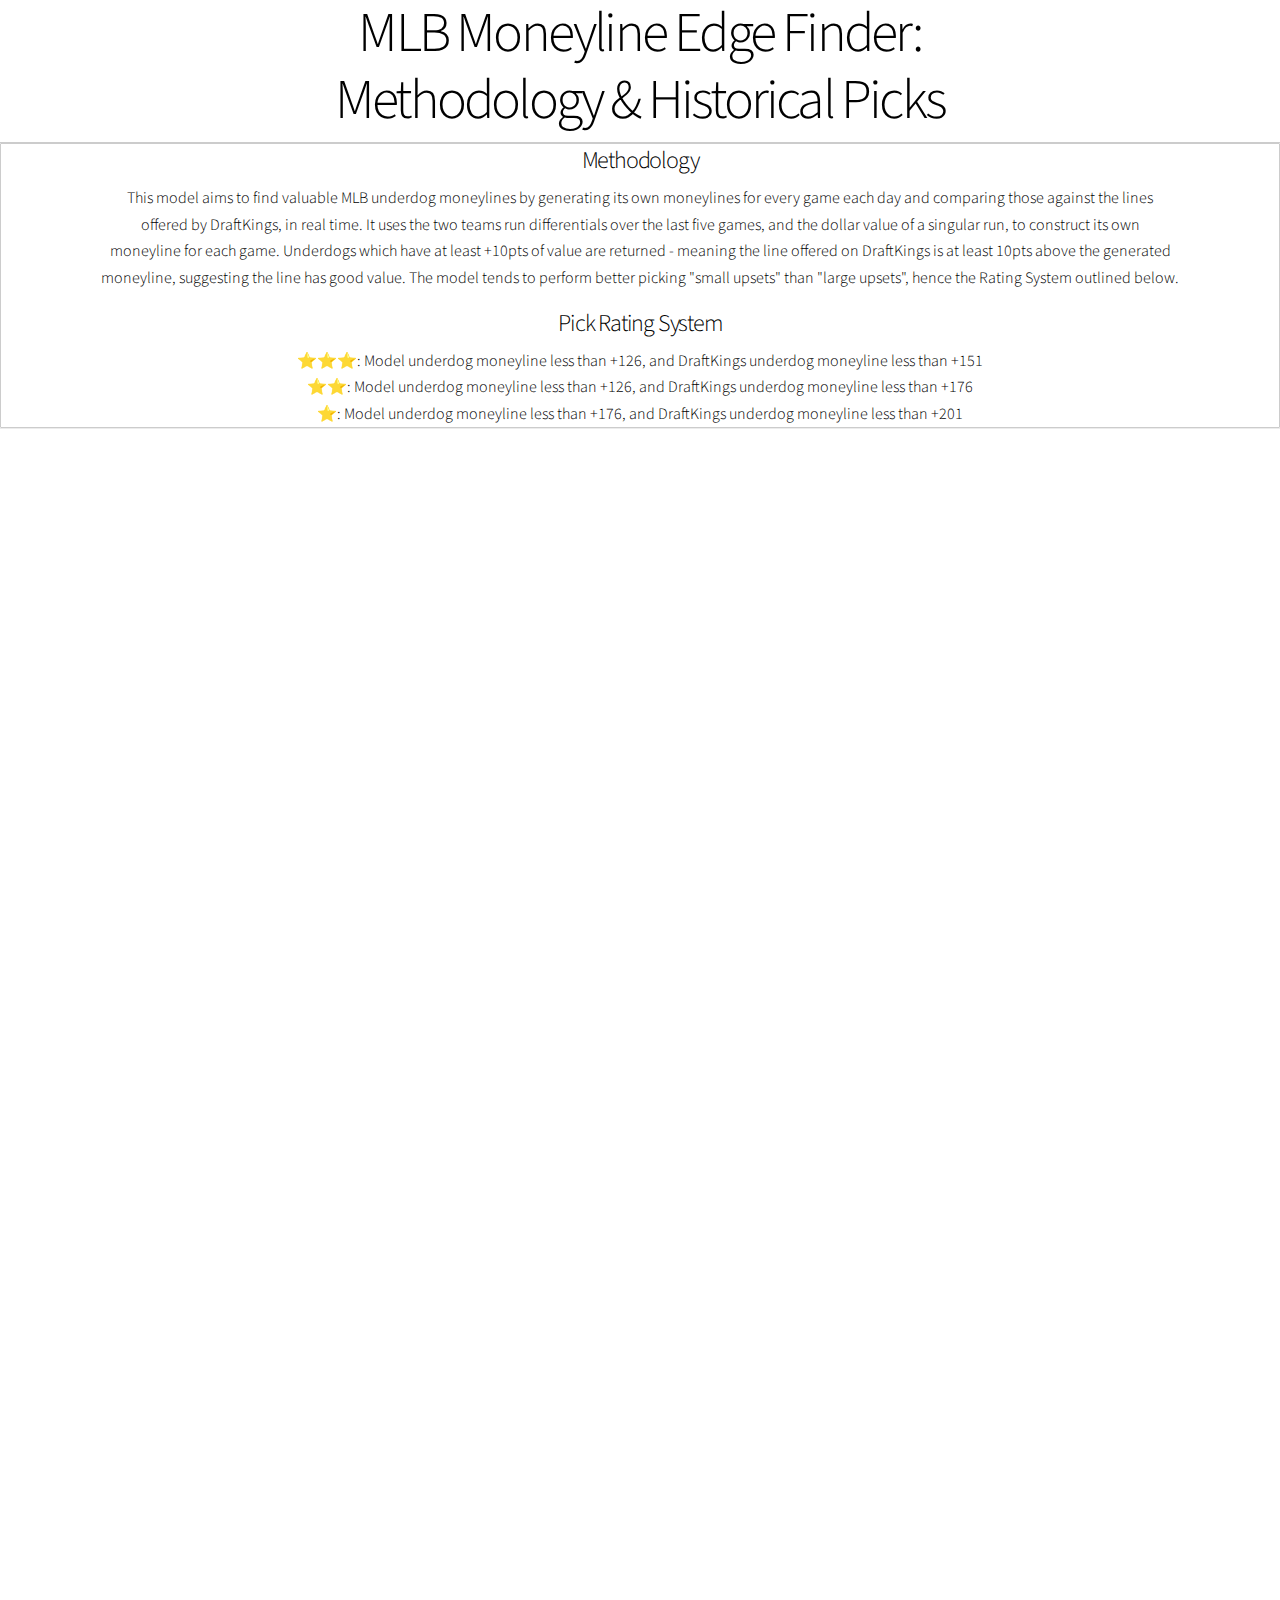
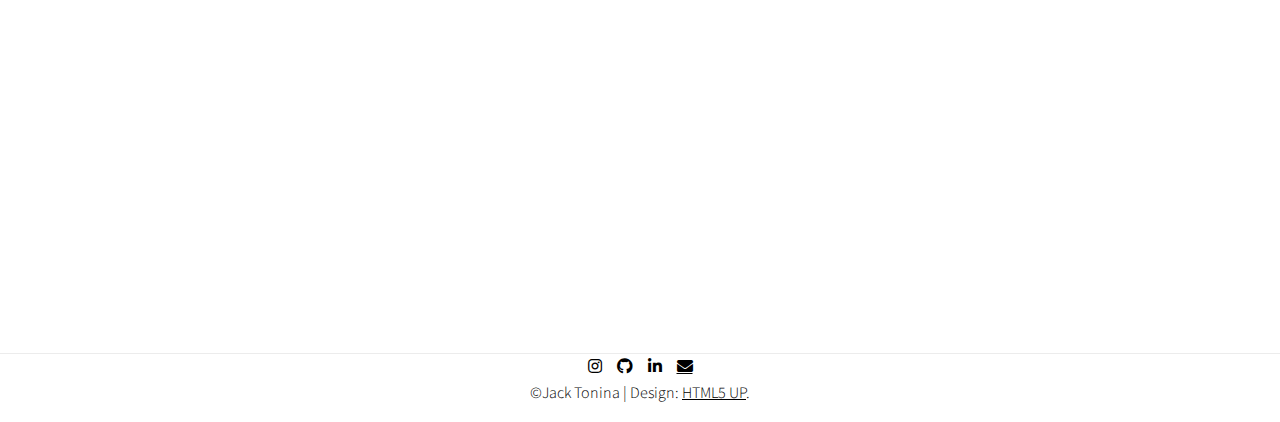
==== commit ae9e647a: "new icon" ====
--- a/mlb-underdog-tracker.html
+++ b/mlb-underdog-tracker.html
@@ -3,7 +3,7 @@
 <html>
 	<head>
 		<title>JT - MLB Moneyline Edge Finder</title>
-		<link rel="icon" type="image/x-icon" href="/images/favicon.ico" />
+		<link rel="icon" type="image/x-icon" href="/images/favicon2.ico" />
 		<meta charset="utf-8" />
 		<meta name="viewport" content="width=device-width, initial-scale=1, user-scalable=no" />
 		<link rel="stylesheet" href="assets/css/main.css" />
--- a/assets/css/main.css
+++ b/assets/css/main.css
@@ -184,7 +184,7 @@
 	}
 
 	p {
-		margin: 0 0 2rem 0;
+		margin: 0 0 1rem 0;
 	}
 
 		p.major {
@@ -2064,10 +2064,10 @@
 /* Box */
 
 	.box {
-		border-radius: 4px;
-		border: solid 1px;
-		margin-bottom: 2rem;
-		padding: 1.5rem;
+		border-radius: 1px;
+		border: solid 0.5px;
+		margin-bottom: 0;
+		padding: 0;
 	}
 
 		.box > :last-child,
@@ -7238,7 +7238,7 @@
 	@media screen and (max-width: 1280px) {
 
 		.wrapper.style1 > .inner {
-			padding: 4rem 4rem 2rem 4rem ;
+			padding: 0 2rem 0 2rem ;
 		}
 
 	}
@@ -8177,7 +8177,7 @@
 /* Index */
 
 	.index > * {
-		padding: 3rem 0 1rem 0 ;
+		padding: 0 0 0 0 ;
 		display: -moz-flex;
 		display: -webkit-flex;
 		display: -ms-flex;
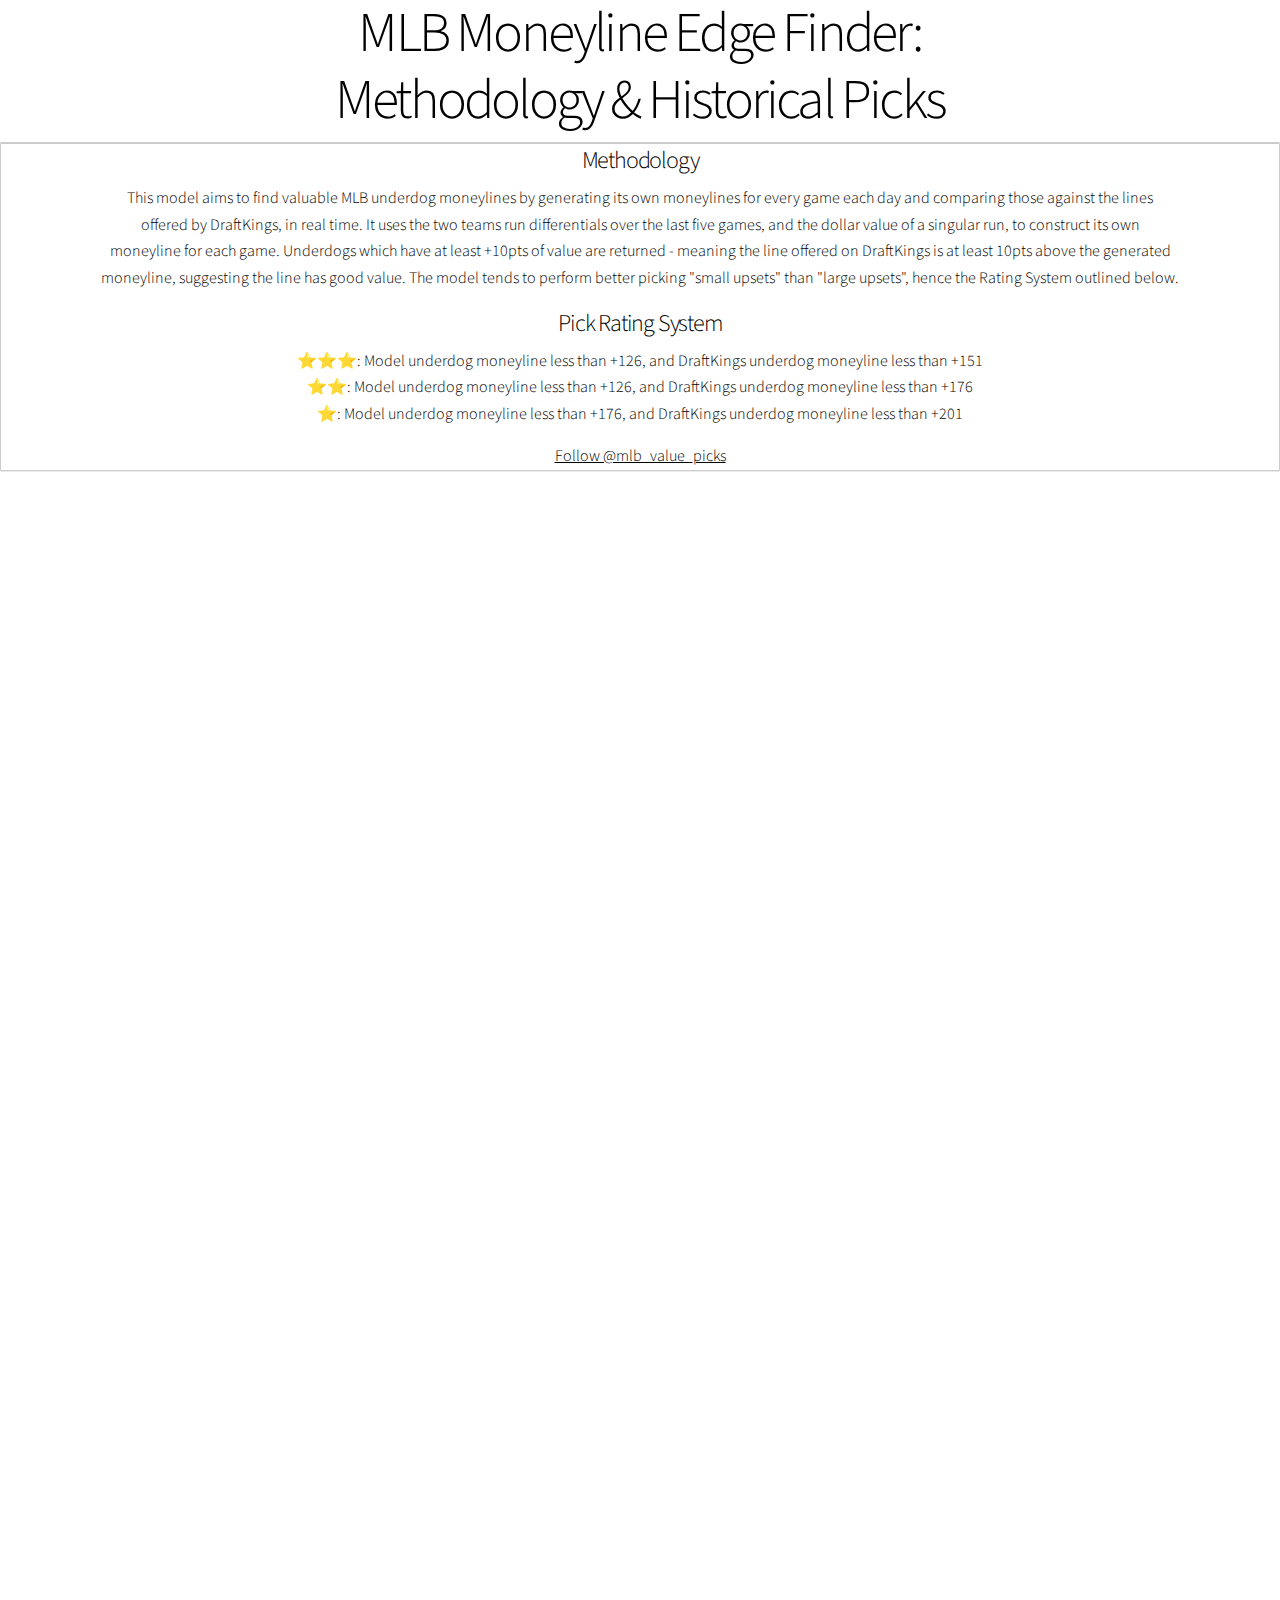
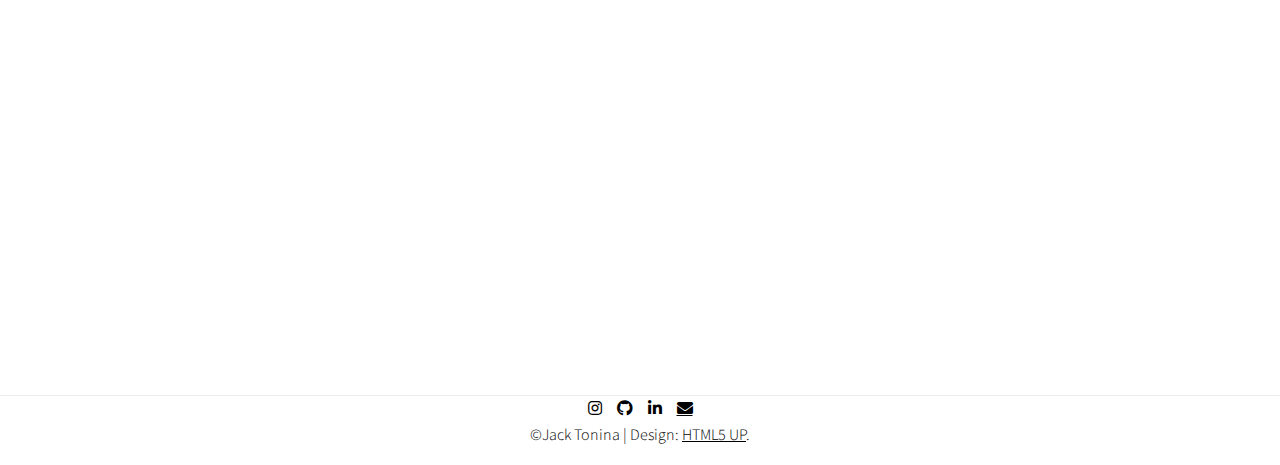
==== commit 124782b4: "Update mlb-underdog-tracker.html" ====
--- a/mlb-underdog-tracker.html
+++ b/mlb-underdog-tracker.html
@@ -24,7 +24,7 @@
 						</section>
 						<section>
 							<div class="content">
-								<div class="box">
+								<div class="box align-center">
 									<header class="align-center">
 										<h3>Methodology</h3>
 									</header>
@@ -38,6 +38,7 @@
 									⭐⭐: Model underdog moneyline less than +126, and DraftKings underdog moneyline less than +176<br>
 									⭐: Model underdog moneyline less than +176, and DraftKings underdog moneyline less than +201<br>
 									</p>
+									<a href="https://twitter.com/mlb_value_picks?ref_src=twsrc%5Etfw" class="twitter-follow-button" data-show-count="false">Follow @mlb_value_picks</a><script async src="https://platform.twitter.com/widgets.js" charset="utf-8"></script>
 								</div>
 							</div>
 						</section>
--- a/assets/css/main.css
+++ b/assets/css/main.css
@@ -3662,11 +3662,12 @@
 	}
 
 		.banner.style2 .content {
-			padding: 5.25rem 5.25rem 3.25rem 5.25rem ;
+			padding: 1.5rem 0.2rem 1.5rem 0.2rem ;
 			position: relative;
 			width: 30rem;
 			max-width: 100%;
 			background-color: inherit;
+			opacity: 0.89;
 			border-radius: 0.5rem;
 			margin-bottom: 2rem;
 			z-index: 1;
@@ -3726,7 +3727,7 @@
 			}
 
 				.banner.style2 .content {
-					padding: 1rem 0 0 0 ;
+					padding: 0 0 0 0 ;
 				}
 
 		}
@@ -7304,7 +7305,7 @@
 			}
 
 				.wrapper.style2 > .inner {
-					padding: 3rem 2rem 1rem 2rem ;
+					padding: 0 2rem 1rem 2rem ;
 				}
 
 		}
